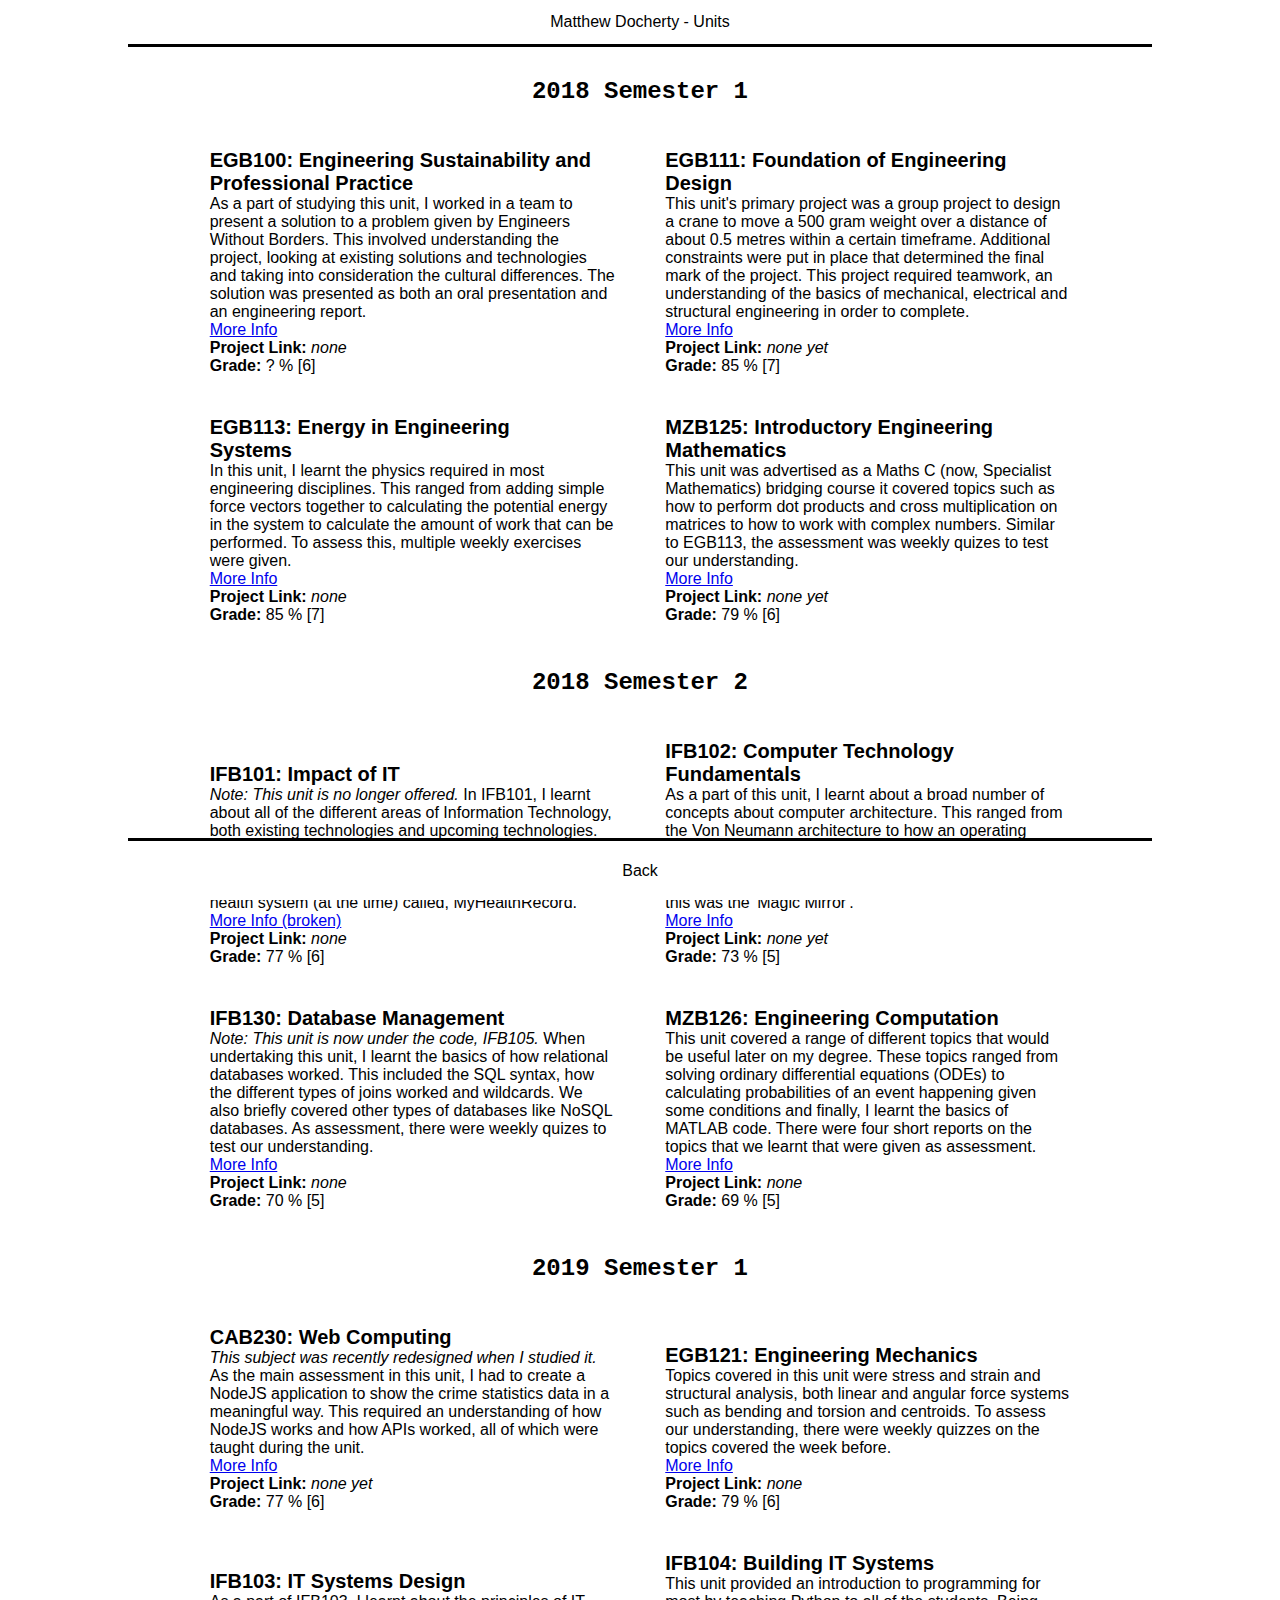
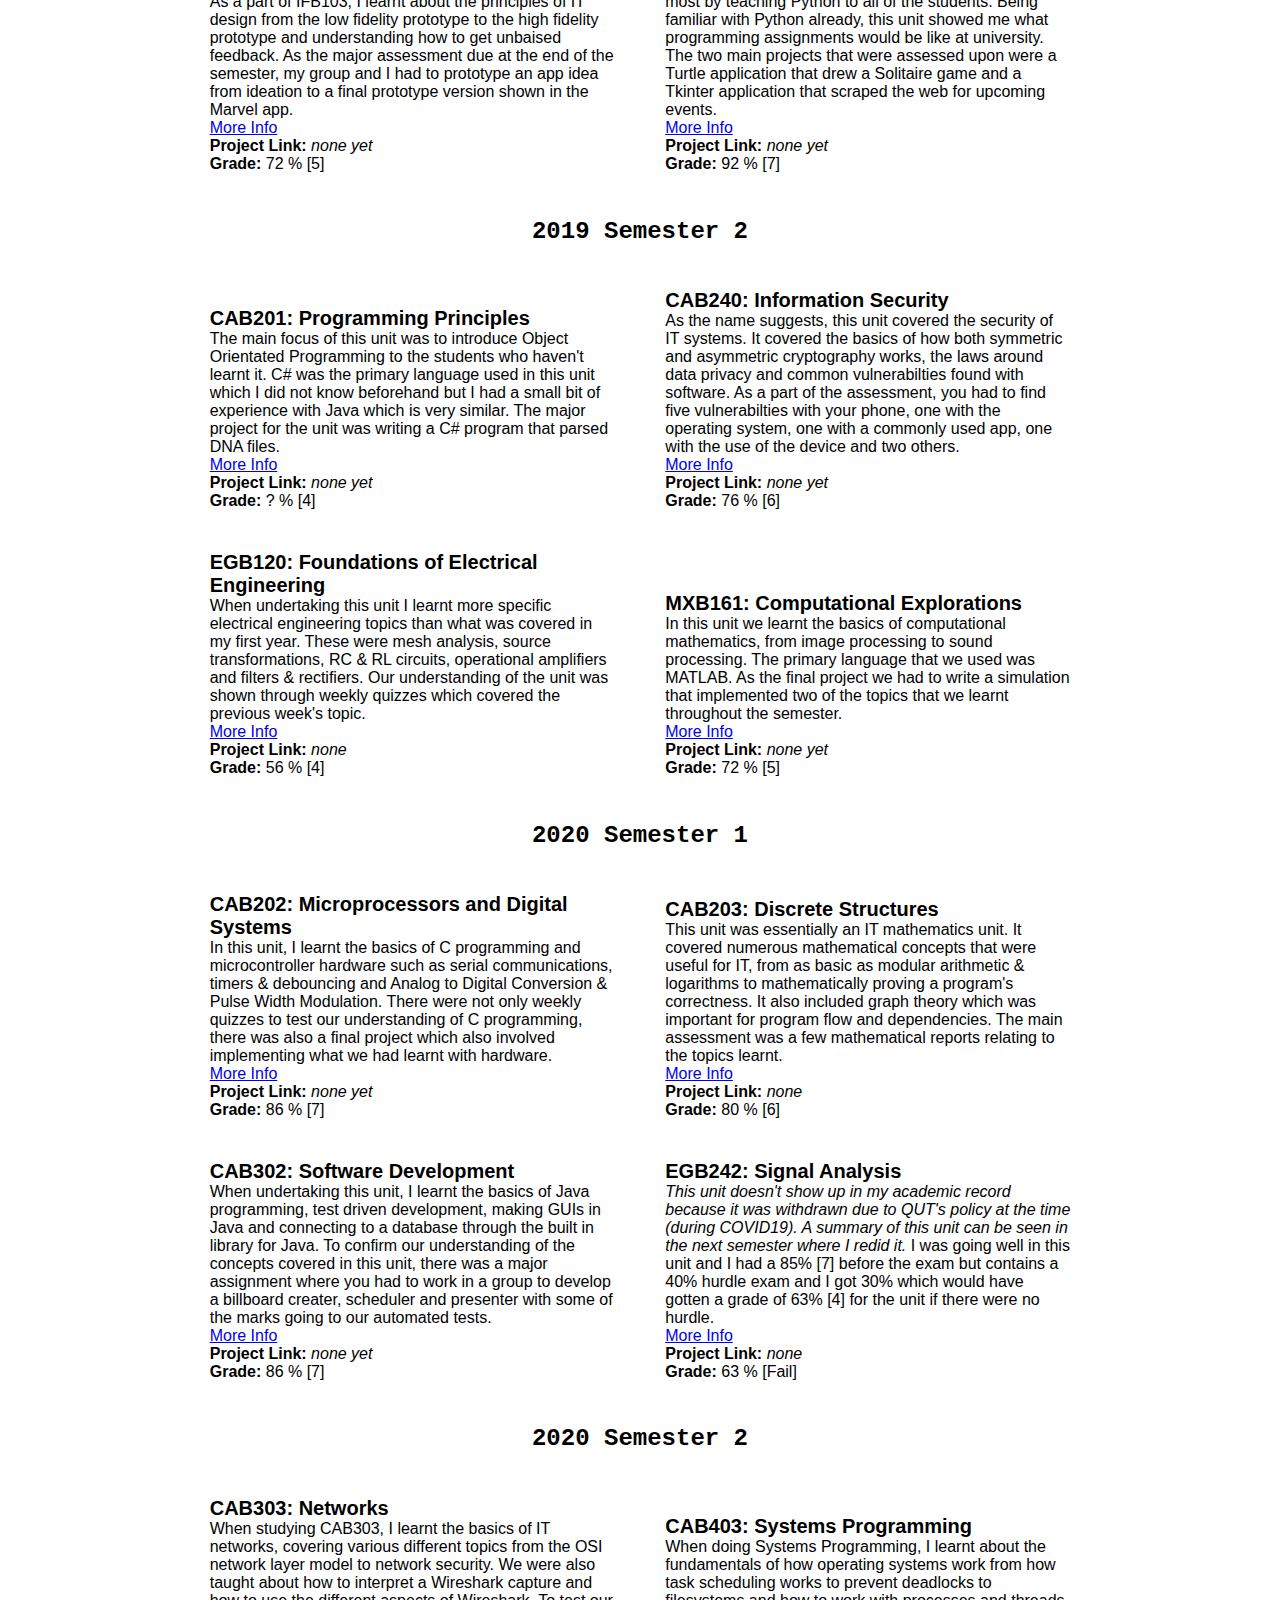
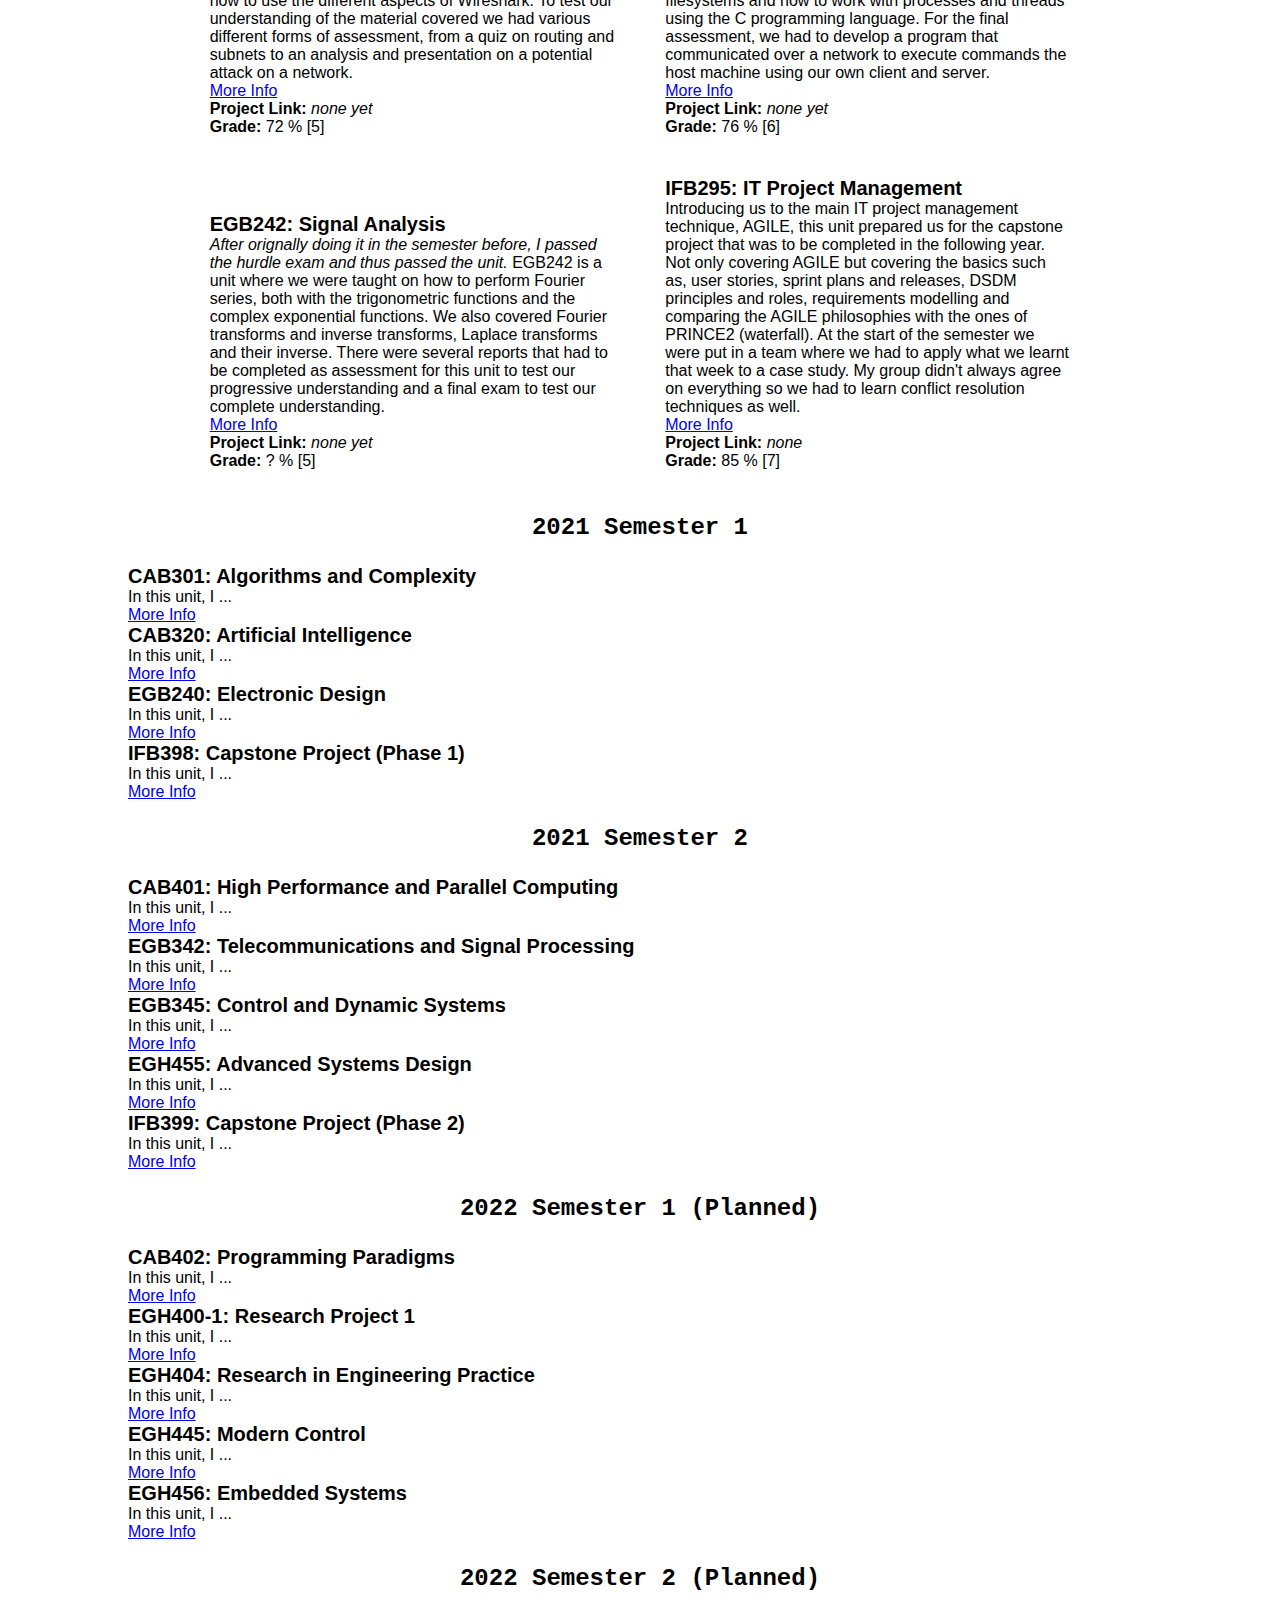
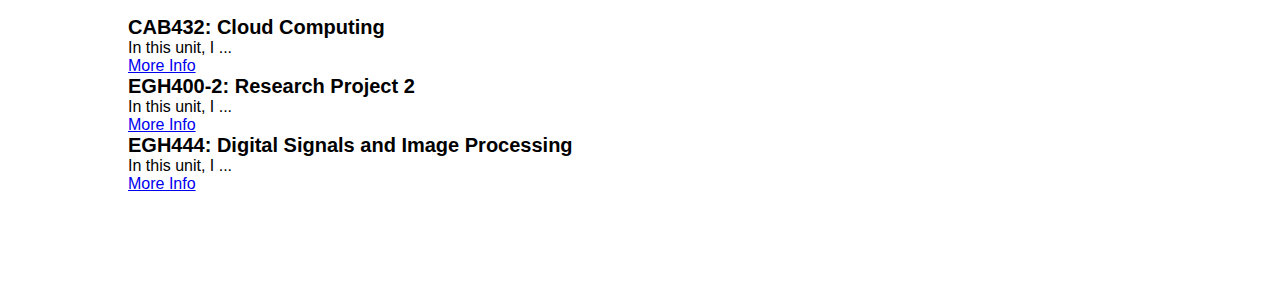
==== units.html @ 3268fff6 "Completed unit summaries for, 2020 semester 2." ====
<!DOCTYPE html>
<html lang="en">
<head>
	<meta charset="UTF-8">
	<meta http-equiv="X-UA-Compatible" content="IE=edge">
	<meta name="viewport" content="width=device-width, initial-scale=1.0">
	<title> Matthew Docherty - Units </title>
	<link rel="stylesheet" href="styles.css">
	<script src="index.js"></script>
</head>
<body>
	<header id="head">Matthew Docherty - Units</header>
	<br/><br/><br/>
	<h3>2018 Semester 1</h3>
	<container id="u18s1">
		<div class="unit">
			<h4>EGB100: Engineering Sustainability and Professional Practice</h4>
			<p>
				As a part of studying this unit, I worked in a team to present a solution to a problem given by Engineers Without Borders. This involved understanding the project, looking at existing solutions and technologies and taking into consideration the cultural differences. The solution was presented as both an oral presentation and an engineering report.
				<br/><a href="https://www.qut.edu.au/study/unit?unitCode=EGB100" target="_blank">More Info</a>
				<br/><b>Project Link: </b><i>none</i>
				<br/><b>Grade: </b> ? % [6]
			</p>
		</div>
		<div class="unit">
			<h4>EGB111: Foundation of Engineering Design</h4>
			<p>
				This unit's primary project was a group project to design a crane to move a 500 gram weight over a distance of about 0.5 metres within a certain timeframe. Additional constraints were put in place that determined the final mark of the project. This project required teamwork, an understanding of the basics of mechanical, electrical and structural engineering in order to complete.
				<br/><a href="https://www.qut.edu.au/study/unit?unitCode=EGB111" target="_blank">More Info</a>
				<br/><b>Project Link: </b><i>none yet</i>
				<br/><b>Grade: </b> 85 % [7]
			</p>
		</div>
		<div class="unit">
			<h4>EGB113: Energy in Engineering Systems</h4>
			<p>
				In this unit, I learnt the physics required in most engineering disciplines. This ranged from adding simple force vectors together to calculating the potential energy in the system to calculate the amount of work that can be performed. To assess this, multiple weekly exercises were given.
				<br/><a href="https://www.qut.edu.au/study/unit?unitCode=EGB113" target="_blank">More Info</a>
				<br/><b>Project Link: </b><i>none</i>
				<br/><b>Grade: </b> 85 % [7]
			</p>
		</div>
		<div class="unit">
			<h4>MZB125: Introductory Engineering Mathematics</h4>
			<p>
				This unit was advertised as a Maths C (now, Specialist Mathematics) bridging course it covered topics such as how to perform dot products and cross multiplication on matrices to how to work with complex numbers. Similar to EGB113, the assessment was weekly quizes to test our understanding.
				<br/><a href="https://www.qut.edu.au/study/unit?unitCode=MZB125" target="_blank">More Info</a>
				<br/><b>Project Link: </b><i>none yet</i>
				<br/><b>Grade: </b> 79 % [6]
			</p>
		</div>
	</container>
	<h3>2018 Semester 2</h3>
	<container id="u18s2">
		<div class="unit">
			<h4>IFB101: Impact of IT</h4>
			<p>
				<i>Note: This unit is no longer offered.</i> In IFB101, I learnt about all of the different areas of Information Technology, both existing technologies and upcoming technologies. Some of these technologies were Big Data, Machine Learning and Web Design. In order to test our understanding, we had to research all about the new health system (at the time) called, MyHealthRecord.
				<br/><a href="https://www.qut.edu.au/study/unit?unitCode=IFB101" target="_blank">More Info (broken)</a>
				<br/><b>Project Link: </b><i>none</i>
				<br/><b>Grade: </b> 77 % [6]
			</p>
		</div>
		<div class="unit">
			<h4>IFB102: Computer Technology Fundamentals</h4>
			<p>
				As a part of this unit, I learnt about a broad number of concepts about computer architecture. This ranged from the Von Neumann architecture to how an operating system works. The final project involved creating a program on a Raspberry Pi 3 that involved a hardware component and a software component. One example of this was the 'Magic Mirror'.
				<br/><a href="https://www.qut.edu.au/study/unit?unitCode=IFB102" target="_blank">More Info</a>
				<br/><b>Project Link: </b><i>none yet</i>
				<br/><b>Grade: </b> 73 % [5]
			</p>
		</div>
		<div class="unit">
			<h4>IFB130: Database Management</h4>
			<p>
				<i>Note: This unit is now under the code, IFB105.</i> When undertaking this unit, I learnt the basics of how relational databases worked. This included the SQL syntax, how the different types of joins worked and wildcards. We also briefly covered other types of databases like NoSQL databases. As assessment, there were weekly quizes to test our understanding.
				<br/><a href="https://www.qut.edu.au/study/unit?unitCode=IFB105" target="_blank">More Info</a>
				<br/><b>Project Link: </b><i>none</i>
				<br/><b>Grade: </b> 70 % [5]
			</p>
		</div>
		<div class="unit">
			<h4>MZB126: Engineering Computation</h4>
			<p>
				This unit covered a range of different topics that would be useful later on my degree. These topics ranged from solving ordinary differential equations (ODEs) to calculating probabilities of an event happening given some conditions and finally, I learnt the basics of MATLAB code. There were four short reports on the topics that we learnt that were given as assessment.
				<br/><a href="https://www.qut.edu.au/study/unit?unitCode=MZB126" target="_blank">More Info</a>
				<br/><b>Project Link: </b><i>none</i>
				<br/><b>Grade: </b> 69 % [5]
			</p>
		</div>
	</container>
	<h3>2019 Semester 1</h3>
	<container id="u19s1">
		<div class="unit">
			<h4>CAB230: Web Computing</h4>
			<p>
				<i>This subject was recently redesigned when I studied it.</i> As the main assessment in this unit, I had to create a NodeJS application to show the crime statistics data in a meaningful way. This required an understanding of how NodeJS works and how APIs worked, all of which were taught during the unit.
				<br/><a href="https://www.qut.edu.au/study/unit?unitCode=CAB230" target="_blank">More Info</a>
				<br/><b>Project Link: </b><i>none yet</i>
				<br/><b>Grade: </b> 77 % [6]
			</p>
		</div>
		<div class="unit">
			<h4>EGB121: Engineering Mechanics</h4>
			<p>
				Topics covered in this unit were stress and strain and structural analysis, both linear and angular force systems such as bending and torsion and centroids. To assess our understanding, there were weekly quizzes on the topics covered the week before.
				<br/><a href="https://www.qut.edu.au/study/unit?unitCode=EGB121" target="_blank">More Info</a>
				<br/><b>Project Link: </b><i>none</i>
				<br/><b>Grade: </b> 79 % [6]
			</p>
		</div>
		<div class="unit">
			<h4>IFB103: IT Systems Design</h4>
			<p>
				As a part of IFB103, I learnt about the principles of IT design from the low fidelity prototype to the high fidelity prototype and understanding how to get unbaised feedback. As the major assessment due at the end of the semester, my group and I had to prototype an app idea from ideation to a final prototype version shown in the Marvel app.
				<br/><a href="https://www.qut.edu.au/study/unit?unitCode=IFB103" target="_blank">More Info</a>
				<br/><b>Project Link: </b><i>none yet</i>
				<br/><b>Grade: </b> 72 % [5]
			</p>
		</div>
		<div class="unit">
			<h4>IFB104: Building IT Systems</h4>
			<p>
				This unit provided an introduction to programming for most by teaching Python to all of the students. Being familiar with Python already, this unit showed me what programming assignments would be like at university. The two main projects that were assessed upon were a Turtle application that drew a Solitaire game and a Tkinter application that scraped the web for upcoming events.
				<br/><a href="https://www.qut.edu.au/study/unit?unitCode=IFB104" target="_blank">More Info</a>
				<br/><b>Project Link: </b><i>none yet</i>
				<br/><b>Grade: </b> 92 % [7]
			</p>
		</div>
	</container>
	<h3>2019 Semester 2</h3>
	<container id="u19s2">
		<div class="unit">
			<h4>CAB201: Programming Principles</h4>
			<p>
				The main focus of this unit was to introduce Object Orientated Programming to the students who haven't learnt it. C# was the primary language used in this unit which I did not know beforehand but I had a small bit of experience with Java which is very similar. The major project for the unit was writing a C# program that parsed DNA files.
				<br/><a href="https://www.qut.edu.au/study/unit?unitCode=CAB201" target="_blank">More Info</a>
				<br/><b>Project Link: </b><i>none yet</i>
				<br/><b>Grade: </b> ? % [4]
			</p>
		</div>
		<div class="unit">
			<h4>CAB240: Information Security</h4>
			<p>
				As the name suggests, this unit covered the security of IT systems. It covered the basics of how both symmetric and asymmetric cryptography works, the laws around data privacy and common vulnerabilties found with software. As a part of the assessment, you had to find five vulnerabilties with your phone, one with the operating system, one with a commonly used app, one with the use of the device and two others.
				<br/><a href="https://www.qut.edu.au/study/unit?unitCode=CAB240" target="_blank">More Info</a>
				<br/><b>Project Link: </b><i>none yet</i>
				<br/><b>Grade: </b> 76 % [6]
			</p>
		</div>
		<div class="unit">
			<h4>EGB120: Foundations of Electrical Engineering</h4>
			<p>
				When undertaking this unit I learnt more specific electrical engineering topics than what was covered in my first year. These were mesh analysis, source transformations, RC & RL circuits, operational amplifiers and filters & rectifiers. Our understanding of the unit was shown through weekly quizzes which covered the previous week's topic.
				<br/><a href="https://www.qut.edu.au/study/unit?unitCode=EGB120" target="_blank">More Info</a>
				<br/><b>Project Link: </b><i>none</i>
				<br/><b>Grade: </b> 56 % [4]
			</p>
		</div>
		<div class="unit">
			<h4>MXB161: Computational Explorations</h4>
			<p>
				In this unit we learnt the basics of computational mathematics, from image processing to sound processing. The primary language that we used was MATLAB. As the final project we had to write a simulation that implemented two of the topics that we learnt throughout the semester.
				<br/><a href="https://www.qut.edu.au/study/unit?unitCode=MXB161" target="_blank">More Info</a>
				<br/><b>Project Link: </b><i>none yet</i>
				<br/><b>Grade: </b> 72 % [5]
			</p>
		</div>
	</container>
	<h3>2020 Semester 1</h3>
	<container id="u20s1">
		<div class="unit">
			<h4>CAB202: Microprocessors and Digital Systems</h4>
			<p>
				In this unit, I learnt the basics of C programming and microcontroller hardware such as serial communications, timers & debouncing and Analog to Digital Conversion & Pulse Width Modulation. There were not only weekly quizzes to test our understanding of C programming, there was also a final project which also involved implementing what we had learnt with hardware.
				<br/><a href="https://www.qut.edu.au/study/unit?unitCode=CAB202" target="_blank">More Info</a>
				<br/><b>Project Link: </b><i>none yet</i>
				<br/><b>Grade: </b> 86 % [7]
			</p>
		</div>
		<div class="unit">
			<h4>CAB203: Discrete Structures</h4>
			<p>
				This unit was essentially an IT mathematics unit. It covered numerous mathematical concepts that were useful for IT, from as basic as modular arithmetic & logarithms to mathematically proving a program's correctness. It also included graph theory which was important for program flow and dependencies. The main assessment was a few mathematical reports relating to the topics learnt.
				<br/><a href="https://www.qut.edu.au/study/unit?unitCode=CAB203" target="_blank">More Info</a>
				<br/><b>Project Link: </b><i>none</i>
				<br/><b>Grade: </b> 80 % [6]
			</p>
		</div>
		<div class="unit">
			<h4>CAB302: Software Development</h4>
			<p>
				When undertaking this unit, I learnt the basics of Java programming, test driven development, making GUIs in Java and connecting to a database through the built in library for Java. To confirm our understanding of the concepts covered in this unit, there was a major assignment where you had to work in a group to develop a billboard creater, scheduler and presenter with some of the marks going to our automated tests.
				<br/><a href="https://www.qut.edu.au/study/unit?unitCode=CAB302" target="_blank">More Info</a>
				<br/><b>Project Link: </b><i>none yet</i>
				<br/><b>Grade: </b> 86 % [7]
			</p>
		</div>
		<div class="unit">
			<h4>EGB242: Signal Analysis</h4>
			<p>
				<i>This unit doesn't show up in my academic record because it was withdrawn due to QUT's policy at the time (during COVID19). A summary of this unit can be seen in the next semester where I redid it.</i> I was going well in this unit and I had a 85% [7] before the exam but contains a 40% hurdle exam and I got 30% which would have gotten a grade of 63% [4] for the unit if there were no hurdle.
				<br/><a href="https://www.qut.edu.au/study/unit?unitCode=EGB242" target="_blank">More Info</a>
				<br/><b>Project Link: </b><i>none</i>
				<br/><b>Grade: </b> 63 % [Fail]
			</p>
		</div>
	</container>
	<h3>2020 Semester 2</h3>
	<container id="u20s2">
		<div class="unit">
			<h4>CAB303: Networks</h4>
			<p>
				When studying CAB303, I learnt the basics of IT networks, covering various different topics from the OSI network layer model to network security. We were also taught about how to interpret a Wireshark capture and how to use the different aspects of Wireshark. To test our understanding of the material covered we had various different forms of assessment, from a quiz on routing and subnets to an analysis and presentation on a potential attack on a network.
				<br/><a href="https://www.qut.edu.au/study/unit?unitCode=CAB303" target="_blank">More Info</a>
				<br/><b>Project Link: </b><i>none yet</i>
				<br/><b>Grade: </b> 72 % [5]
			</p>
		</div>
		<div class="unit">
			<h4>CAB403: Systems Programming</h4>
			<p>
				When doing Systems Programming, I learnt about the fundamentals of how operating systems work from how task scheduling works to prevent deadlocks to filesystems and how to work with processes and threads using the C programming language. For the final assessment, we had to develop a program that communicated over a network to execute commands the host machine using our own client and server.
				<br/><a href="https://www.qut.edu.au/study/unit?unitCode=CAB403" target="_blank">More Info</a>
				<br/><b>Project Link: </b><i>none yet</i>
				<br/><b>Grade: </b> 76 % [6]
			</p>
		</div>
		<div class="unit">
			<h4>EGB242: Signal Analysis</h4>
			<p>
				<i>After orignally doing it in the semester before, I passed the hurdle exam and thus passed the unit.</i> EGB242 is a unit where we were taught on how to perform Fourier series, both with the trigonometric functions and the complex exponential functions. We also covered Fourier transforms and inverse transforms, Laplace transforms and their inverse. There were several reports that had to be completed as assessment for this unit to test our progressive understanding and a final exam to test our complete understanding.
				<br/><a href="https://www.qut.edu.au/study/unit?unitCode=EGB242" target="_blank">More Info</a>
				<br/><b>Project Link: </b><i>none yet</i>
				<br/><b>Grade: </b> ? % [5]
			</p>
		</div>
		<div class="unit">
			<h4>IFB295: IT Project Management</h4>
			<p>
				Introducing us to the main IT project management technique, AGILE, this unit prepared us for the capstone project that was to be completed in the following year. Not only covering AGILE but covering the basics such as, user stories, sprint plans and releases, DSDM principles and roles, requirements modelling and comparing the AGILE philosophies with the ones of PRINCE2 (waterfall). At the start of the semester we were put in a team where we had to apply what we learnt that week to a case study. My group didn't always agree on everything so we had to learn conflict resolution techniques as well.
				<br/><a href="https://www.qut.edu.au/study/unit?unitCode=IFB295" target="_blank">More Info</a>
				<br/><b>Project Link: </b><i>none</i>
				<br/><b>Grade: </b> 85 % [7]
			</p>
		</div>
	</container>
	<h3>2021 Semester 1</h3>
	<container id="u21s1">
		<h4>CAB301: Algorithms and Complexity</h4>
		<p>
			In this unit, I ...
		</p>
		<p><a href="." target="_blank">More Info</a></p>

		<h4>CAB320: Artificial Intelligence</h4>
		<p>
			In this unit, I ...
		</p>
		<p><a href="." target="_blank">More Info</a></p>

		<h4>EGB240: Electronic Design</h4>
		<p>
			In this unit, I ...
		</p>
		<p><a href="." target="_blank">More Info</a></p>

		<h4>IFB398: Capstone Project (Phase 1)</h4>
		<p>
			In this unit, I ...
		</p>
		<p><a href="." target="_blank">More Info</a></p>
	</container>
	<container id="u21s2">
		<h3>2021 Semester 2</h3>
		<h4>CAB401: High Performance and Parallel Computing</h4>
		<p>
			In this unit, I ...
		</p>
		<p><a href="." target="_blank">More Info</a></p>
		
		<h4>EGB342: Telecommunications and Signal Processing</h4>
		<p>
			In this unit, I ...
		</p>
		<p><a href="." target="_blank">More Info</a></p>

		<h4>EGB345: Control and Dynamic Systems</h4>
		<p>
			In this unit, I ...
		</p>
		<p><a href="." target="_blank">More Info</a></p>

		<h4>EGH455: Advanced Systems Design</h4>
		<p>
			In this unit, I ...
		</p>
		<p><a href="." target="_blank">More Info</a></p>

		<h4>IFB399: Capstone Project (Phase 2)</h4>
		<p>
			In this unit, I ...
		</p>
		<p><a href="." target="_blank">More Info</a></p>
	</container>
	<container id="u22s1">
		<h3>2022 Semester 1 (Planned)</h3>
		<h4>CAB402: Programming Paradigms</h4>
		<p>
			In this unit, I ...
		</p>
		<p><a href="." target="_blank">More Info</a></p>

		<h4>EGH400-1: Research Project 1</h4>
		<p>
			In this unit, I ...
		</p>
		<p><a href="." target="_blank">More Info</a></p>

		<h4>EGH404: Research in Engineering Practice</h4>
		<p>
			In this unit, I ...
		</p>
		<p><a href="." target="_blank">More Info</a></p>

		<h4>EGH445: Modern Control</h4>
		<p>
			In this unit, I ...
		</p>
		<p><a href="." target="_blank">More Info</a></p>

		<h4>EGH456: Embedded Systems</h4>
		<p>
			In this unit, I ...
		</p>
		<p><a href="." target="_blank">More Info</a></p>
	</container>
	<container id="u22s2">
		<h3>2022 Semester 2 (Planned)</h3>
		<h4>CAB432: Cloud Computing</h4>
		<p>
			In this unit, I ...
		</p>
		<p><a href="." target="_blank">More Info</a></p>

		<h4>EGH400-2: Research Project 2</h4>
		<p>
			In this unit, I ...
		</p>
		<p><a href="." target="_blank">More Info</a></p>

		<h4>EGH444: Digital Signals and Image Processing</h4>
		<p>
			In this unit, I ...
		</p>
		<p><a href="." target="_blank">More Info</a></p>
	</container>
	<container>
		<br/><br/><br/><br/><br/><br/>
	</container>
	<footer>
		<ul>
			<a href="./index.html"><li>Back</li></a>
		</ul>
	</footer>
</body>
</html>
---- styles.css ----
html {
	scroll-behavior: smooth;
}
body {
	text-align: center;
	margin: 0;
	margin-left: 10%;
	margin-right: 10%;
	padding: 0;

	font-family: 'Courier New', Courier, monospace;
}
p {
	margin: 0;

	font-size: 1em;
	text-align: left;
	font-family: Arial, Helvetica, sans-serif;
}
h1 {
	font-size: 3.8em;
}
h2 {
	font-size: 2em;
	text-align: left;
}
h3 {
	font-size: 1.5em;
}
h4 {
	margin: 0;

	font-size: 1.25em;
	text-align: left;
	font-family: Arial, Helvetica, sans-serif;
}
h5 {
	margin: 0;

	font-size: 1.1em;
	text-align: left;
	font-family: Arial, Helvetica, sans-serif;
	font-style: italic;
}
ul {
	margin: 0;
}
li {
	margin: 0;

	font-size: 1em;
	text-align: left;
	font-family: Arial, Helvetica, sans-serif;
}

header {
	position: fixed;
	top: 0;
	scroll-margin: 0;
	padding: 0;
	padding-bottom: 1%;
	padding-top: 1%;
	width: 80%;

	border-bottom-color: black;
	border-bottom-style: solid;
	border-bottom-width: 2%;

	background-color: white;
	font-family: Arial, Helvetica, sans-serif;
}
footer ul {
	display: block;
	position: fixed;
	bottom: 0;
	margin: 0;
	scroll-margin: 0;
	padding: 0;
	width: 80%;

	border-top-color: black;
	border-top-style: solid;
	border-top-width: 2%;

	background-color: white;
	font-family: Arial, Helvetica, sans-serif;
}
footer ul li {
	display: inline-block;
	margin: 0;
	padding: 2%;

	text-decoration: none;
}
footer ul li:hover {
	background-color: black;
	color: white;
}
footer ul li {
	text-decoration: none;
	color: black;
}
div {
	padding: 3%;
	margin: 4%;

	border-color: black;
	border-style: solid;
	border-width: 2%;
	border-radius: 3vh;
}
img {
	padding: 2%;

	width: 96%;
	max-height: 100vh;
}

#top {
	display: block;
	padding-top: 20vh;
	padding-bottom: 40vh;
}
.ico {
	width: 10vw;
	max-width: 48px;
	float: right;
}
.unit {
	display: inline-block;
	max-width: 45vh;

	margin: 0;
	padding: 2%;

	border: none;
}
.unit h4 {
	padding-right: 5%;
}
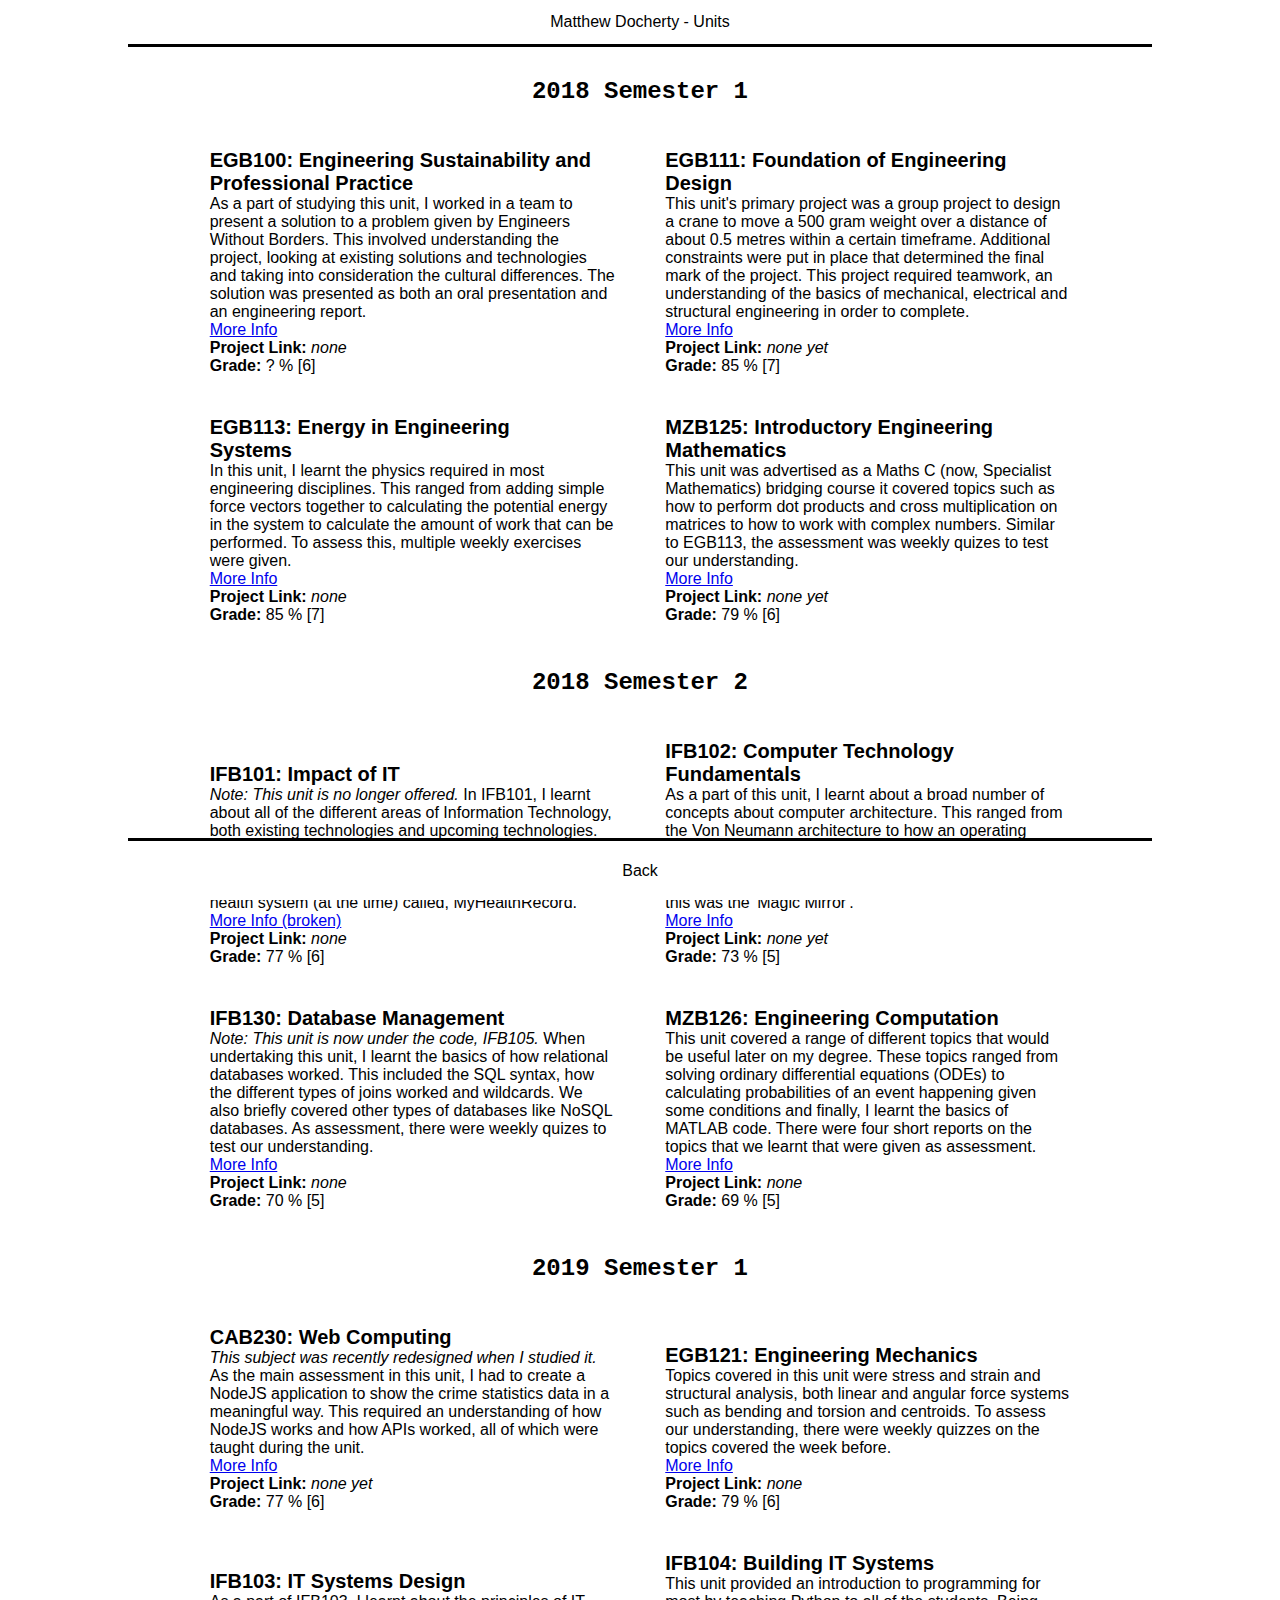
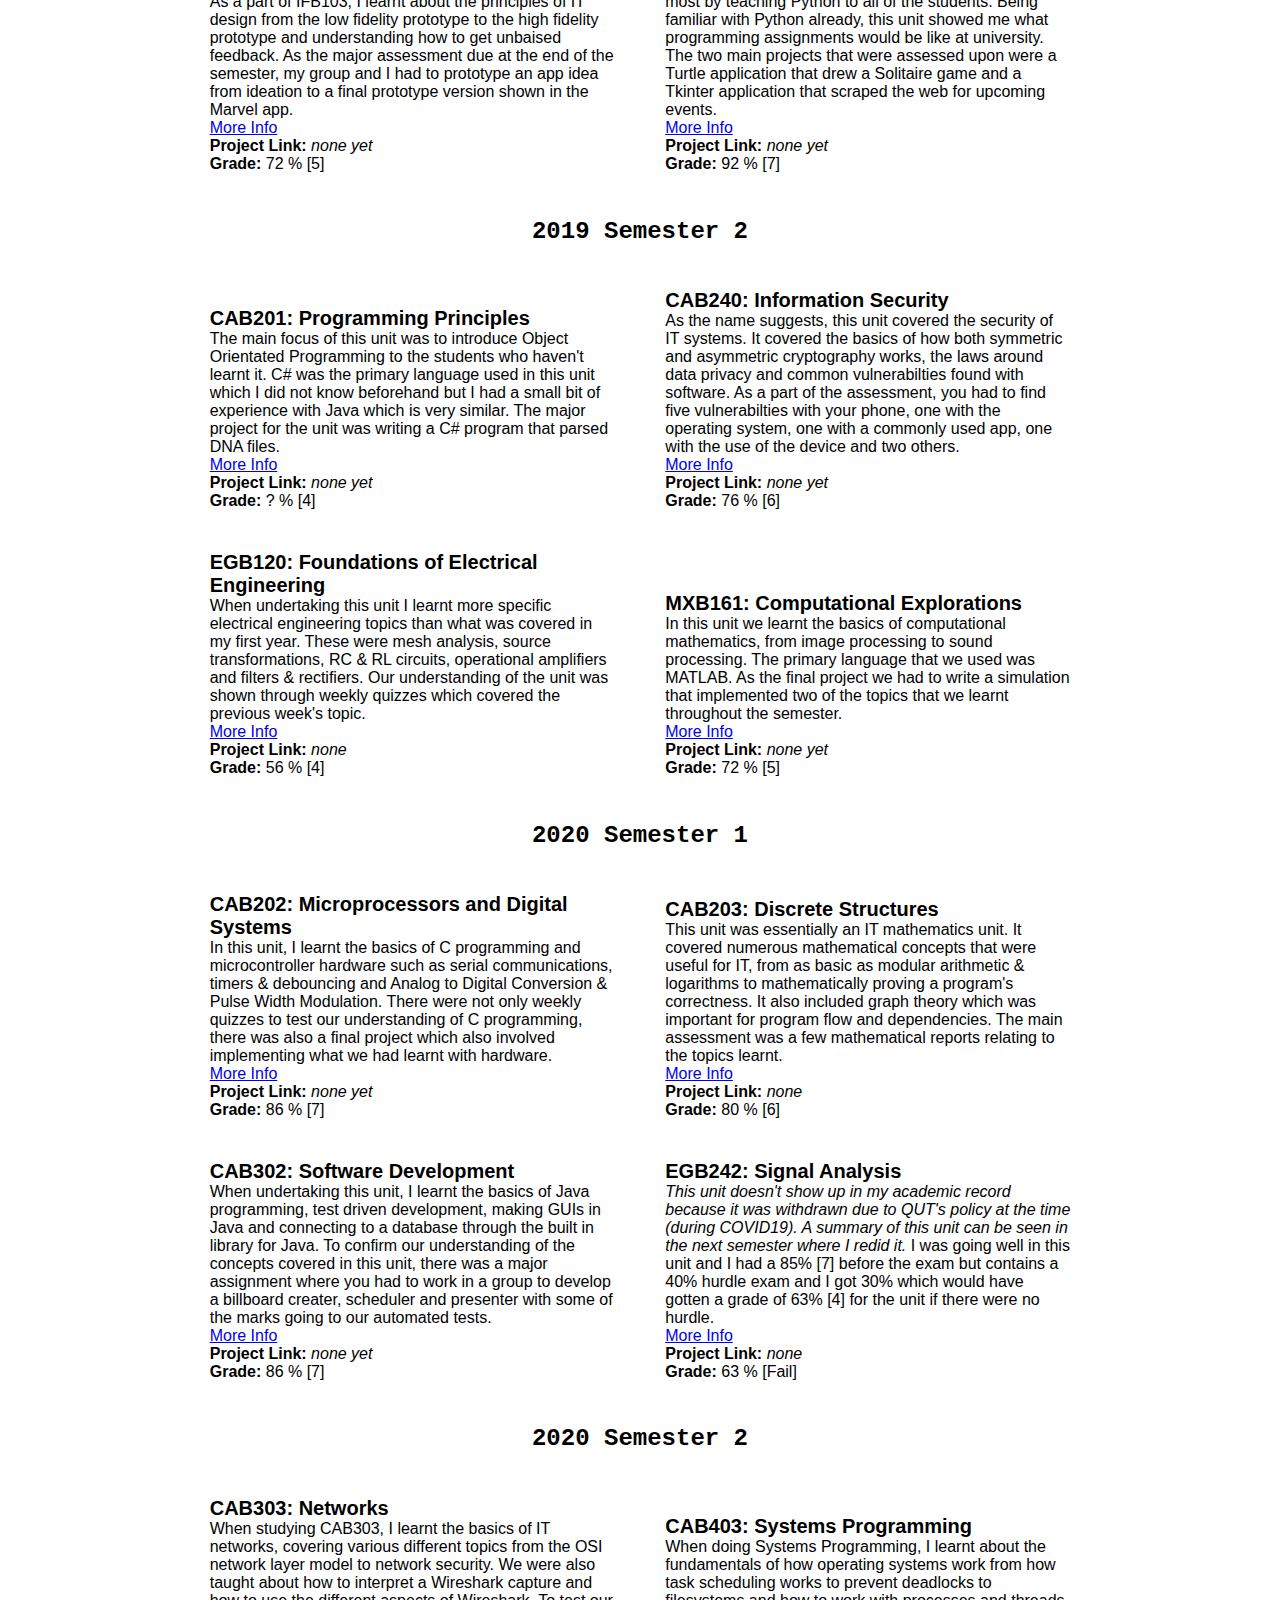
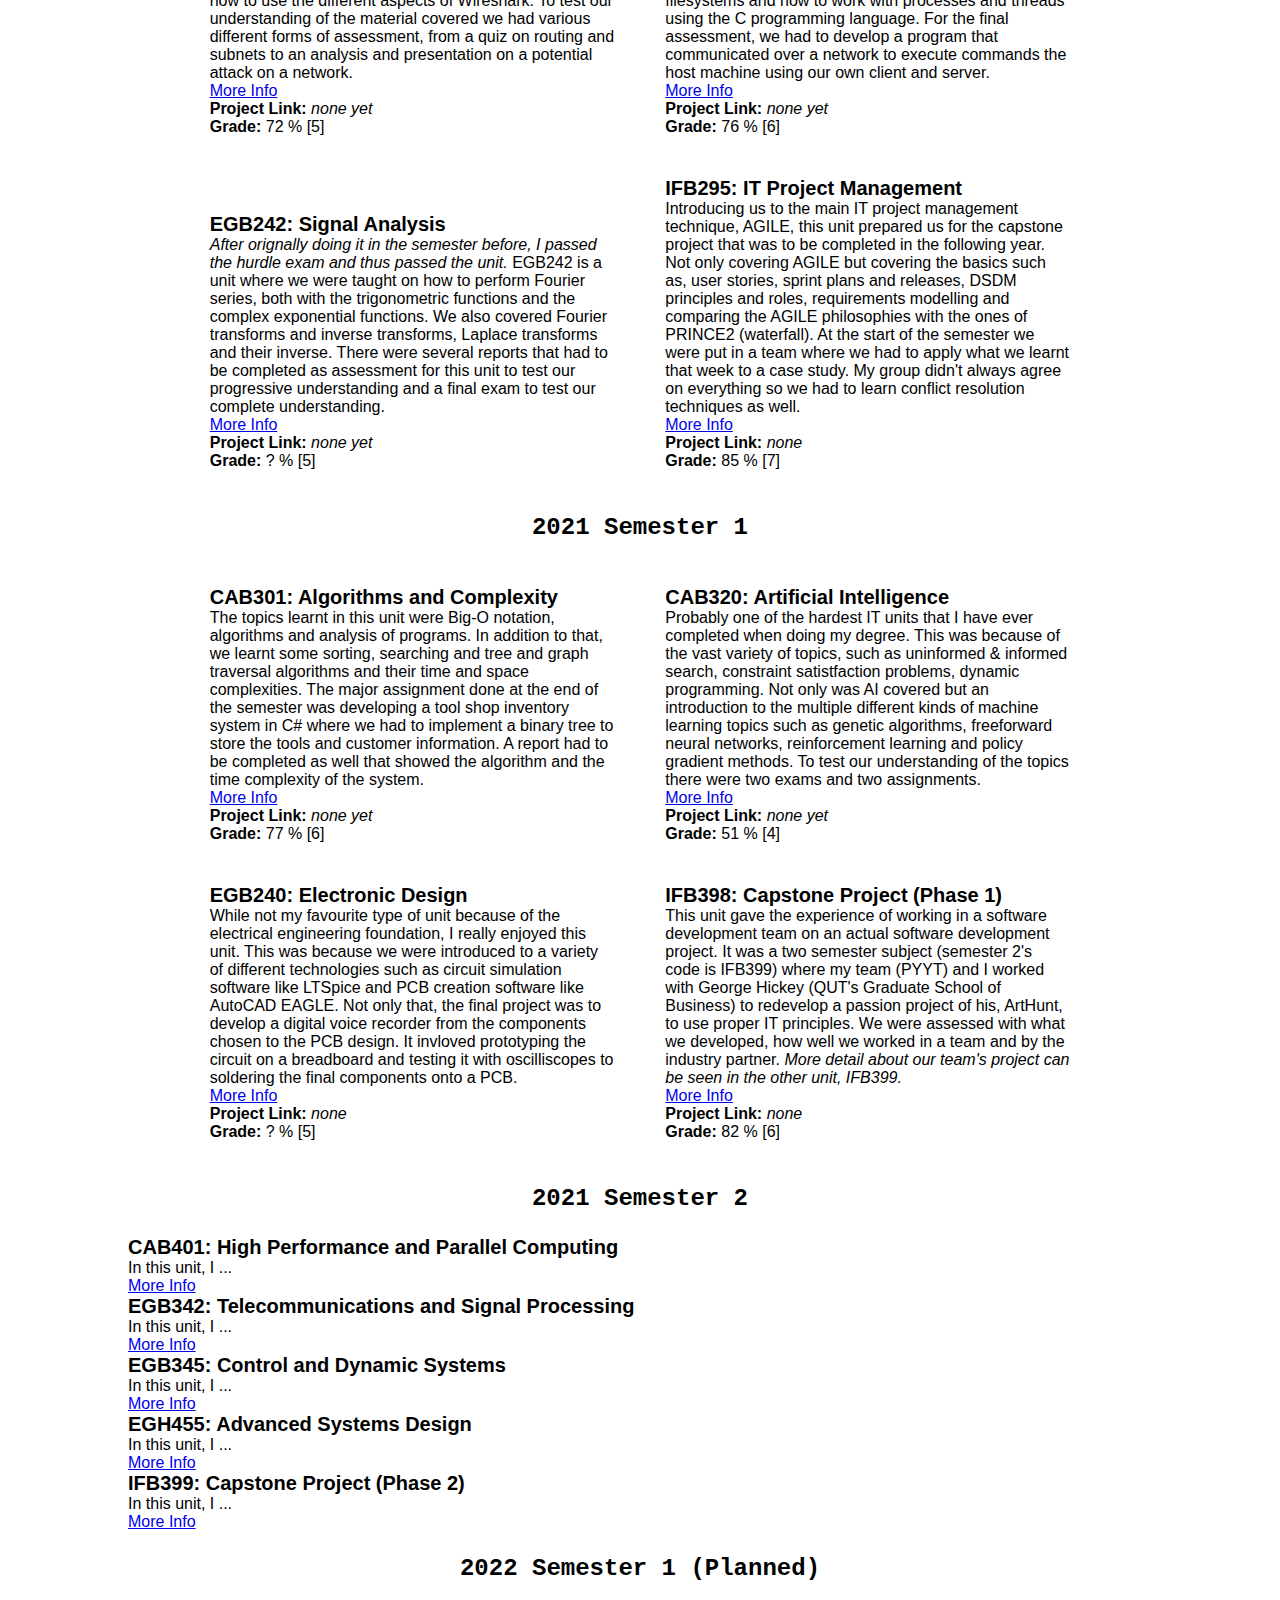
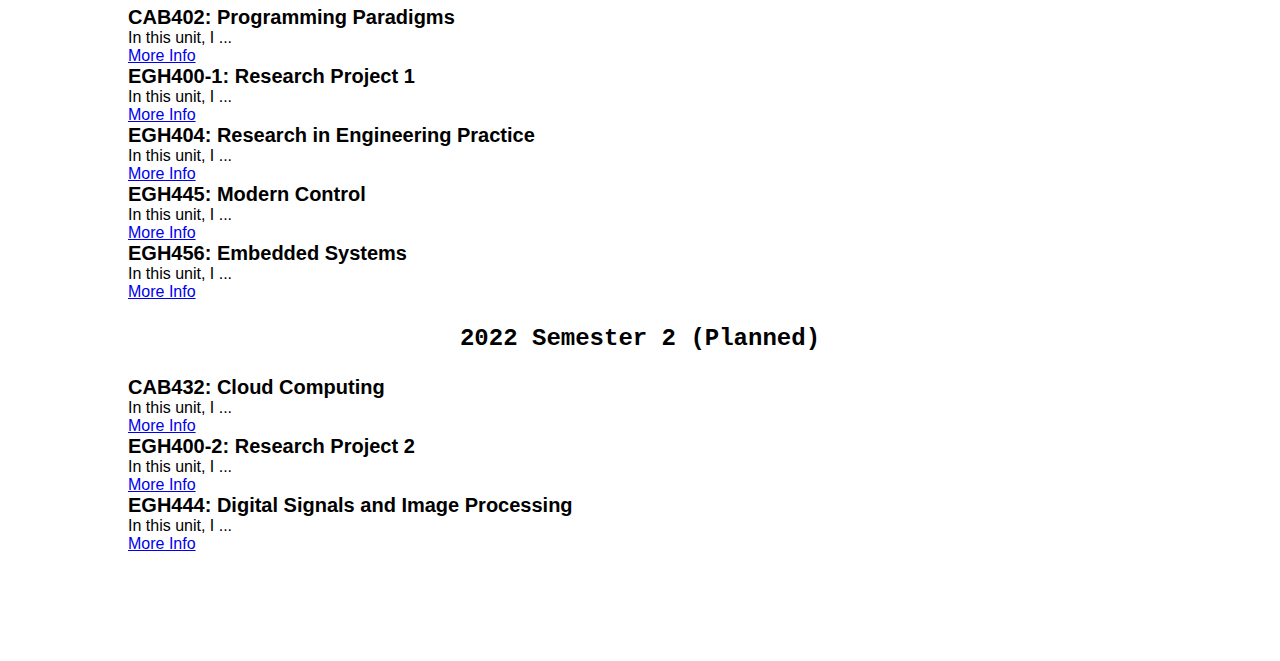
==== commit 5096a24b: "Created unit summaries for 2021, semester 1." ====
--- a/units.html
+++ b/units.html
@@ -247,29 +247,42 @@
 	</container>
 	<h3>2021 Semester 1</h3>
 	<container id="u21s1">
-		<h4>CAB301: Algorithms and Complexity</h4>
-		<p>
-			In this unit, I ...
-		</p>
-		<p><a href="." target="_blank">More Info</a></p>
-
-		<h4>CAB320: Artificial Intelligence</h4>
-		<p>
-			In this unit, I ...
-		</p>
-		<p><a href="." target="_blank">More Info</a></p>
-
-		<h4>EGB240: Electronic Design</h4>
-		<p>
-			In this unit, I ...
-		</p>
-		<p><a href="." target="_blank">More Info</a></p>
-
-		<h4>IFB398: Capstone Project (Phase 1)</h4>
-		<p>
-			In this unit, I ...
-		</p>
-		<p><a href="." target="_blank">More Info</a></p>
+		<div class="unit">
+			<h4>CAB301: Algorithms and Complexity</h4>
+			<p>
+				The topics learnt in this unit were Big-O notation, algorithms and analysis of programs. In addition to that, we learnt some sorting, searching and tree and graph traversal algorithms and their time and space complexities. The major assignment done at the end of the semester was developing a tool shop inventory system in C# where we had to implement a binary tree to store the tools and customer information. A report had to be completed as well that showed the algorithm and the time complexity of the system.
+				<br/><a href="https://www.qut.edu.au/study/unit?unitCode=CAB301" target="_blank">More Info</a>
+				<br/><b>Project Link: </b><i>none yet</i>
+				<br/><b>Grade: </b> 77 % [6]
+			</p>
+		</div>
+		<div class="unit">
+			<h4>CAB320: Artificial Intelligence</h4>
+			<p>
+				Probably one of the hardest IT units that I have ever completed when doing my degree. This was because of the vast variety of topics, such as uninformed & informed search, constraint satistfaction problems, dynamic programming. Not only was AI covered but an introduction to the multiple different kinds of machine learning topics such as genetic algorithms, freeforward neural networks, reinforcement learning and policy gradient methods. To test our understanding of the topics there were two exams and two assignments.
+				<br/><a href="https://www.qut.edu.au/study/unit?unitCode=CAB320" target="_blank">More Info</a>
+				<br/><b>Project Link: </b><i>none yet</i>
+				<br/><b>Grade: </b> 51 % [4]
+			</p>
+		</div>
+		<div class="unit">
+			<h4>EGB240: Electronic Design</h4>
+			<p>
+				While not my favourite type of unit because of the electrical engineering foundation, I really enjoyed this unit. This was because we were introduced to a variety of different technologies such as circuit simulation software like LTSpice and PCB creation software like AutoCAD EAGLE. Not only that, the final project was to develop a digital voice recorder from the components chosen to the PCB design. It invloved prototyping the circuit on a breadboard and testing it with oscilliscopes to soldering the final components onto a PCB.
+				<br/><a href="https://www.qut.edu.au/study/unit?unitCode=EGB240" target="_blank">More Info</a>
+				<br/><b>Project Link: </b><i>none</i>
+				<br/><b>Grade: </b> ? % [5]
+			</p>
+		</div>
+		<div class="unit">
+			<h4>IFB398: Capstone Project (Phase 1)</h4>
+			<p>
+				This unit gave the experience of working in a software development team on an actual software development project. It was a two semester subject (semester 2's code is IFB399) where my team (PYYT) and I worked with George Hickey (QUT's Graduate School of Business) to redevelop a passion project of his, ArtHunt, to use proper IT principles. We were assessed with what we developed, how well we worked in a team and by the industry partner. <i>More detail about our team's project can be seen in the other unit, IFB399.</i>
+				<br/><a href="https://www.qut.edu.au/study/unit?unitCode=IFB398" target="_blank">More Info</a>
+				<br/><b>Project Link: </b><i>none</i>
+				<br/><b>Grade: </b> 82 % [6]
+			</p>
+		</div>
 	</container>
 	<container id="u21s2">
 		<h3>2021 Semester 2</h3>
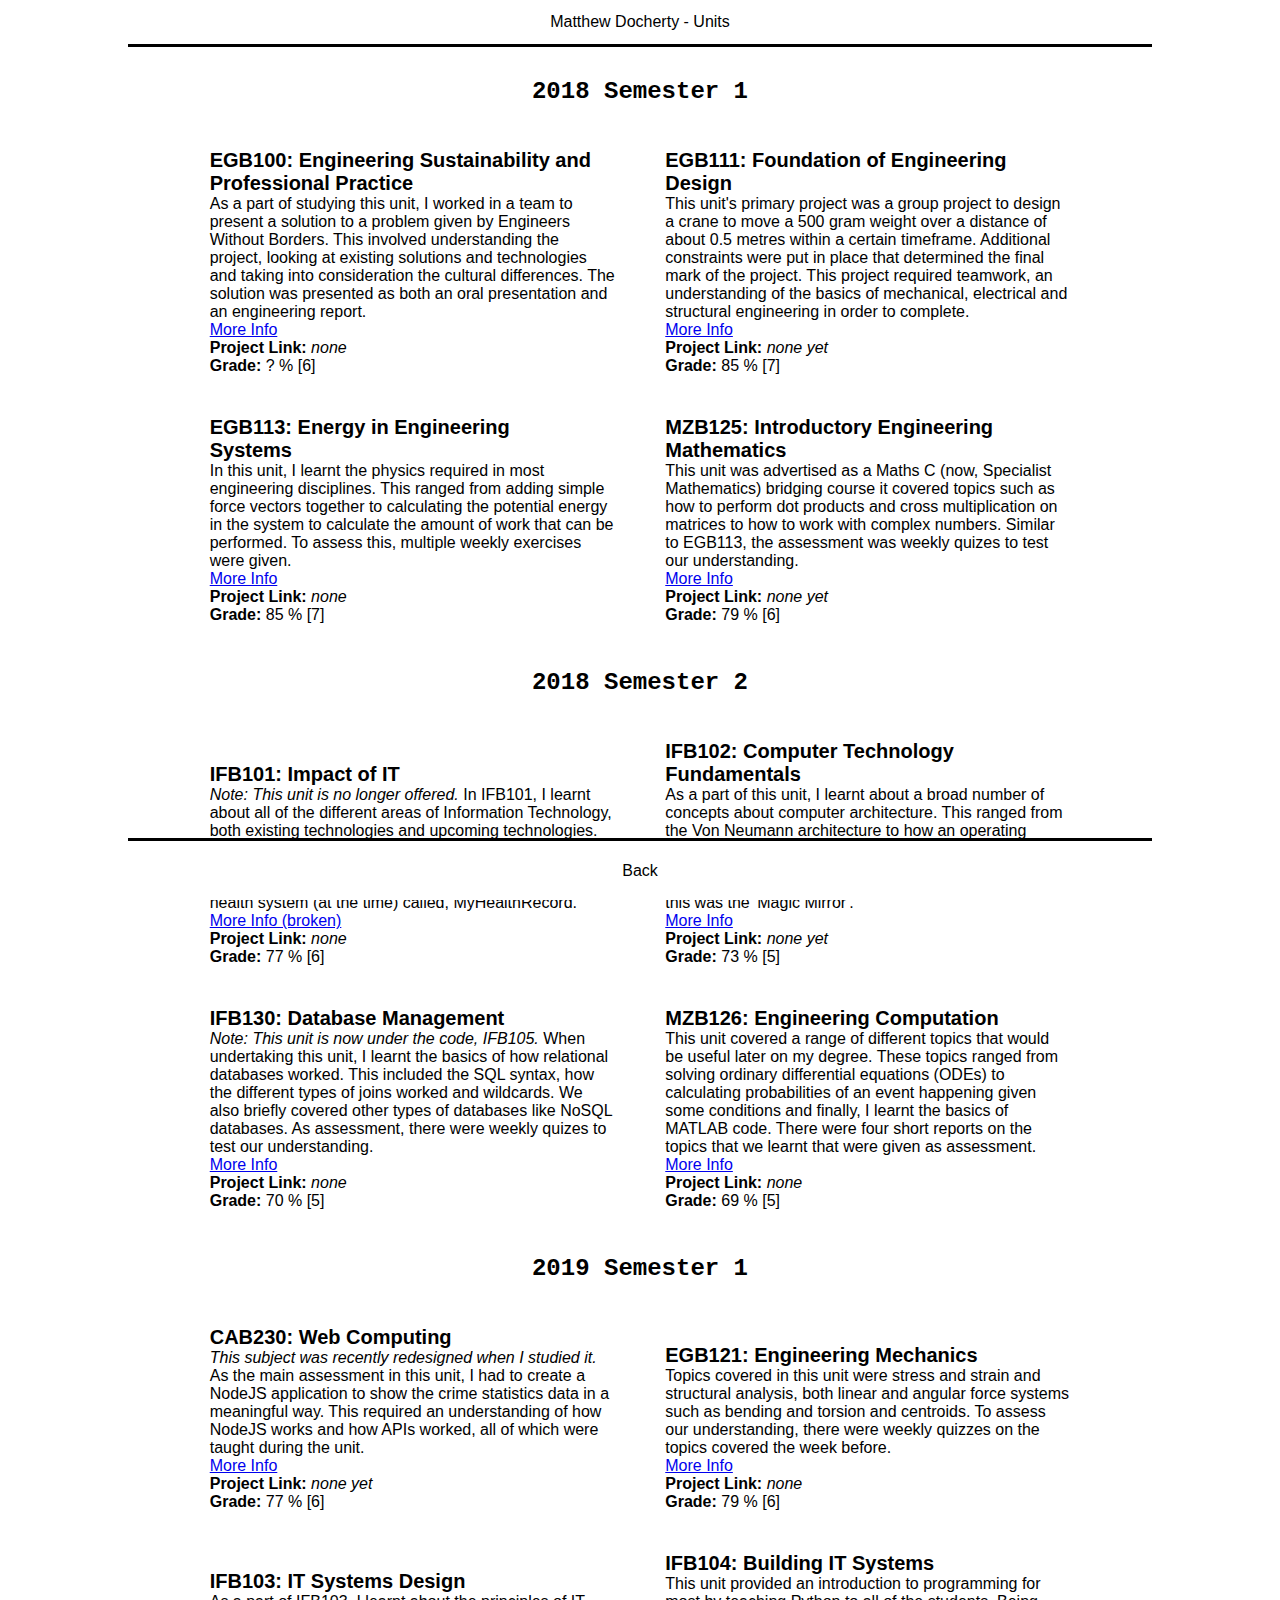
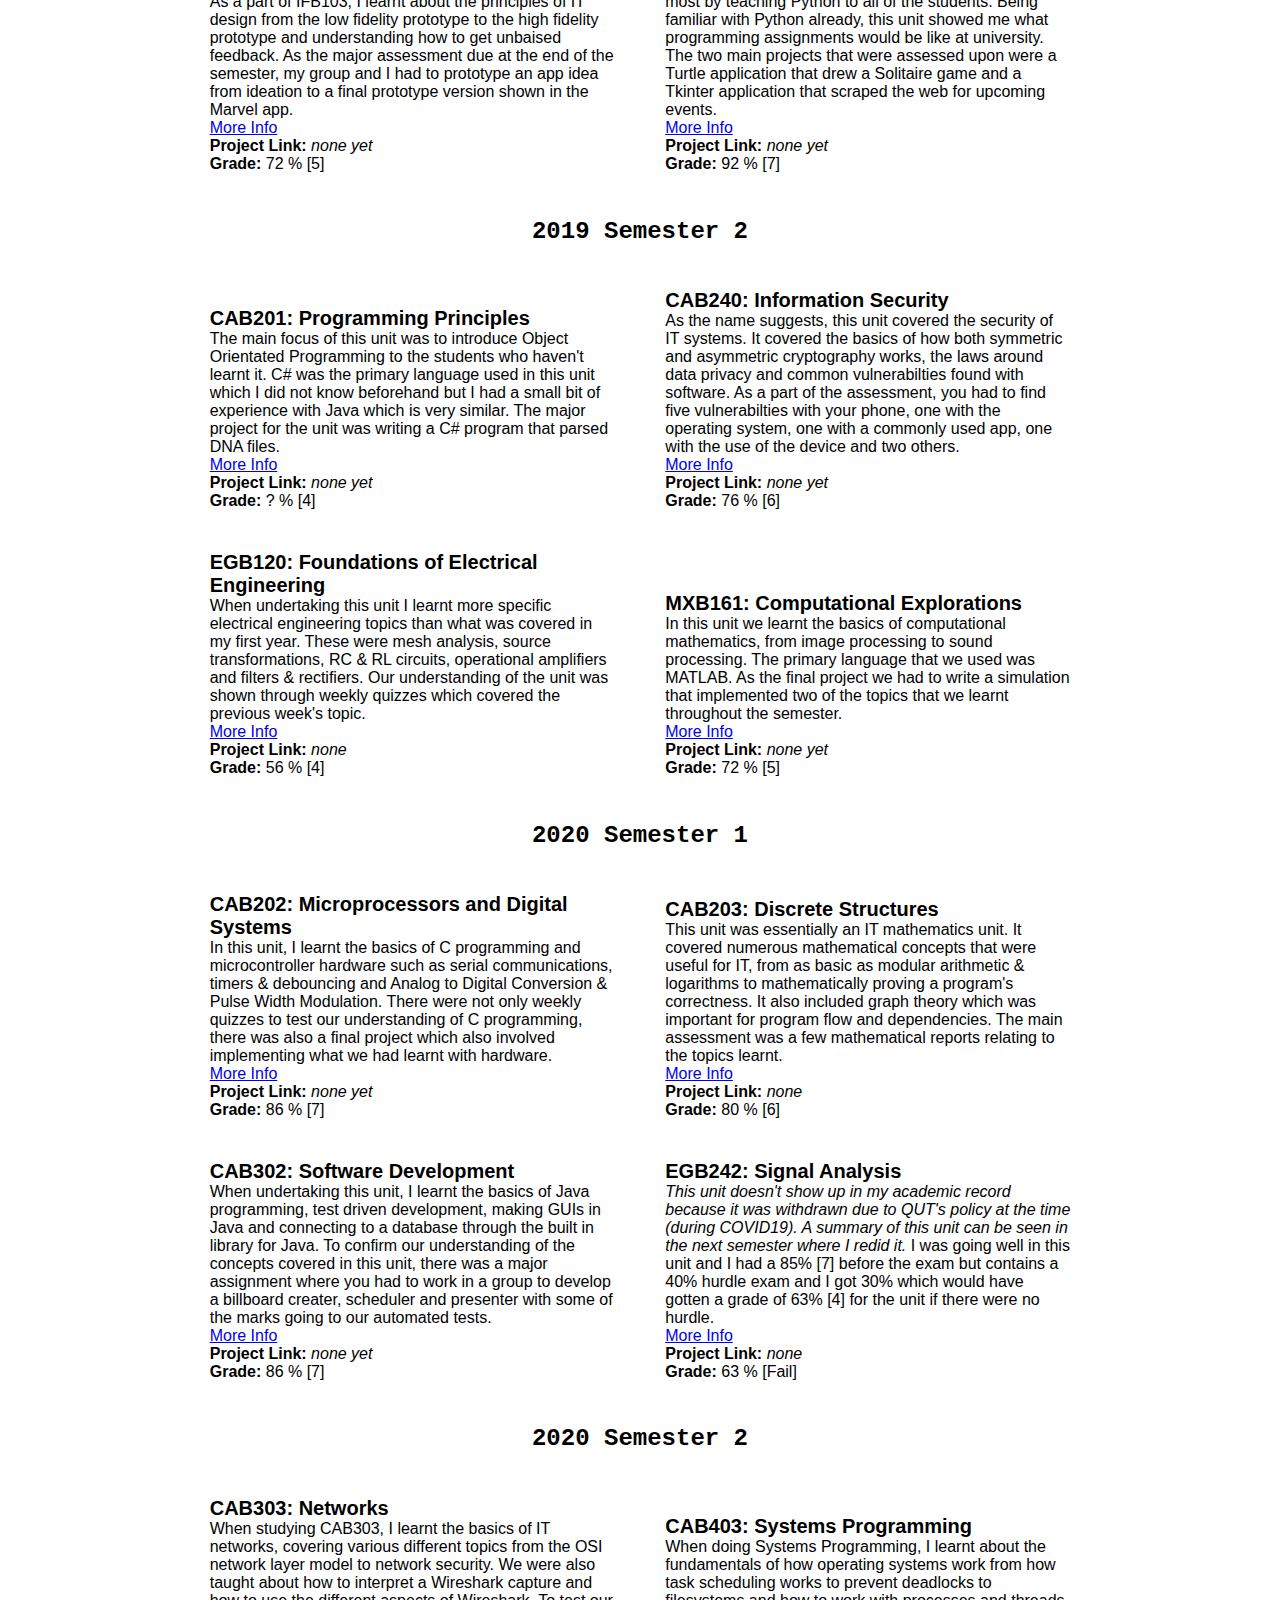
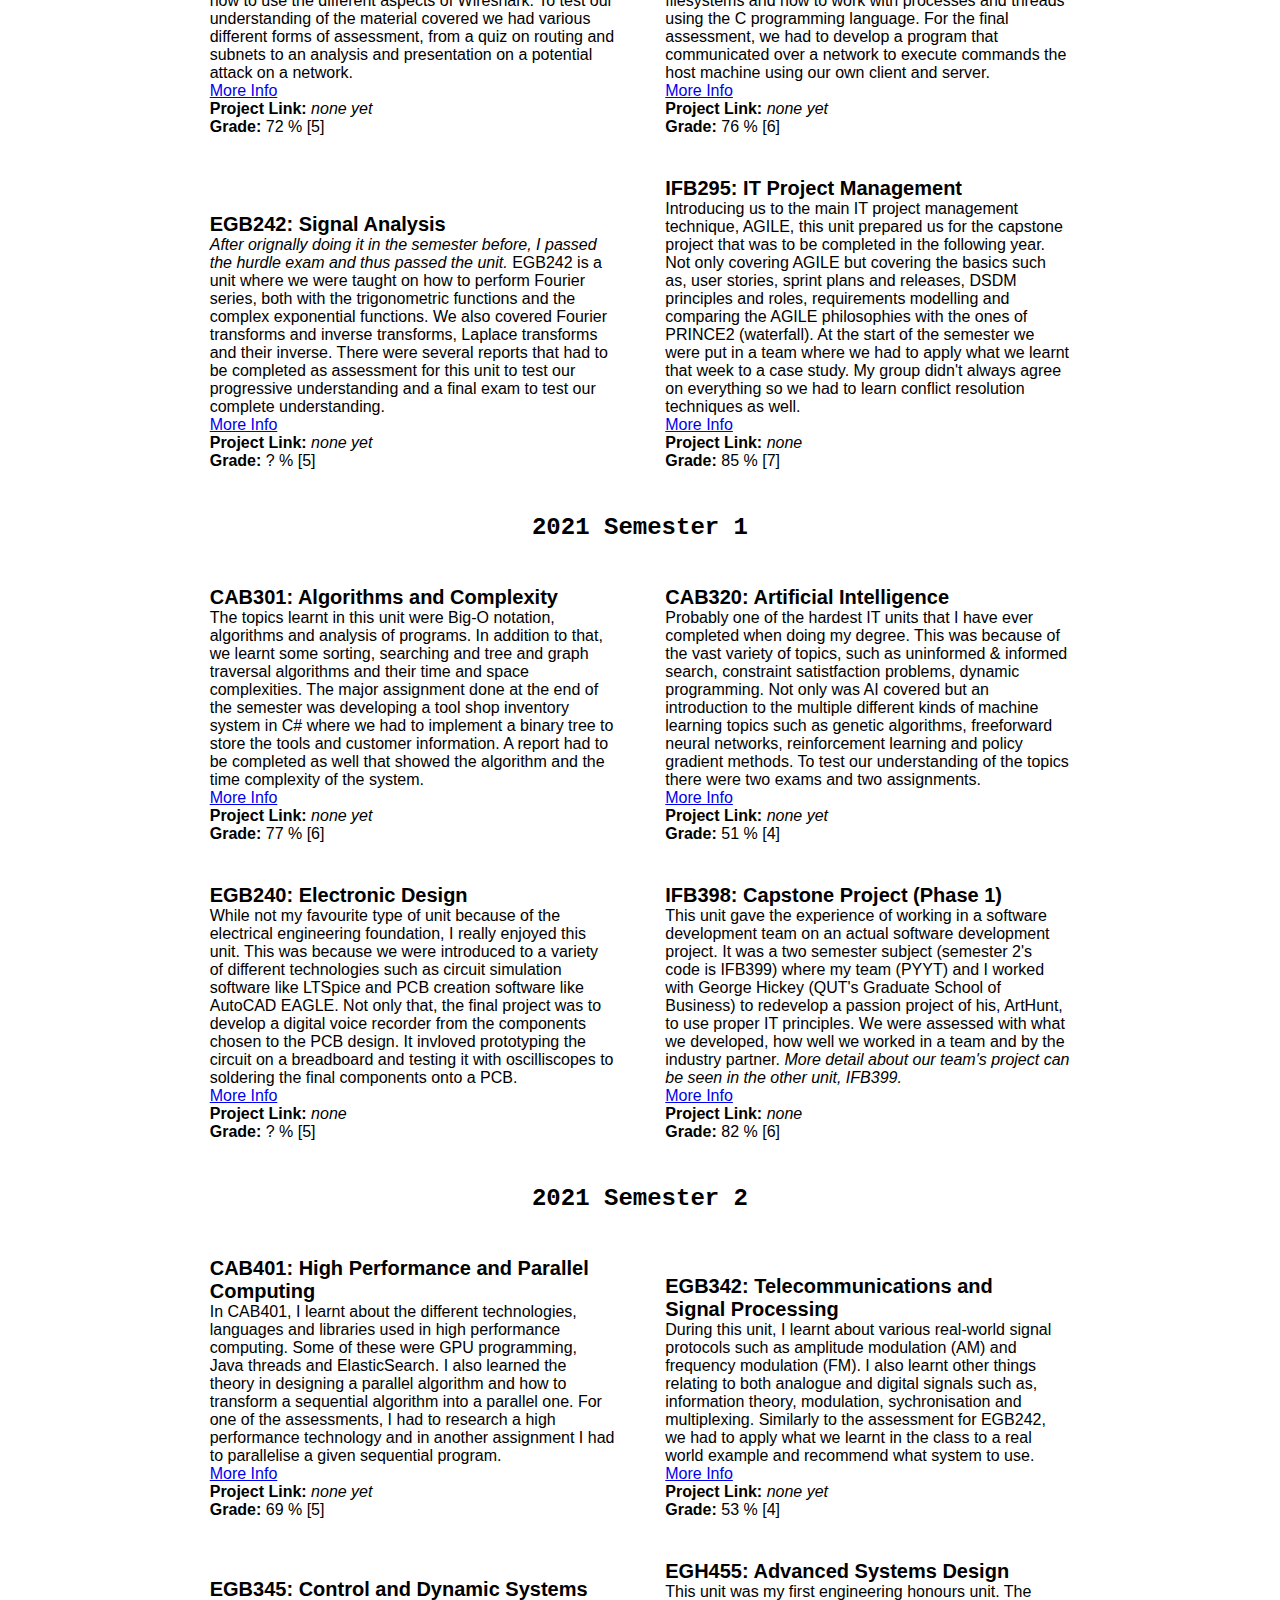
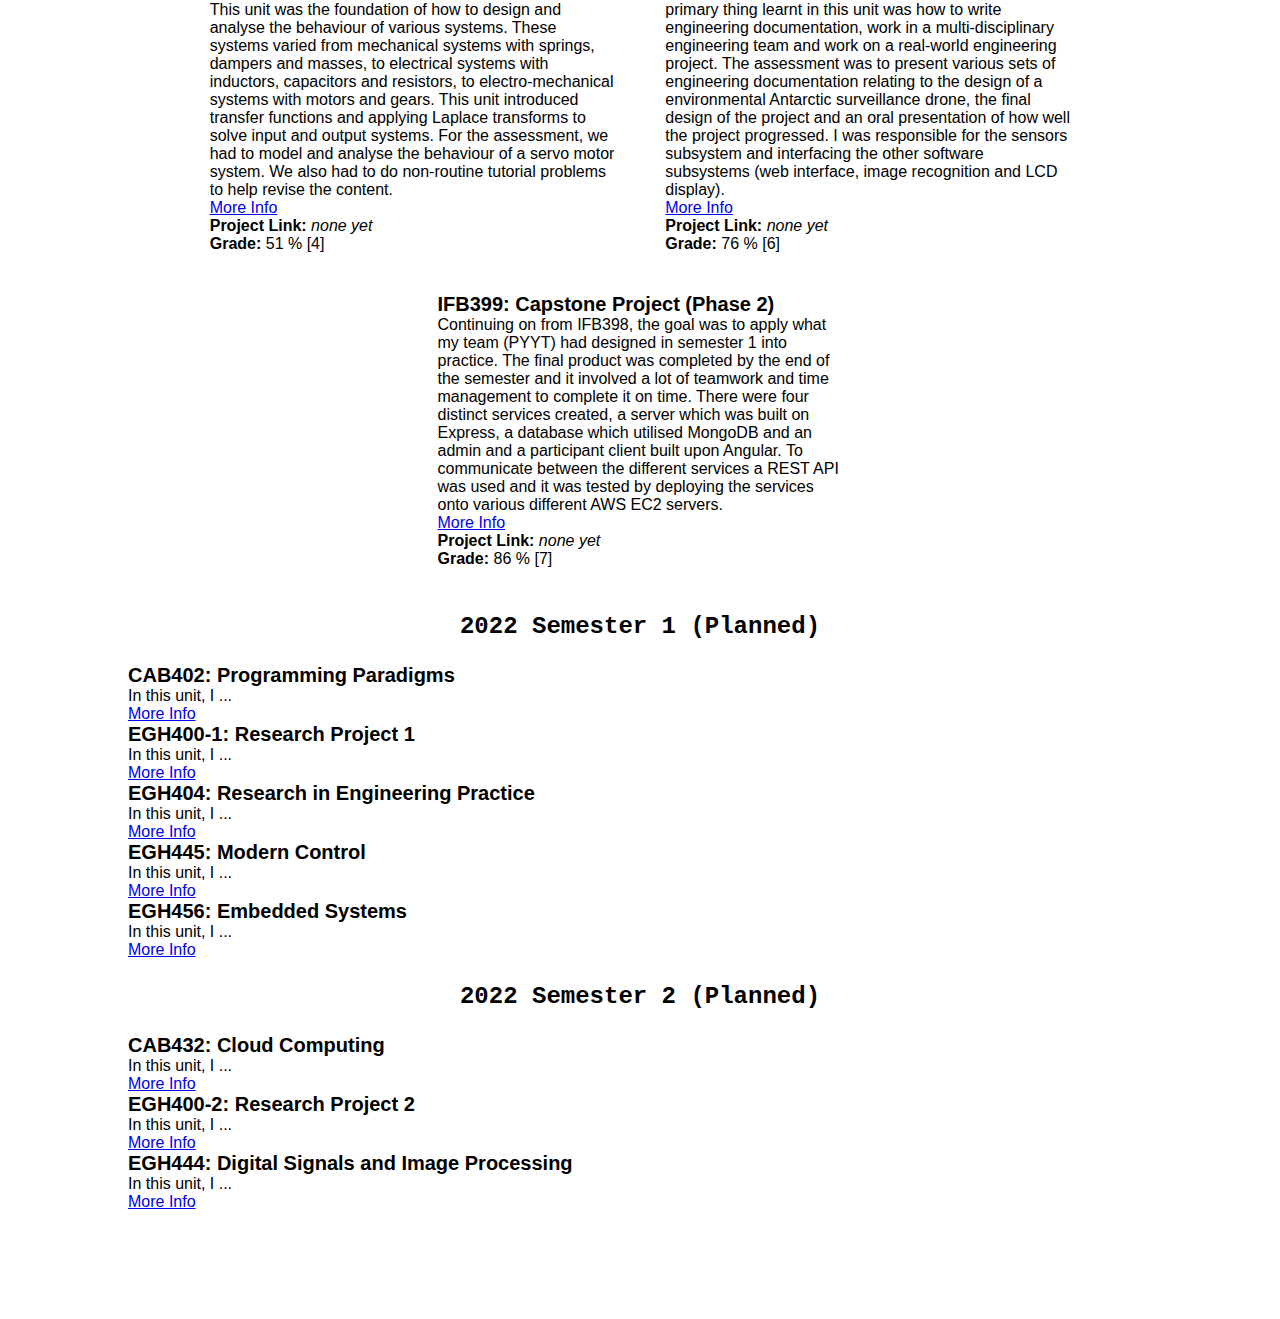
==== commit e86251ae: "Created unit summaries for 2021, semester 2" ====
--- a/units.html
+++ b/units.html
@@ -284,37 +284,53 @@
 			</p>
 		</div>
 	</container>
+	<h3>2021 Semester 2</h3>
 	<container id="u21s2">
-		<h3>2021 Semester 2</h3>
-		<h4>CAB401: High Performance and Parallel Computing</h4>
-		<p>
-			In this unit, I ...
-		</p>
-		<p><a href="." target="_blank">More Info</a></p>
-		
-		<h4>EGB342: Telecommunications and Signal Processing</h4>
-		<p>
-			In this unit, I ...
-		</p>
-		<p><a href="." target="_blank">More Info</a></p>
-
-		<h4>EGB345: Control and Dynamic Systems</h4>
-		<p>
-			In this unit, I ...
-		</p>
-		<p><a href="." target="_blank">More Info</a></p>
-
-		<h4>EGH455: Advanced Systems Design</h4>
-		<p>
-			In this unit, I ...
-		</p>
-		<p><a href="." target="_blank">More Info</a></p>
-
-		<h4>IFB399: Capstone Project (Phase 2)</h4>
-		<p>
-			In this unit, I ...
-		</p>
-		<p><a href="." target="_blank">More Info</a></p>
+		<div class="unit">
+			<h4>CAB401: High Performance and Parallel Computing</h4>
+			<p>
+				In CAB401, I learnt about the different technologies, languages and libraries used in high performance computing. Some of these were GPU programming, Java threads and ElasticSearch. I also learned the theory in designing a parallel algorithm and how to transform a sequential algorithm into a parallel one. For one of the assessments, I had to research a high performance technology and in another assignment I had to parallelise a given sequential program.
+				<br/><a href="https://www.qut.edu.au/study/unit?unitCode=CAB401" target="_blank">More Info</a>
+				<br/><b>Project Link: </b><i>none yet</i>
+				<br/><b>Grade: </b> 69 % [5]
+			</p>
+		</div>
+		<div class="unit">
+			<h4>EGB342: Telecommunications and Signal Processing</h4>
+			<p>
+				During this unit, I learnt about various real-world signal protocols such as amplitude modulation (AM) and frequency modulation (FM). I also learnt other things relating to both analogue and digital signals such as, information theory, modulation, sychronisation and multiplexing. Similarly to the assessment for EGB242, we had to apply what we learnt in the class to a real world example and recommend what system to use.
+				<br/><a href="https://www.qut.edu.au/study/unit?unitCode=EGB342" target="_blank">More Info</a>
+				<br/><b>Project Link: </b><i>none yet</i>
+				<br/><b>Grade: </b> 53 % [4]
+			</p>
+		</div>
+		<div class="unit">
+			<h4>EGB345: Control and Dynamic Systems</h4>
+			<p>
+				This unit was the foundation of how to design and analyse the behaviour of various systems. These systems varied from mechanical systems with springs, dampers and masses, to electrical systems with inductors, capacitors and resistors, to electro-mechanical systems with motors and gears. This unit introduced transfer functions and applying Laplace transforms to solve input and output systems. For the assessment, we had to model and analyse the behaviour of a servo motor system. We also had to do non-routine tutorial problems to help revise the content.
+				<br/><a href="https://www.qut.edu.au/study/unit?unitCode=EGB345" target="_blank">More Info</a>
+				<br/><b>Project Link: </b><i>none yet</i>
+				<br/><b>Grade: </b> 51 % [4]
+			</p>
+		</div>
+		<div class="unit">
+			<h4>EGH455: Advanced Systems Design</h4>
+			<p>
+				This unit was my first engineering honours unit. The primary thing learnt in this unit was how to write engineering documentation, work in a multi-disciplinary engineering team and work on a real-world engineering project. The assessment was to present various sets of engineering documentation relating to the design of a environmental Antarctic surveillance drone, the final design of the project and an oral presentation of how well the project progressed. I was responsible for the sensors subsystem and interfacing the other software subsystems (web interface, image recognition and LCD display).
+				<br/><a href="https://www.qut.edu.au/study/unit?unitCode=EGH455" target="_blank">More Info</a>
+				<br/><b>Project Link: </b><i>none yet</i>
+				<br/><b>Grade: </b> 76 % [6]
+			</p>
+		</div>
+		<div class="unit">
+			<h4>IFB399: Capstone Project (Phase 2)</h4>
+			<p>
+				Continuing on from IFB398, the goal was to apply what my team (PYYT) had designed in semester 1 into practice. The final product was completed by the end of the semester and it involved a lot of teamwork and time management to complete it on time. There were four distinct services created, a server which was built on Express, a database which utilised MongoDB and an admin and a participant client built upon Angular. To communicate between the different services a REST API was used and it was tested by deploying the services onto various different AWS EC2 servers.
+				<br/><a href="https://www.qut.edu.au/study/unit?unitCode=IFB399" target="_blank">More Info</a>
+				<br/><b>Project Link: </b><i>none yet</i>
+				<br/><b>Grade: </b> 86 % [7]
+			</p>
+		</div>
 	</container>
 	<container id="u22s1">
 		<h3>2022 Semester 1 (Planned)</h3>
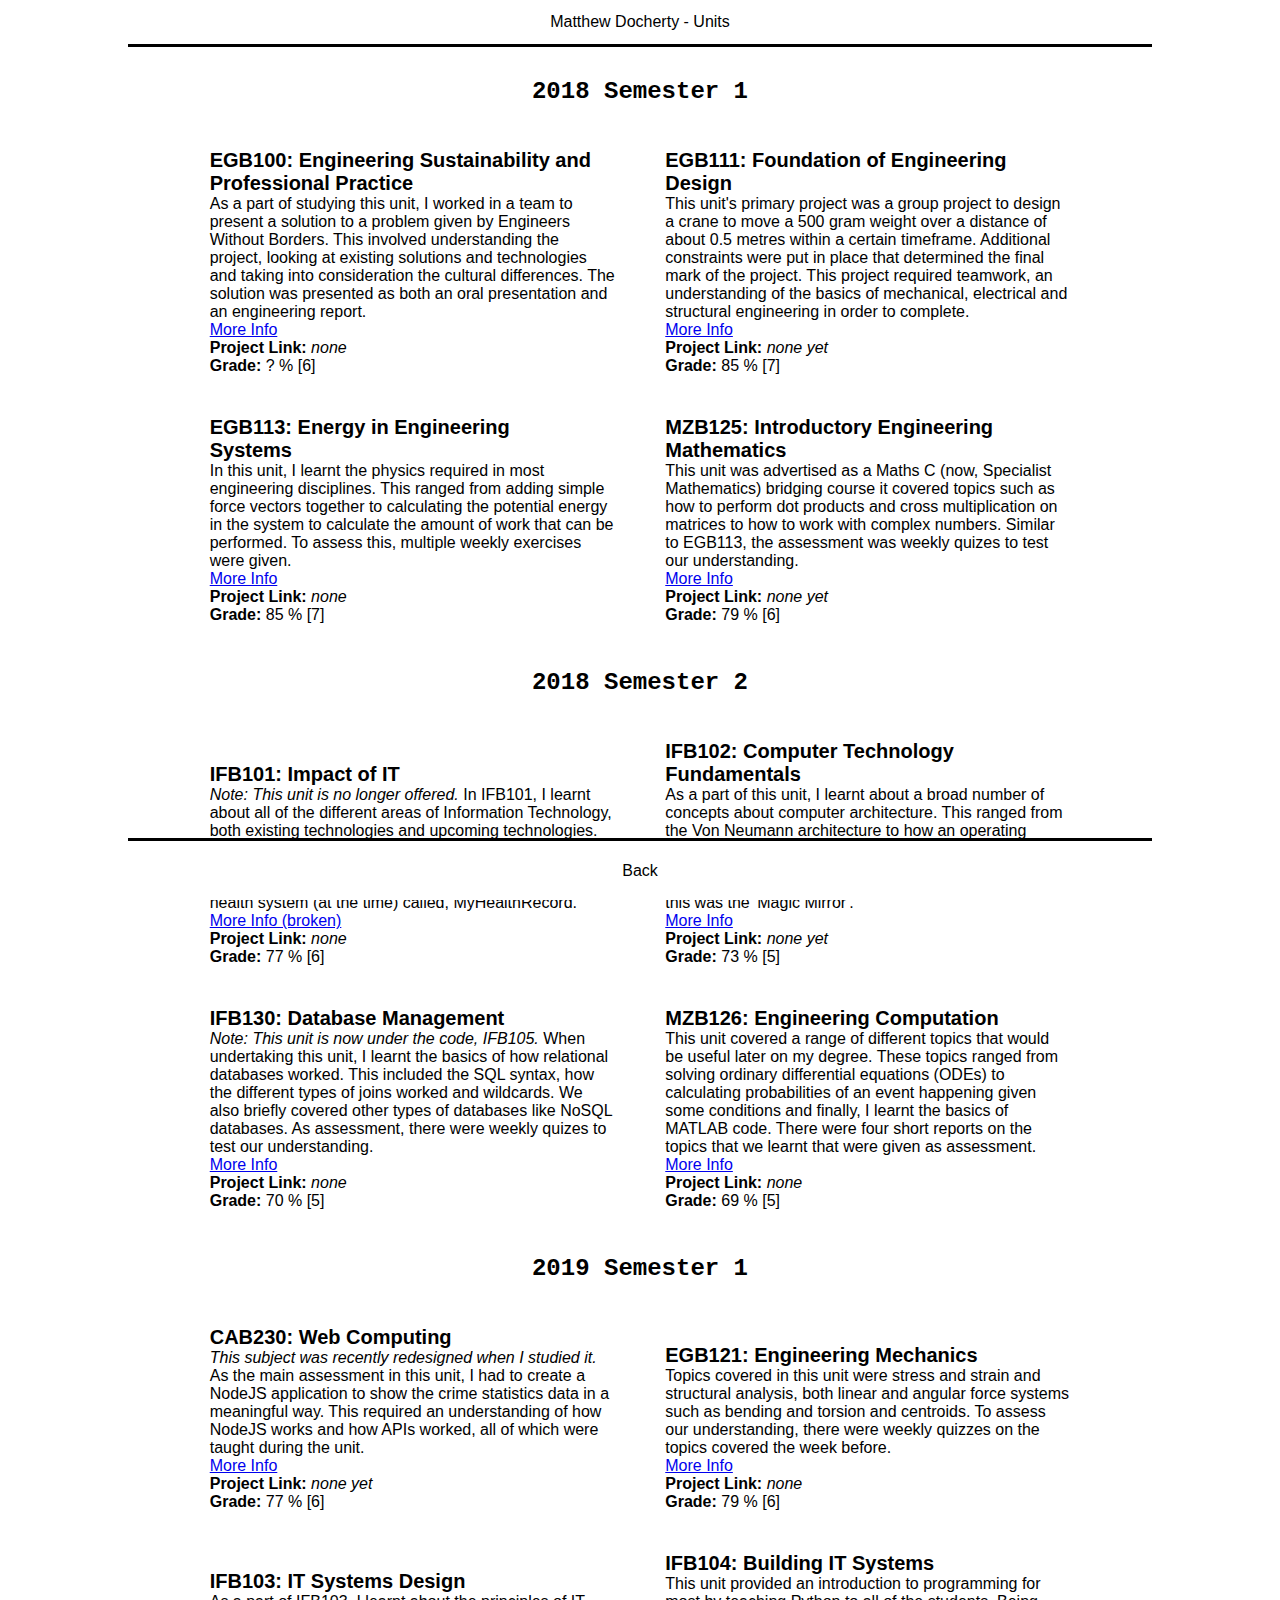
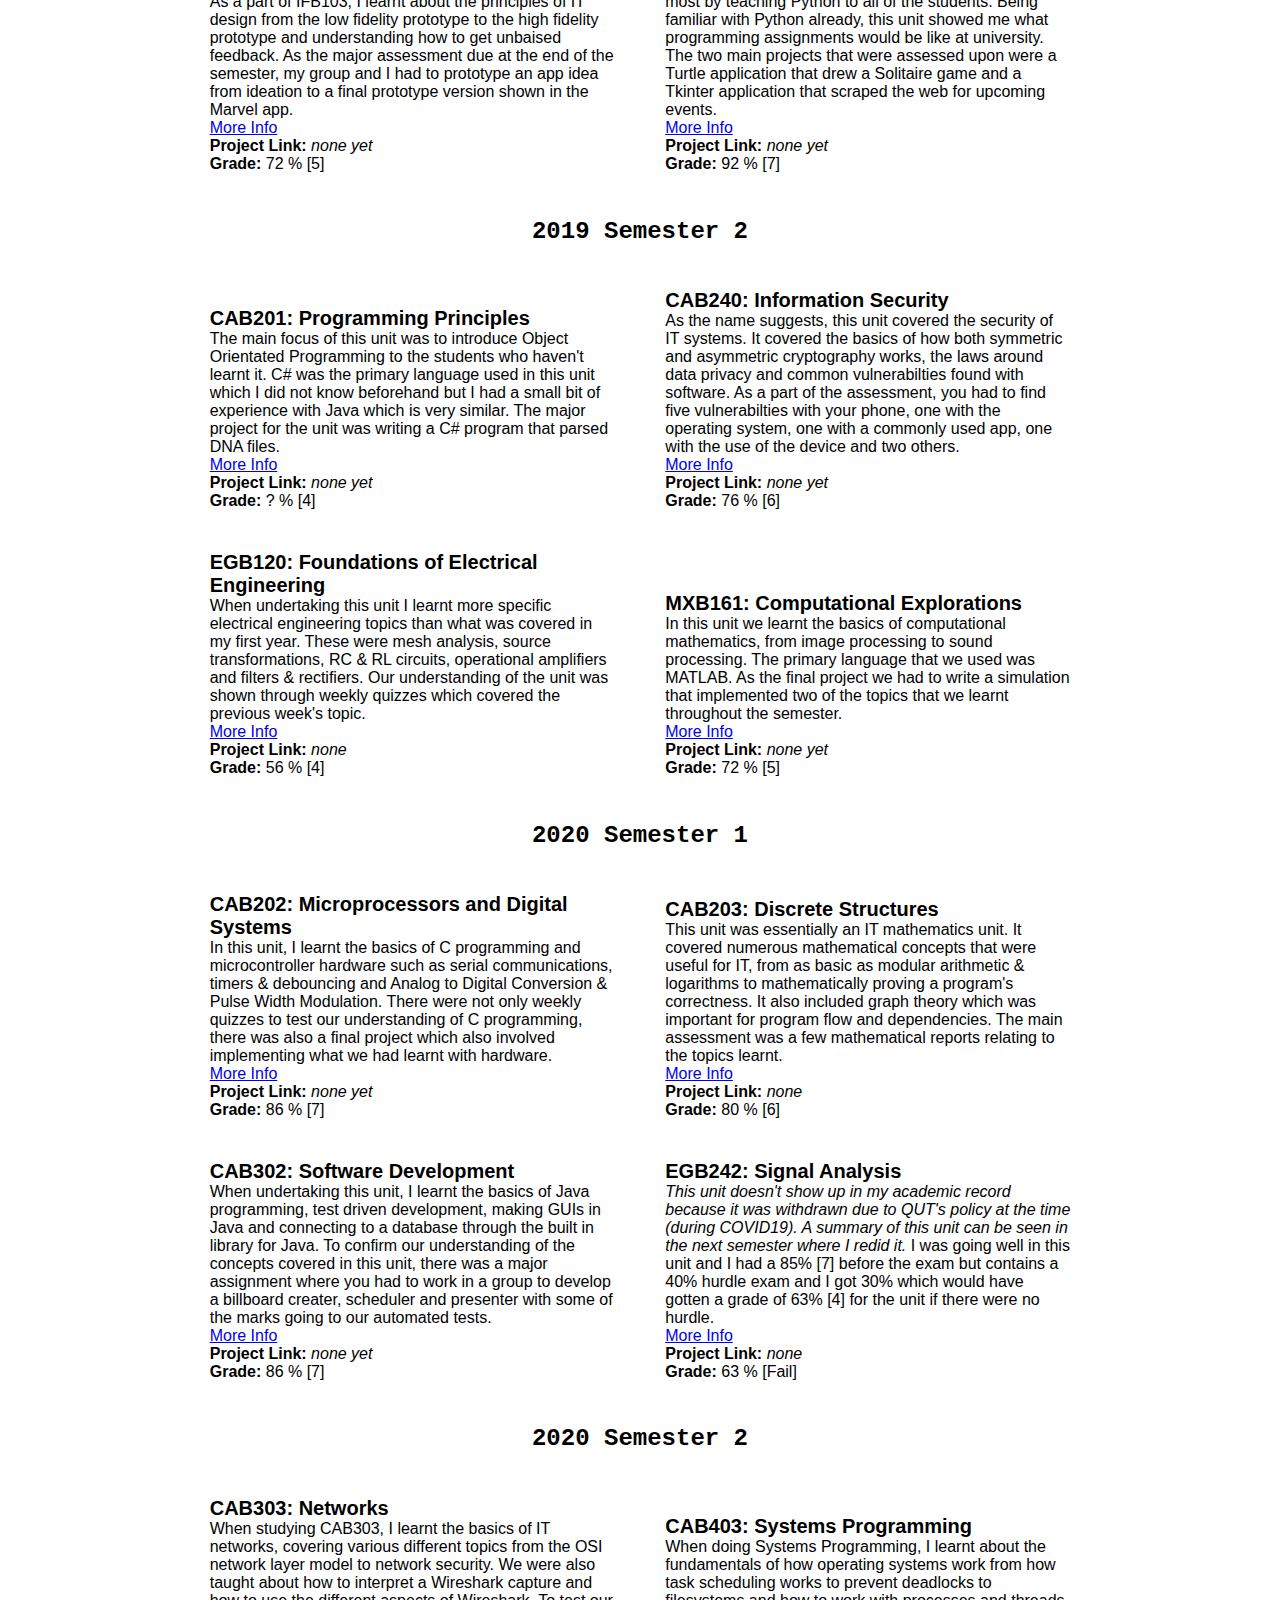
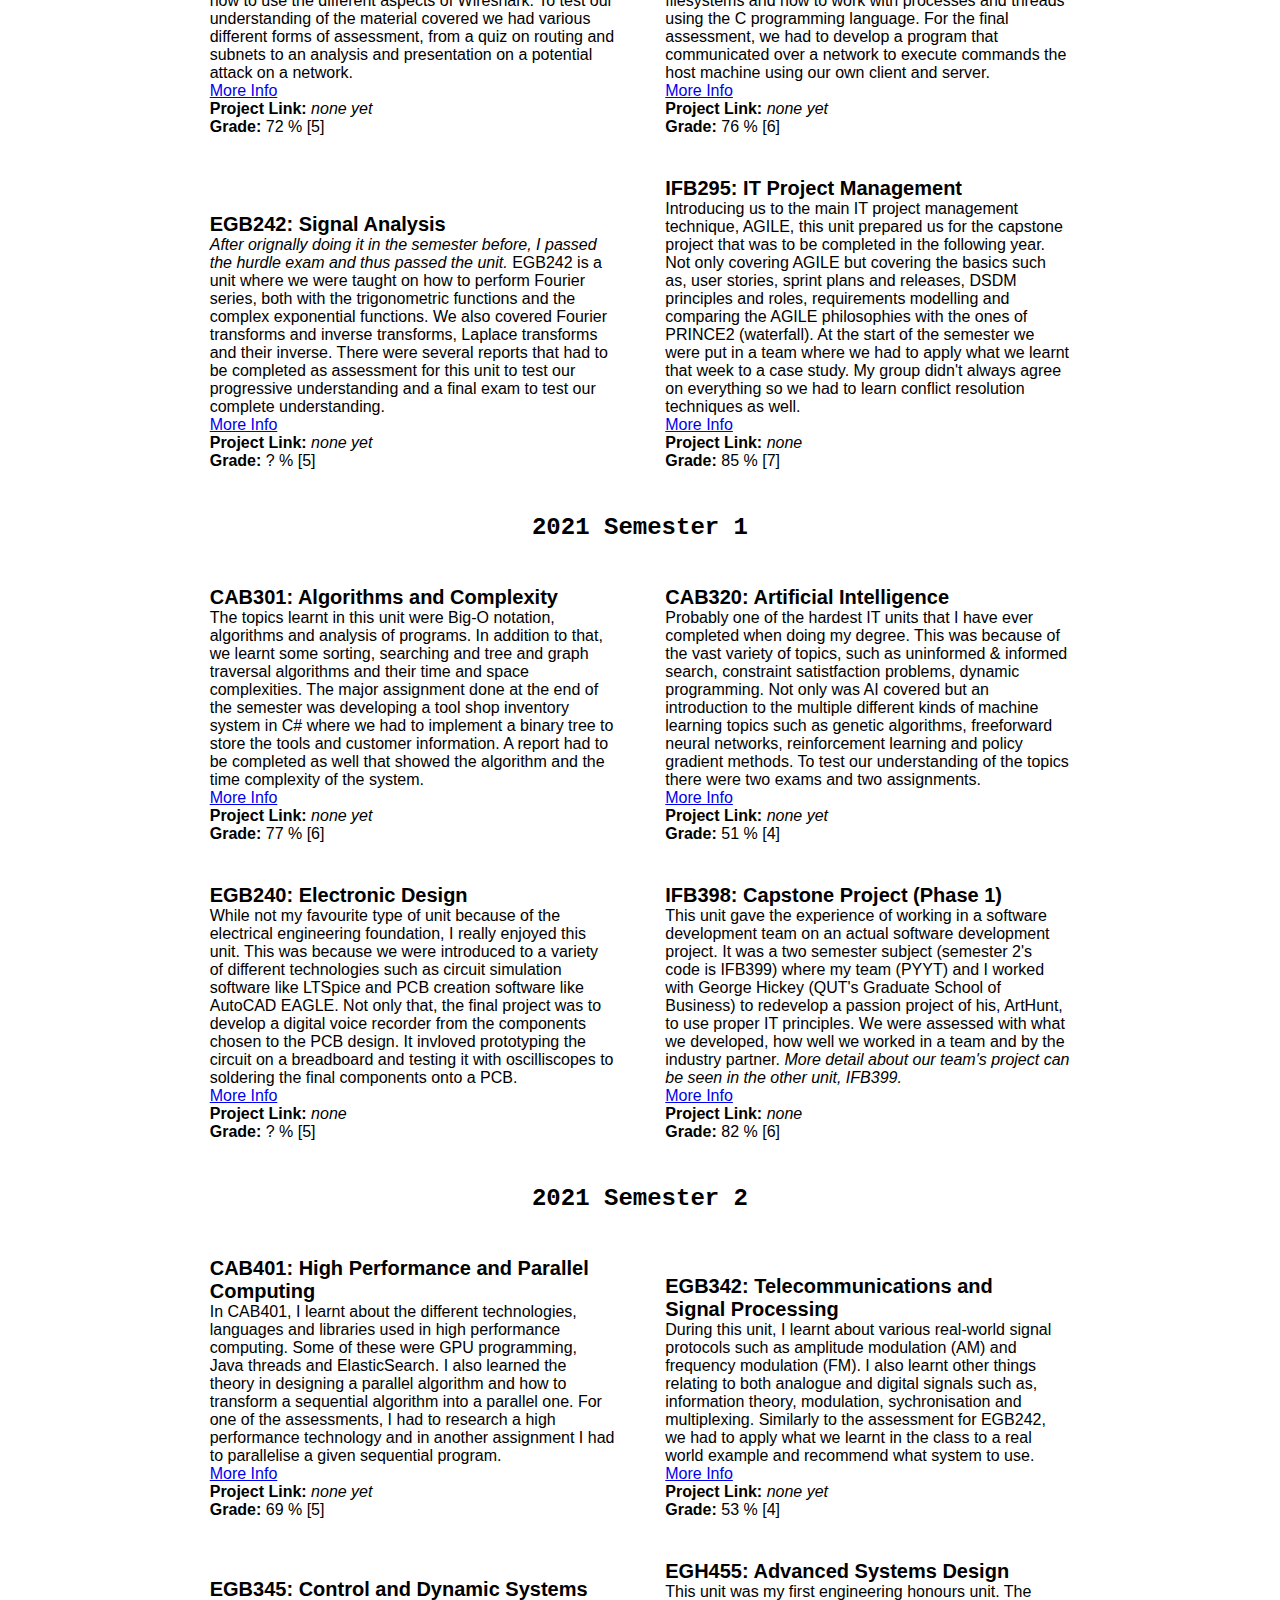
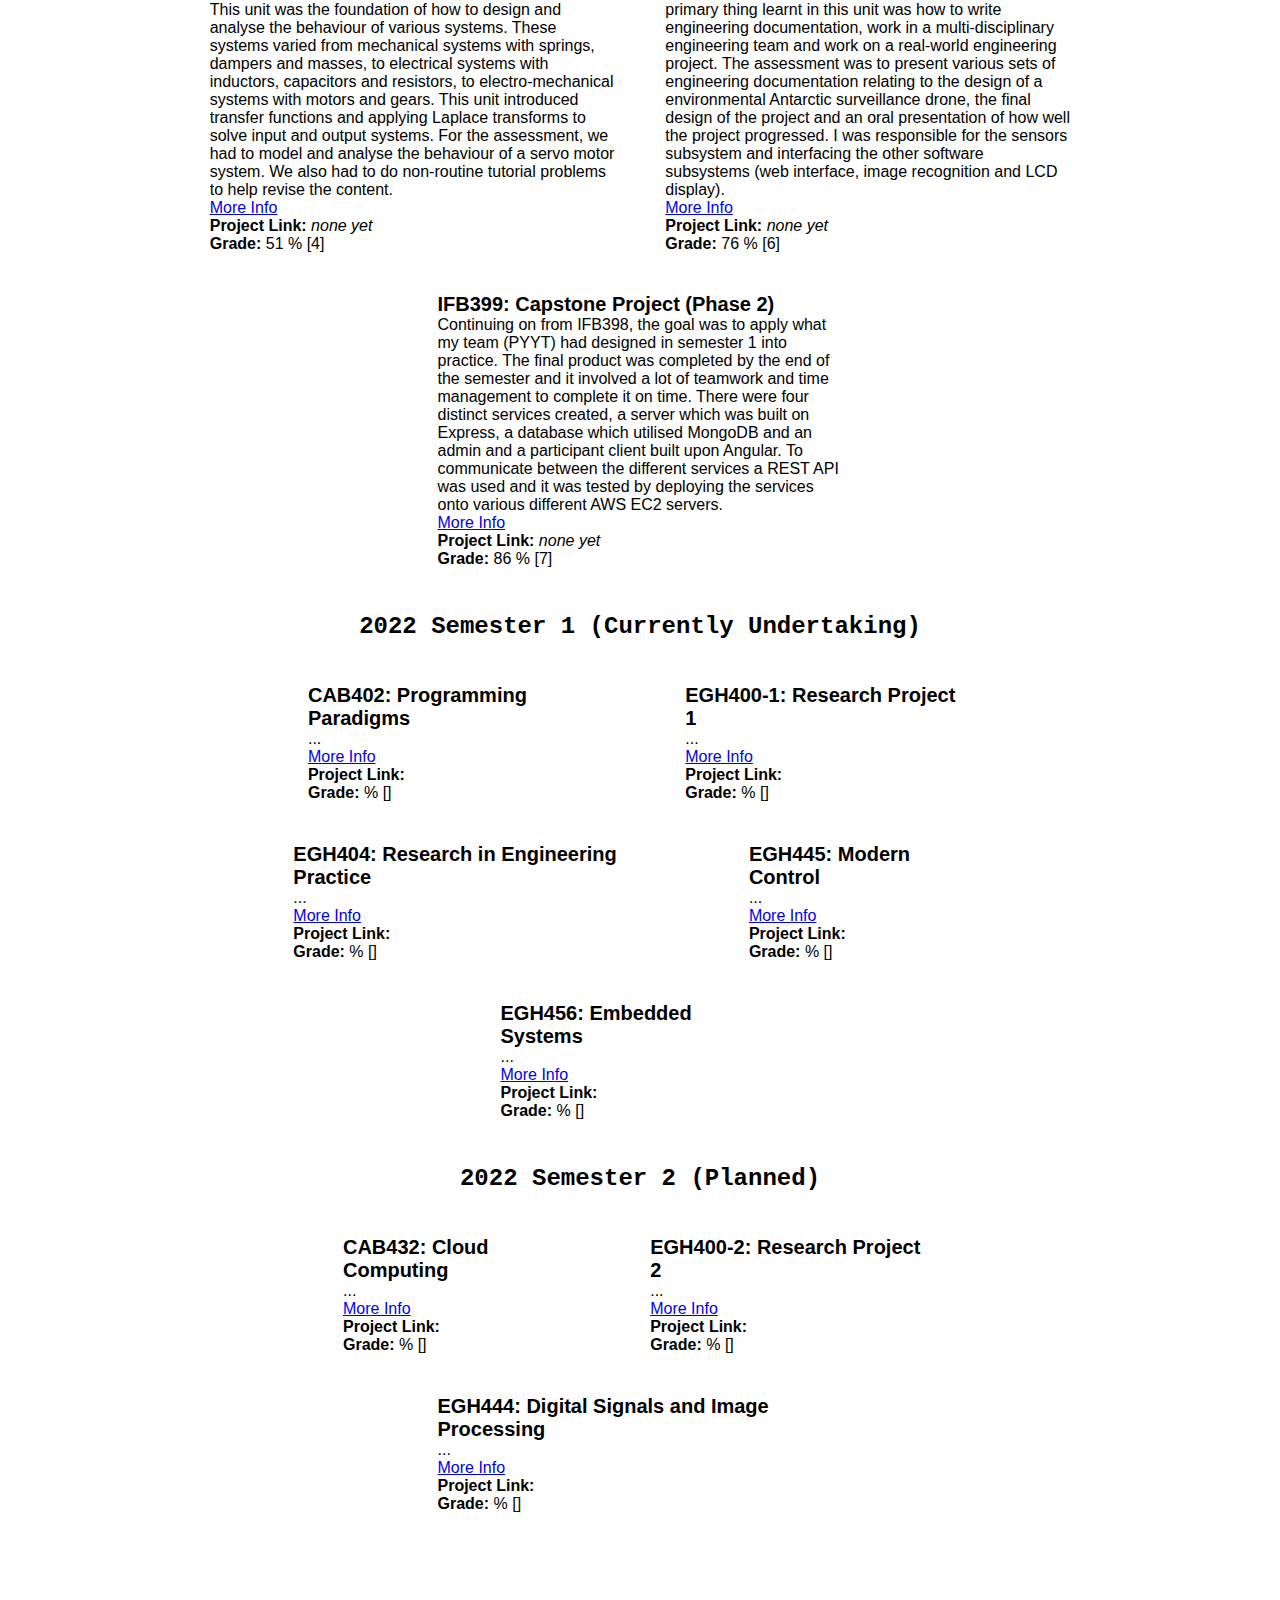
==== commit eaad53d5: "Completed formatting for units in 2022" ====
--- a/units.html
+++ b/units.html
@@ -332,57 +332,83 @@
 			</p>
 		</div>
 	</container>
+	<h3>2022 Semester 1 (Currently Undertaking)</h3>
 	<container id="u22s1">
-		<h3>2022 Semester 1 (Planned)</h3>
-		<h4>CAB402: Programming Paradigms</h4>
-		<p>
-			In this unit, I ...
-		</p>
-		<p><a href="." target="_blank">More Info</a></p>
-
-		<h4>EGH400-1: Research Project 1</h4>
-		<p>
-			In this unit, I ...
-		</p>
-		<p><a href="." target="_blank">More Info</a></p>
-
-		<h4>EGH404: Research in Engineering Practice</h4>
-		<p>
-			In this unit, I ...
-		</p>
-		<p><a href="." target="_blank">More Info</a></p>
-
-		<h4>EGH445: Modern Control</h4>
-		<p>
-			In this unit, I ...
-		</p>
-		<p><a href="." target="_blank">More Info</a></p>
-
-		<h4>EGH456: Embedded Systems</h4>
-		<p>
-			In this unit, I ...
-		</p>
-		<p><a href="." target="_blank">More Info</a></p>
-	</container>
+		<div class="unit">
+			<h4>CAB402: Programming Paradigms</h4>
+			<p>
+				...
+				<br/><a href="https://www.qut.edu.au/study/unit?unitCode=CAB402" target="_blank">More Info</a>
+				<br/><b>Project Link: </b><i></i>
+				<br/><b>Grade: </b>  % []
+			</p>
+		</div>
+		<div class="unit">
+			<h4>EGH400-1: Research Project 1</h4>
+			<p>
+				...
+				<br/><a href="https://www.qut.edu.au/study/unit?unitCode=EGH400-1" target="_blank">More Info</a>
+				<br/><b>Project Link: </b><i></i>
+				<br/><b>Grade: </b>  % []
+			</p>
+		</div>
+		<div class="unit">
+			<h4>EGH404: Research in Engineering Practice</h4>
+			<p>
+				...
+				<br/><a href="https://www.qut.edu.au/study/unit?unitCode=EGH404" target="_blank">More Info</a>
+				<br/><b>Project Link: </b><i></i>
+				<br/><b>Grade: </b>  % []
+			</p>
+		</div>
+		<div class="unit">
+			<h4>EGH445: Modern Control</h4>
+			<p>
+				...
+				<br/><a href="https://www.qut.edu.au/study/unit?unitCode=EGH445" target="_blank">More Info</a>
+				<br/><b>Project Link: </b><i></i>
+				<br/><b>Grade: </b>  % []
+			</p>
+		</div>
+		<div class="unit">
+			<h4>EGH456: Embedded Systems</h4>
+			<p>
+				...
+				<br/><a href="https://www.qut.edu.au/study/unit?unitCode=EGH456" target="_blank">More Info</a>
+				<br/><b>Project Link: </b><i></i>
+				<br/><b>Grade: </b>  % []
+			</p>
+		</div>
+	</container>
+	<h3>2022 Semester 2 (Planned)</h3>
 	<container id="u22s2">
-		<h3>2022 Semester 2 (Planned)</h3>
-		<h4>CAB432: Cloud Computing</h4>
-		<p>
-			In this unit, I ...
-		</p>
-		<p><a href="." target="_blank">More Info</a></p>
-
-		<h4>EGH400-2: Research Project 2</h4>
-		<p>
-			In this unit, I ...
-		</p>
-		<p><a href="." target="_blank">More Info</a></p>
-
-		<h4>EGH444: Digital Signals and Image Processing</h4>
-		<p>
-			In this unit, I ...
-		</p>
-		<p><a href="." target="_blank">More Info</a></p>
+		<div class="unit">
+			<h4>CAB432: Cloud Computing</h4>
+			<p>
+				...
+				<br/><a href="https://www.qut.edu.au/study/unit?unitCode=CAB432" target="_blank">More Info</a>
+				<br/><b>Project Link: </b><i></i>
+				<br/><b>Grade: </b>  % []
+			</p>
+		</div>
+		<div class="unit">
+			<h4>EGH400-2: Research Project 2</h4>
+			<p>
+				...
+				<br/><a href="https://www.qut.edu.au/study/unit?unitCode=EGH400-2" target="_blank">More Info</a>
+				<br/><b>Project Link: </b><i></i>
+				<br/><b>Grade: </b>  % []
+			</p>
+		</div>
+		<div class="unit">
+			<h4>EGH444: Digital Signals and Image Processing</h4>
+			<p>
+				...
+				<br/><a href="https://www.qut.edu.au/study/unit?unitCode=EGH444" target="_blank">More Info</a>
+				<br/><b>Project Link: </b><i></i>
+				<br/><b>Grade: </b>  % []
+			</p>
+		</div>
 	</container>
 	<container>
 		<br/><br/><br/><br/><br/><br/>
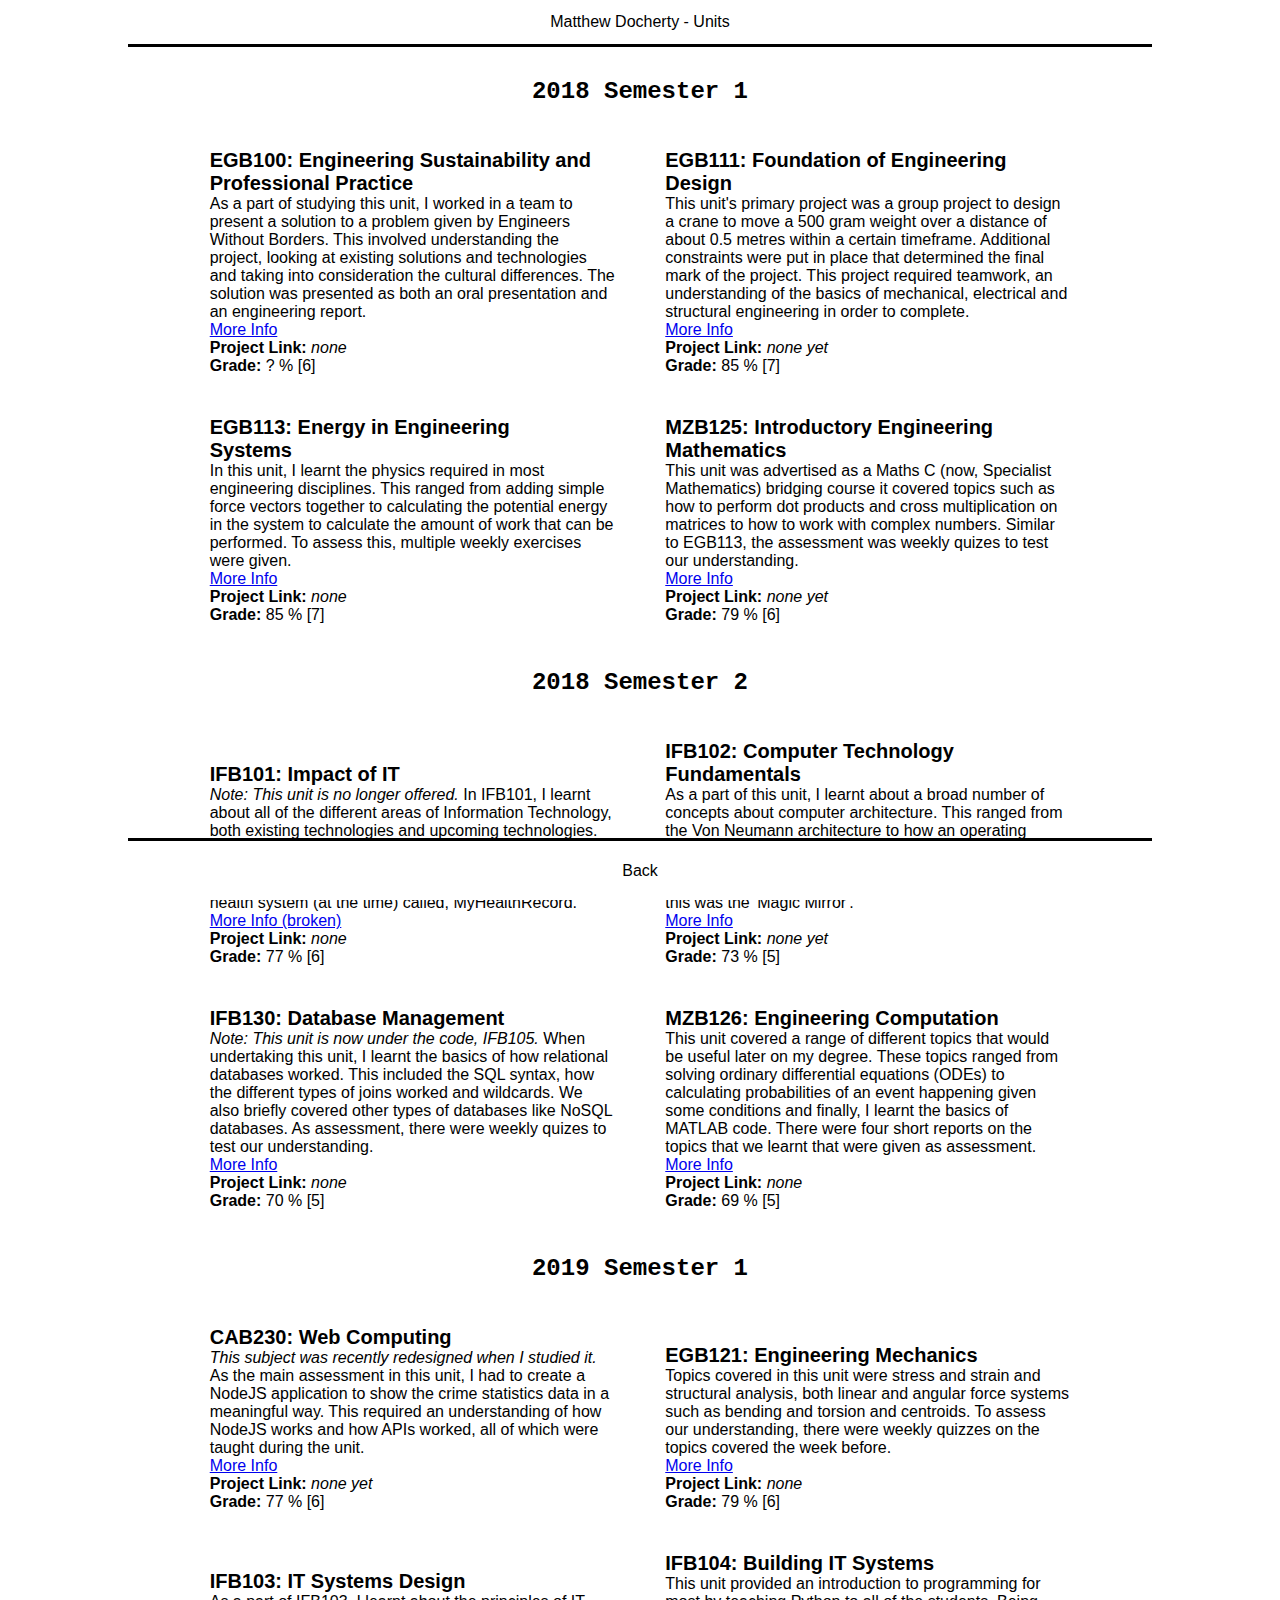
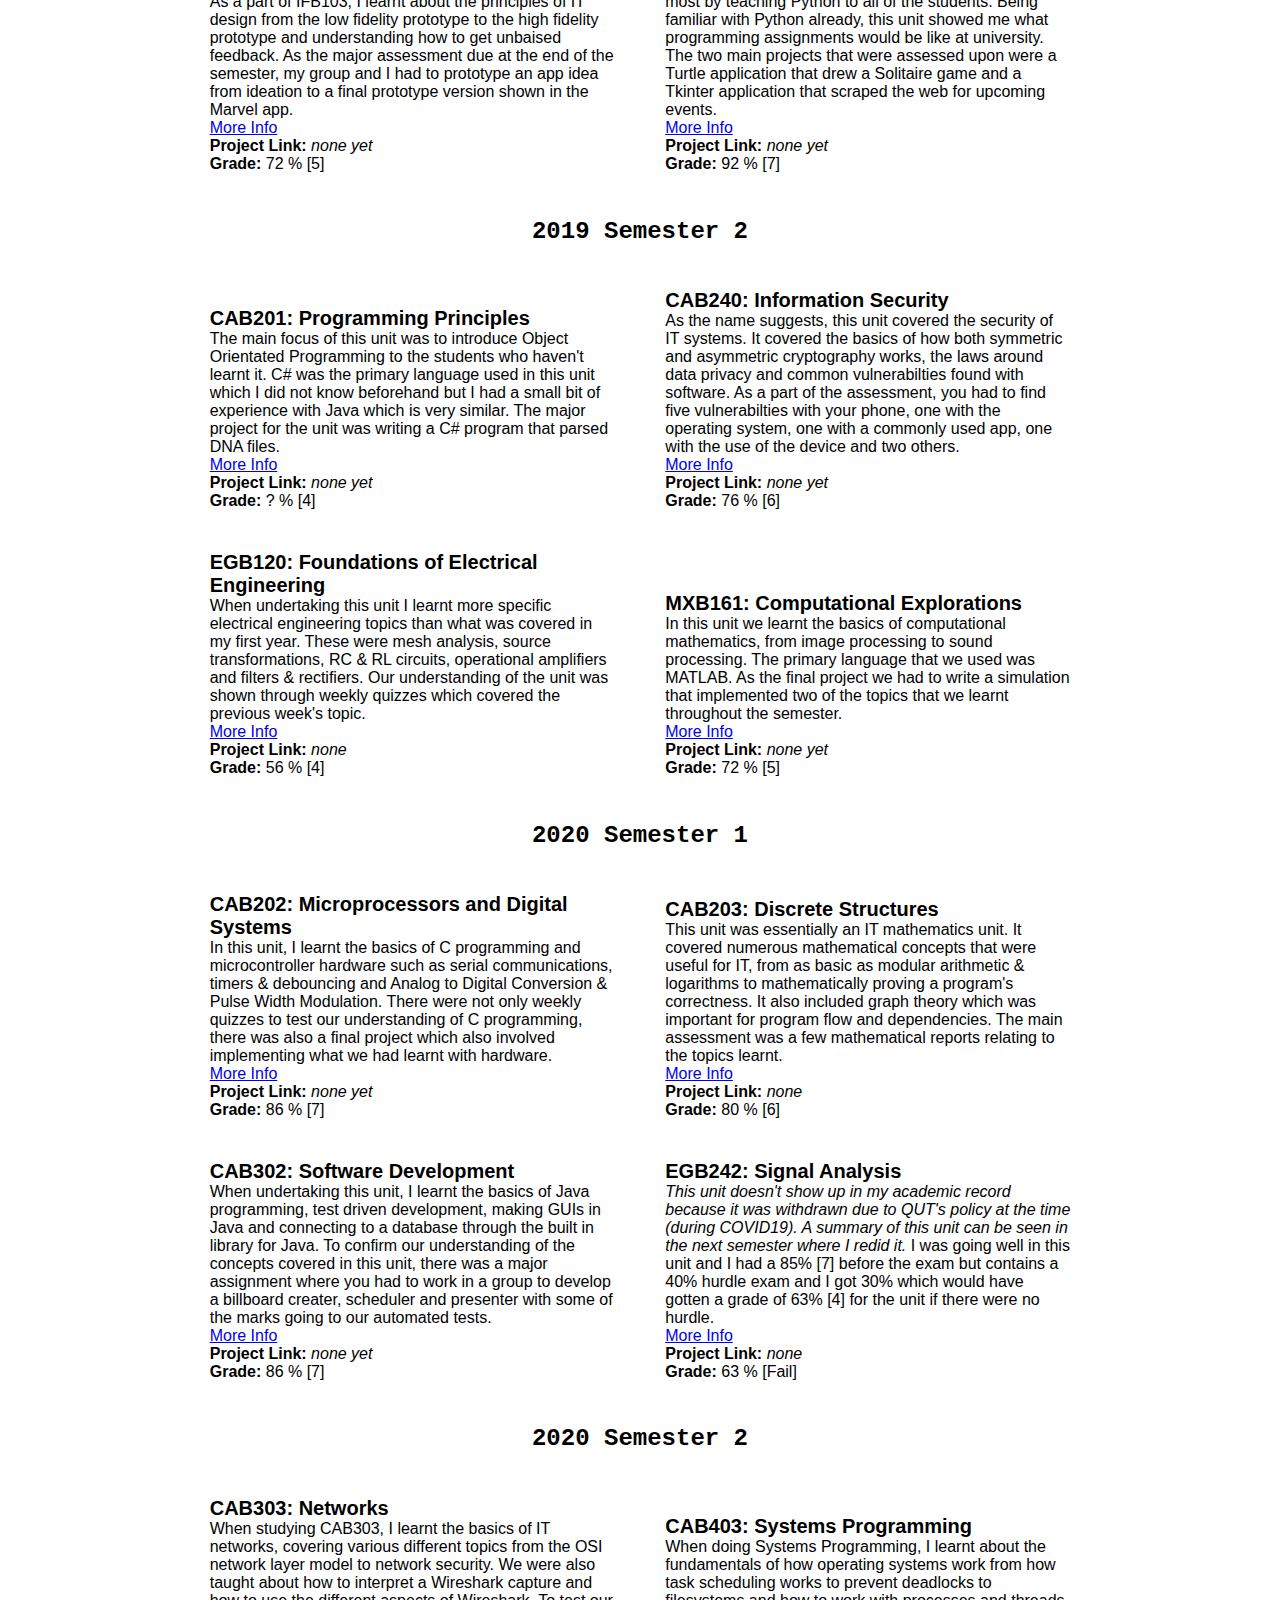
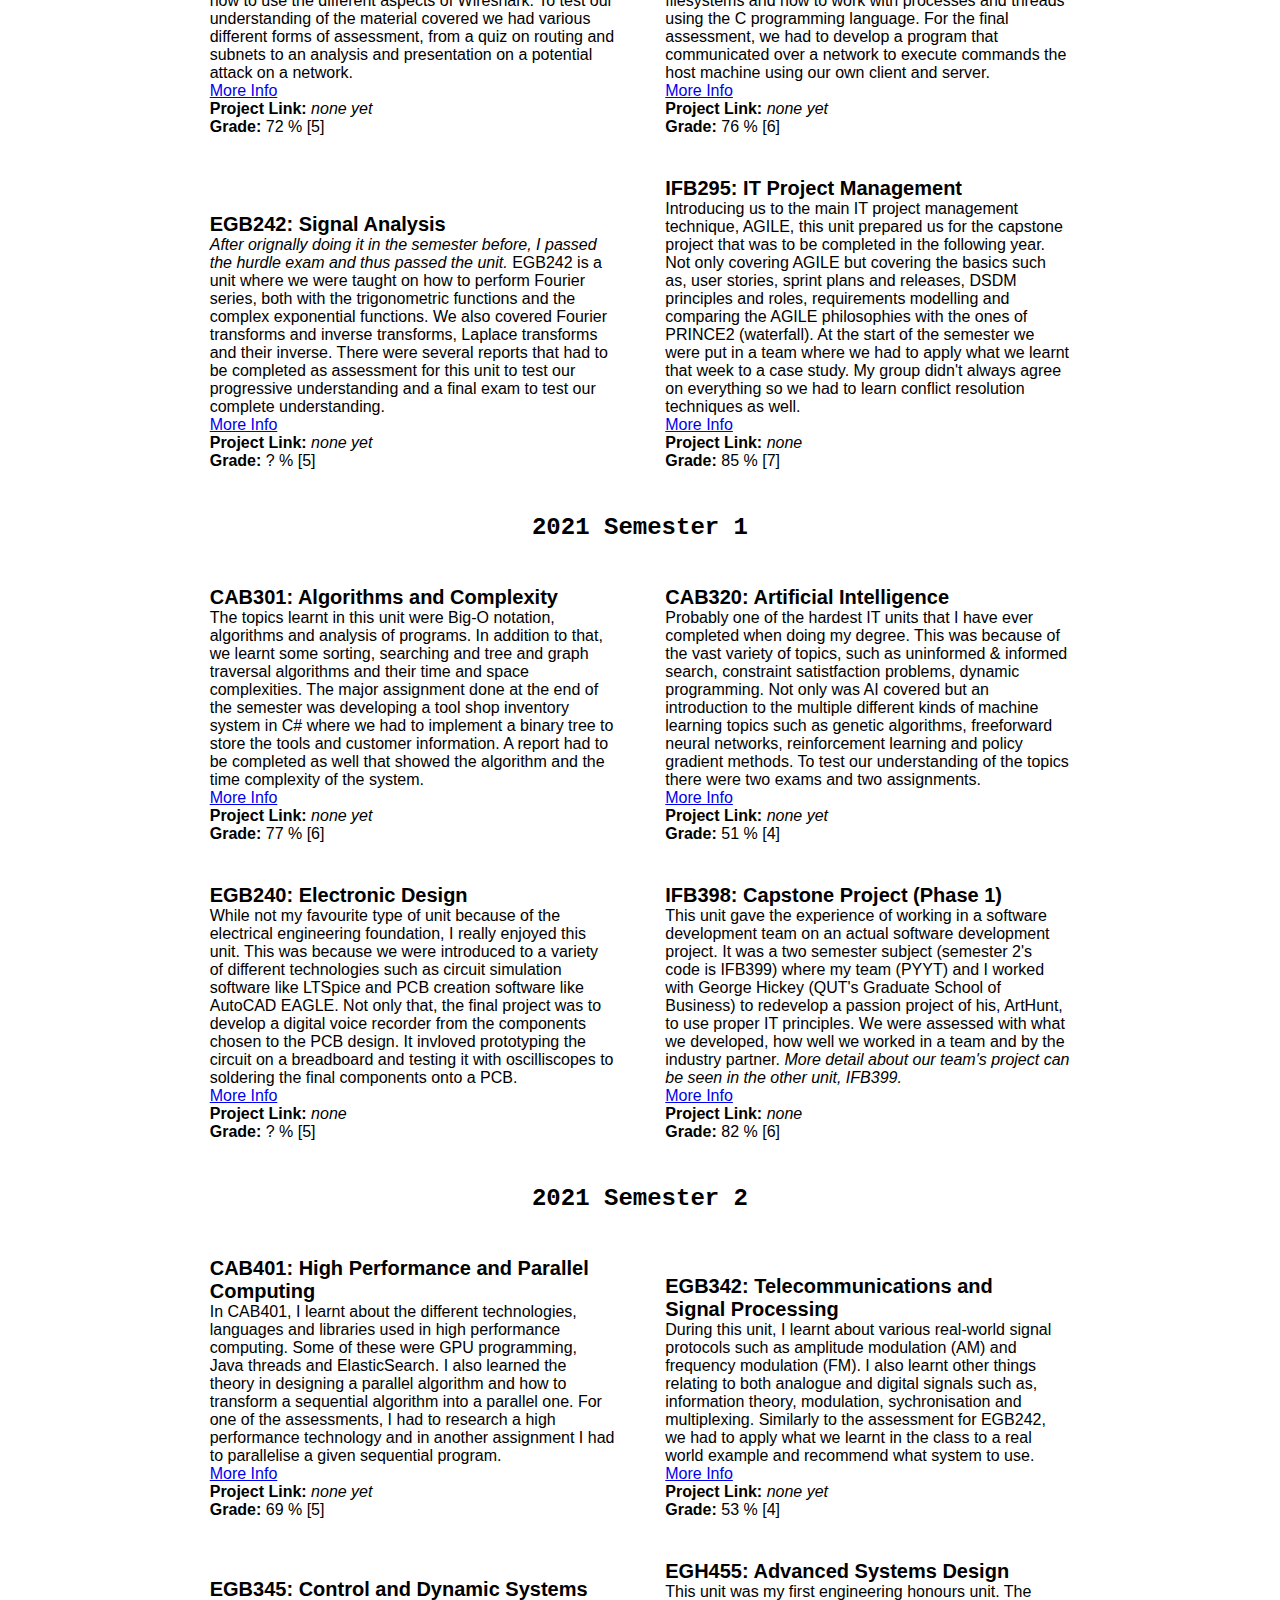
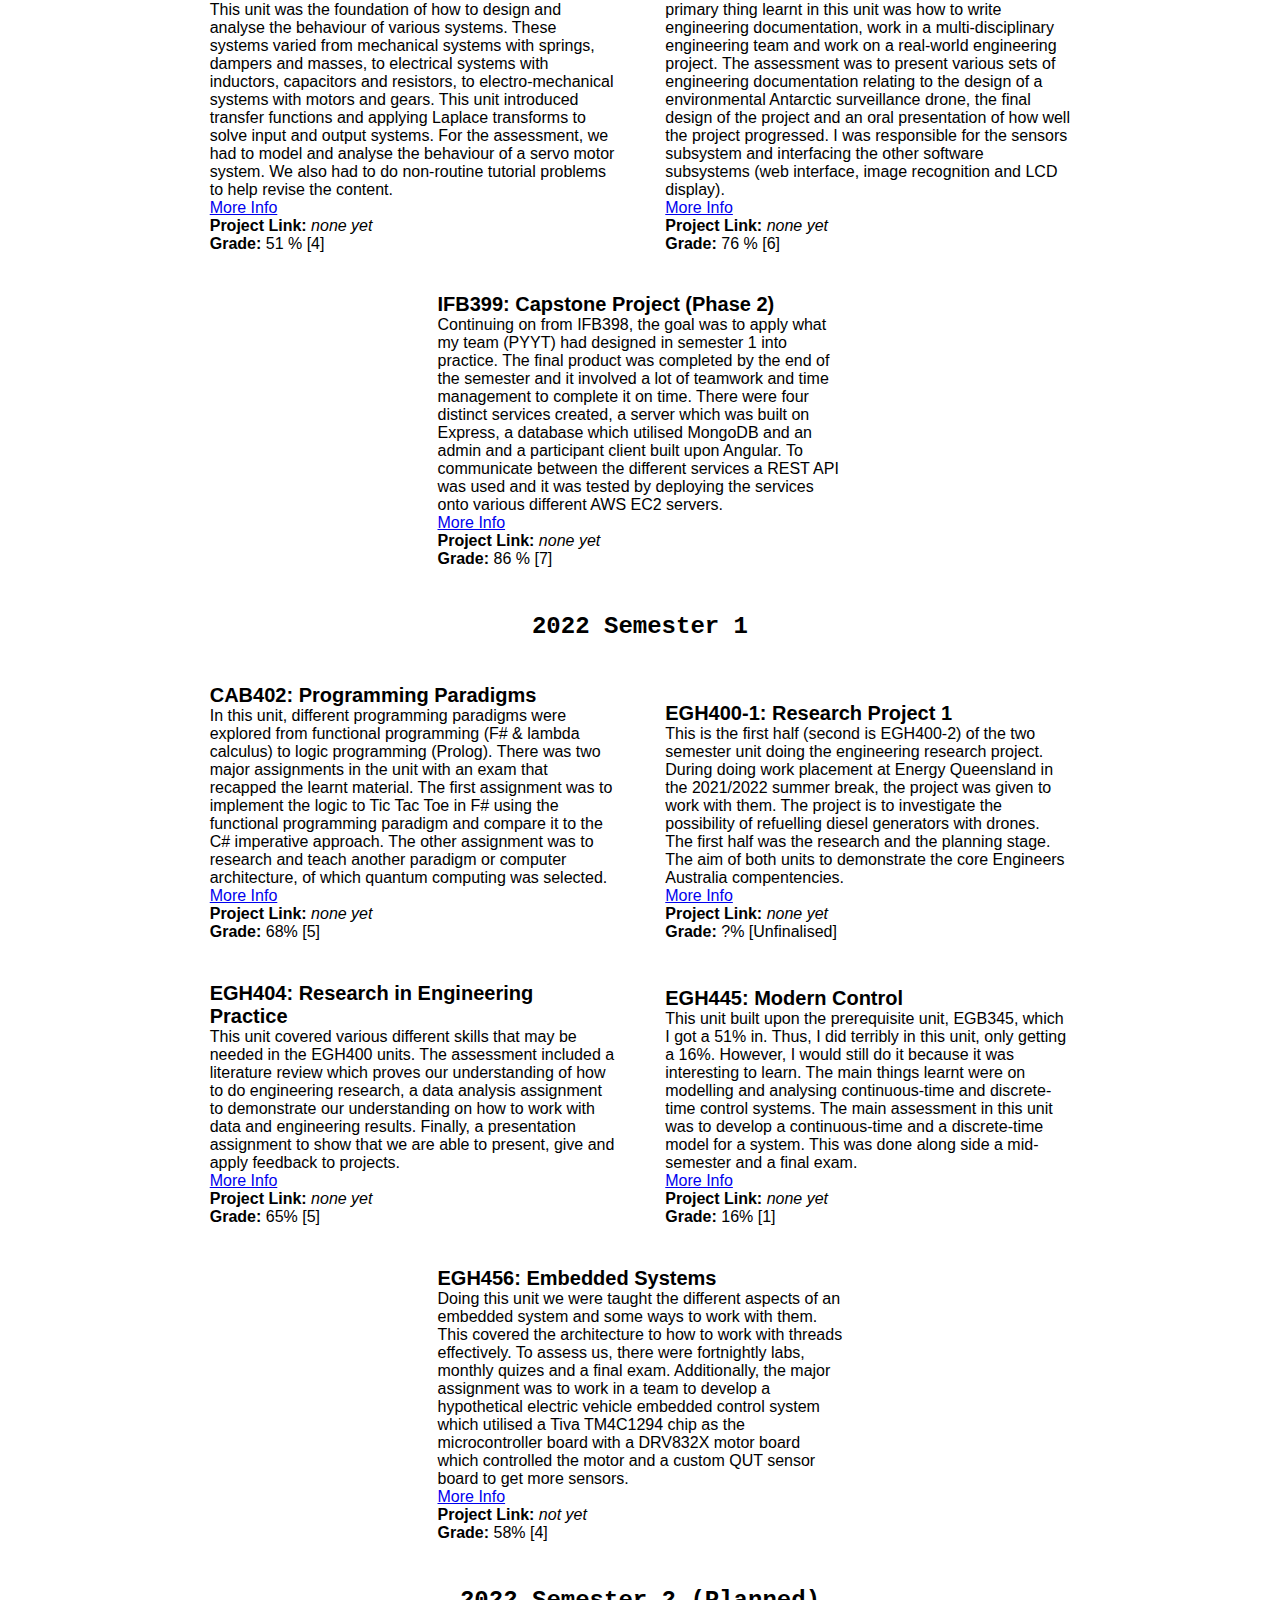
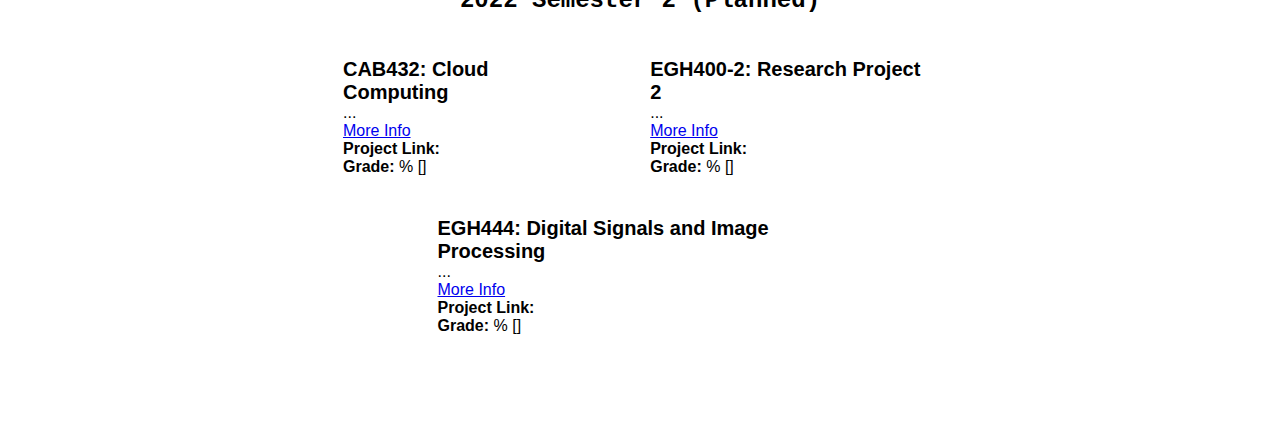
==== commit e66a8a93: "Added marks and description of 2022 semester 1 units." ====
--- a/units.html
+++ b/units.html
@@ -332,51 +332,51 @@
 			</p>
 		</div>
 	</container>
-	<h3>2022 Semester 1 (Currently Undertaking)</h3>
+	<h3>2022 Semester 1</h3>
 	<container id="u22s1">
 		<div class="unit">
 			<h4>CAB402: Programming Paradigms</h4>
 			<p>
-				...
+				In this unit, different programming paradigms were explored from functional programming (F# & lambda calculus) to logic programming (Prolog). There was two major assignments in the unit with an exam that recapped the learnt material. The first assignment was to implement the logic to Tic Tac Toe in F# using the functional programming paradigm and compare it to the C# imperative approach. The other assignment was to research and teach another paradigm or computer architecture, of which quantum computing was selected.
 				<br/><a href="https://www.qut.edu.au/study/unit?unitCode=CAB402" target="_blank">More Info</a>
-				<br/><b>Project Link: </b><i></i>
-				<br/><b>Grade: </b>  % []
+				<br/><b>Project Link: </b><i>none yet</i>
+				<br/><b>Grade: </b> 68% [5]
 			</p>
 		</div>
 		<div class="unit">
 			<h4>EGH400-1: Research Project 1</h4>
 			<p>
-				...
+				This is the first half (second is EGH400-2) of the two semester unit doing the engineering research project. During doing work placement at Energy Queensland in the 2021/2022 summer break, the project was given to work with them. The project is to investigate the possibility of refuelling diesel generators with drones. The first half was the research and the planning stage. The aim of both units to demonstrate the core Engineers Australia compentencies.
 				<br/><a href="https://www.qut.edu.au/study/unit?unitCode=EGH400-1" target="_blank">More Info</a>
-				<br/><b>Project Link: </b><i></i>
-				<br/><b>Grade: </b>  % []
+				<br/><b>Project Link: </b><i>none yet</i>
+				<br/><b>Grade: </b> ?% [Unfinalised]
 			</p>
 		</div>
 		<div class="unit">
 			<h4>EGH404: Research in Engineering Practice</h4>
 			<p>
-				...
+				This unit covered various different skills that may be needed in the EGH400 units. The assessment included a literature review which proves our understanding of how to do engineering research, a data analysis assignment to demonstrate our understanding on how to work with data and engineering results. Finally, a presentation assignment to show that we are able to present, give and apply feedback to projects.
 				<br/><a href="https://www.qut.edu.au/study/unit?unitCode=EGH404" target="_blank">More Info</a>
-				<br/><b>Project Link: </b><i></i>
-				<br/><b>Grade: </b>  % []
+				<br/><b>Project Link: </b><i>none yet</i>
+				<br/><b>Grade: </b> 65% [5]
 			</p>
 		</div>
 		<div class="unit">
 			<h4>EGH445: Modern Control</h4>
 			<p>
-				...
+				This unit built upon the prerequisite unit, EGB345, which I got a 51% in. Thus, I did terribly in this unit, only getting a 16%. However, I would still do it because it was interesting to learn. The main things learnt were on modelling and analysing continuous-time and discrete-time control systems. The main assessment in this unit was to develop a continuous-time and a discrete-time model for a system. This was done along side a mid-semester and a final exam.
 				<br/><a href="https://www.qut.edu.au/study/unit?unitCode=EGH445" target="_blank">More Info</a>
-				<br/><b>Project Link: </b><i></i>
-				<br/><b>Grade: </b>  % []
+				<br/><b>Project Link: </b><i>none yet</i>
+				<br/><b>Grade: </b> 16% [1]
 			</p>
 		</div>
 		<div class="unit">
 			<h4>EGH456: Embedded Systems</h4>
 			<p>
-				...
+				Doing this unit we were taught the different aspects of an embedded system and some ways to work with them. This covered the architecture to how to work with threads effectively. To assess us, there were fortnightly labs, monthly quizes and a final exam. Additionally, the major assignment was to work in a team to develop a hypothetical electric vehicle embedded control system which utilised a Tiva TM4C1294 chip as the microcontroller board with a DRV832X motor board which controlled the motor and a custom QUT sensor board to get more sensors.
 				<br/><a href="https://www.qut.edu.au/study/unit?unitCode=EGH456" target="_blank">More Info</a>
-				<br/><b>Project Link: </b><i></i>
-				<br/><b>Grade: </b>  % []
+				<br/><b>Project Link: </b><i>not yet</i>
+				<br/><b>Grade: </b> 58% [4]
 			</p>
 		</div>
 	</container>
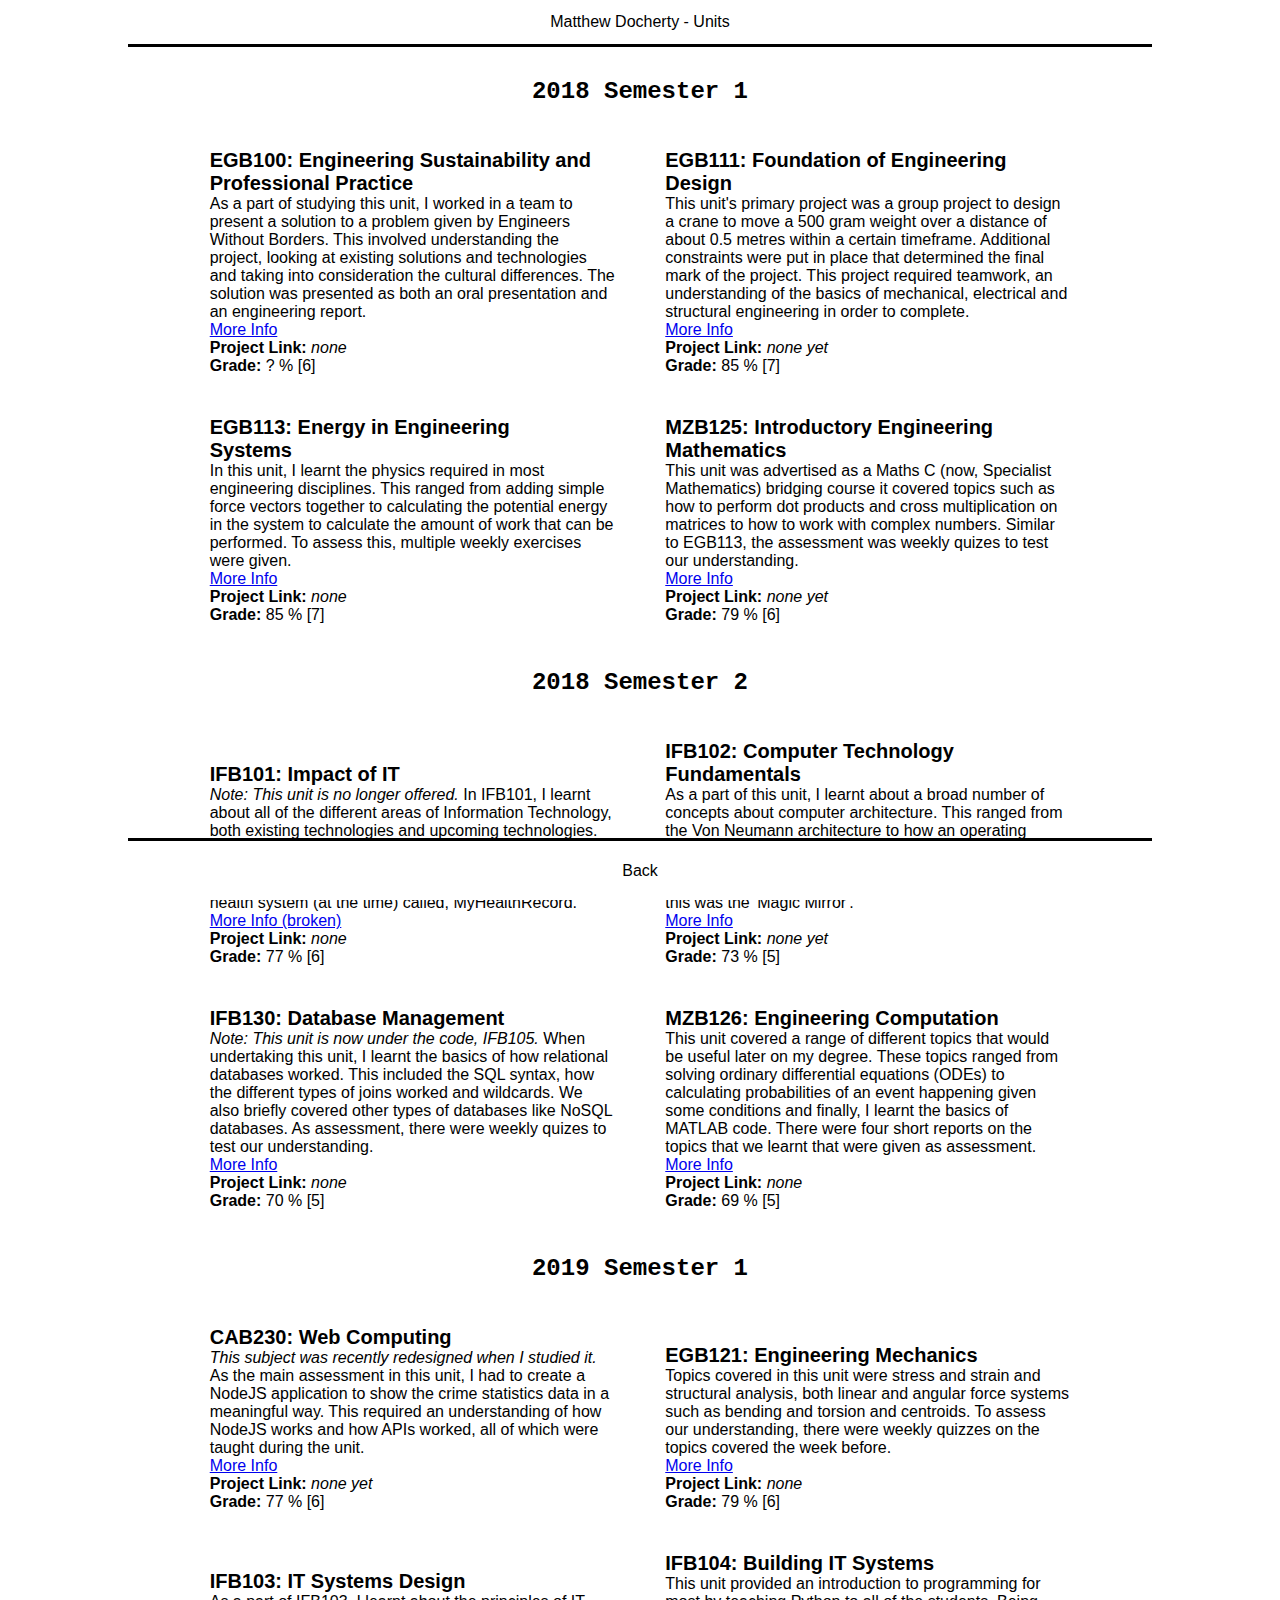
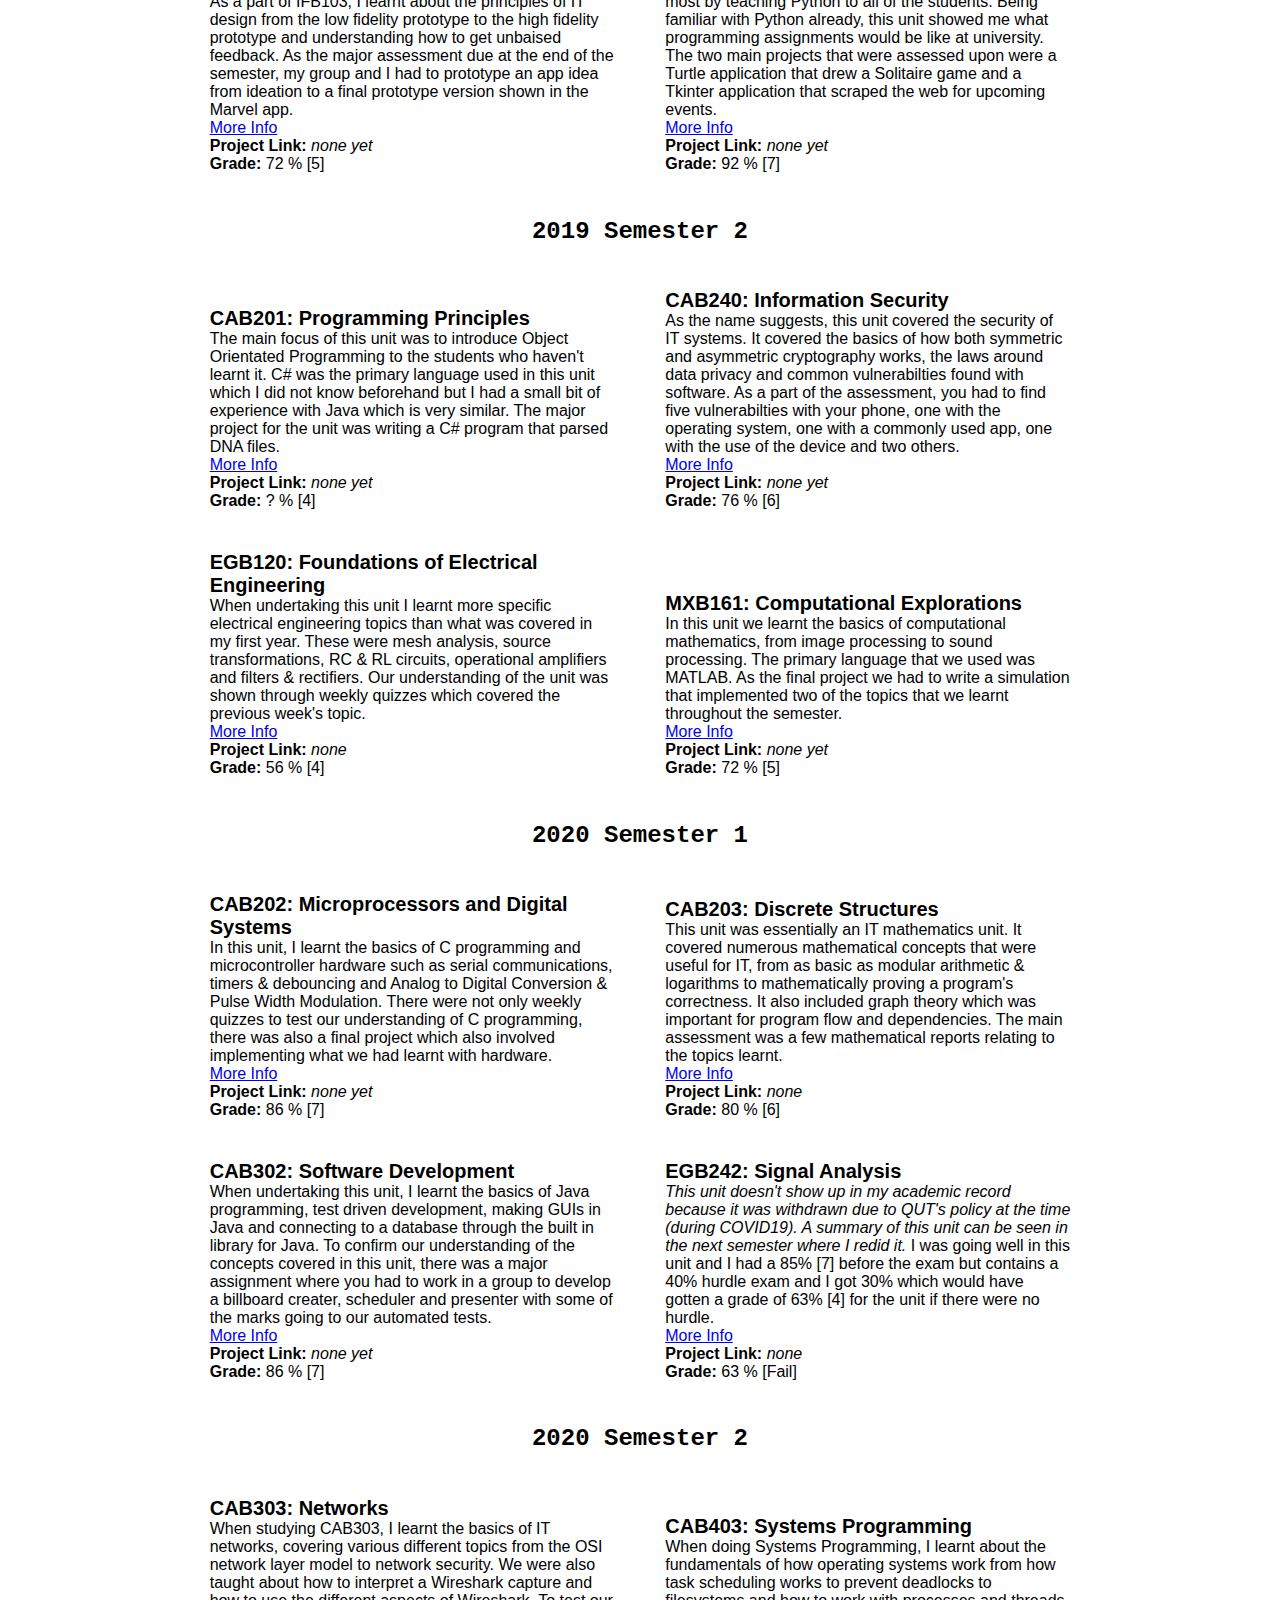
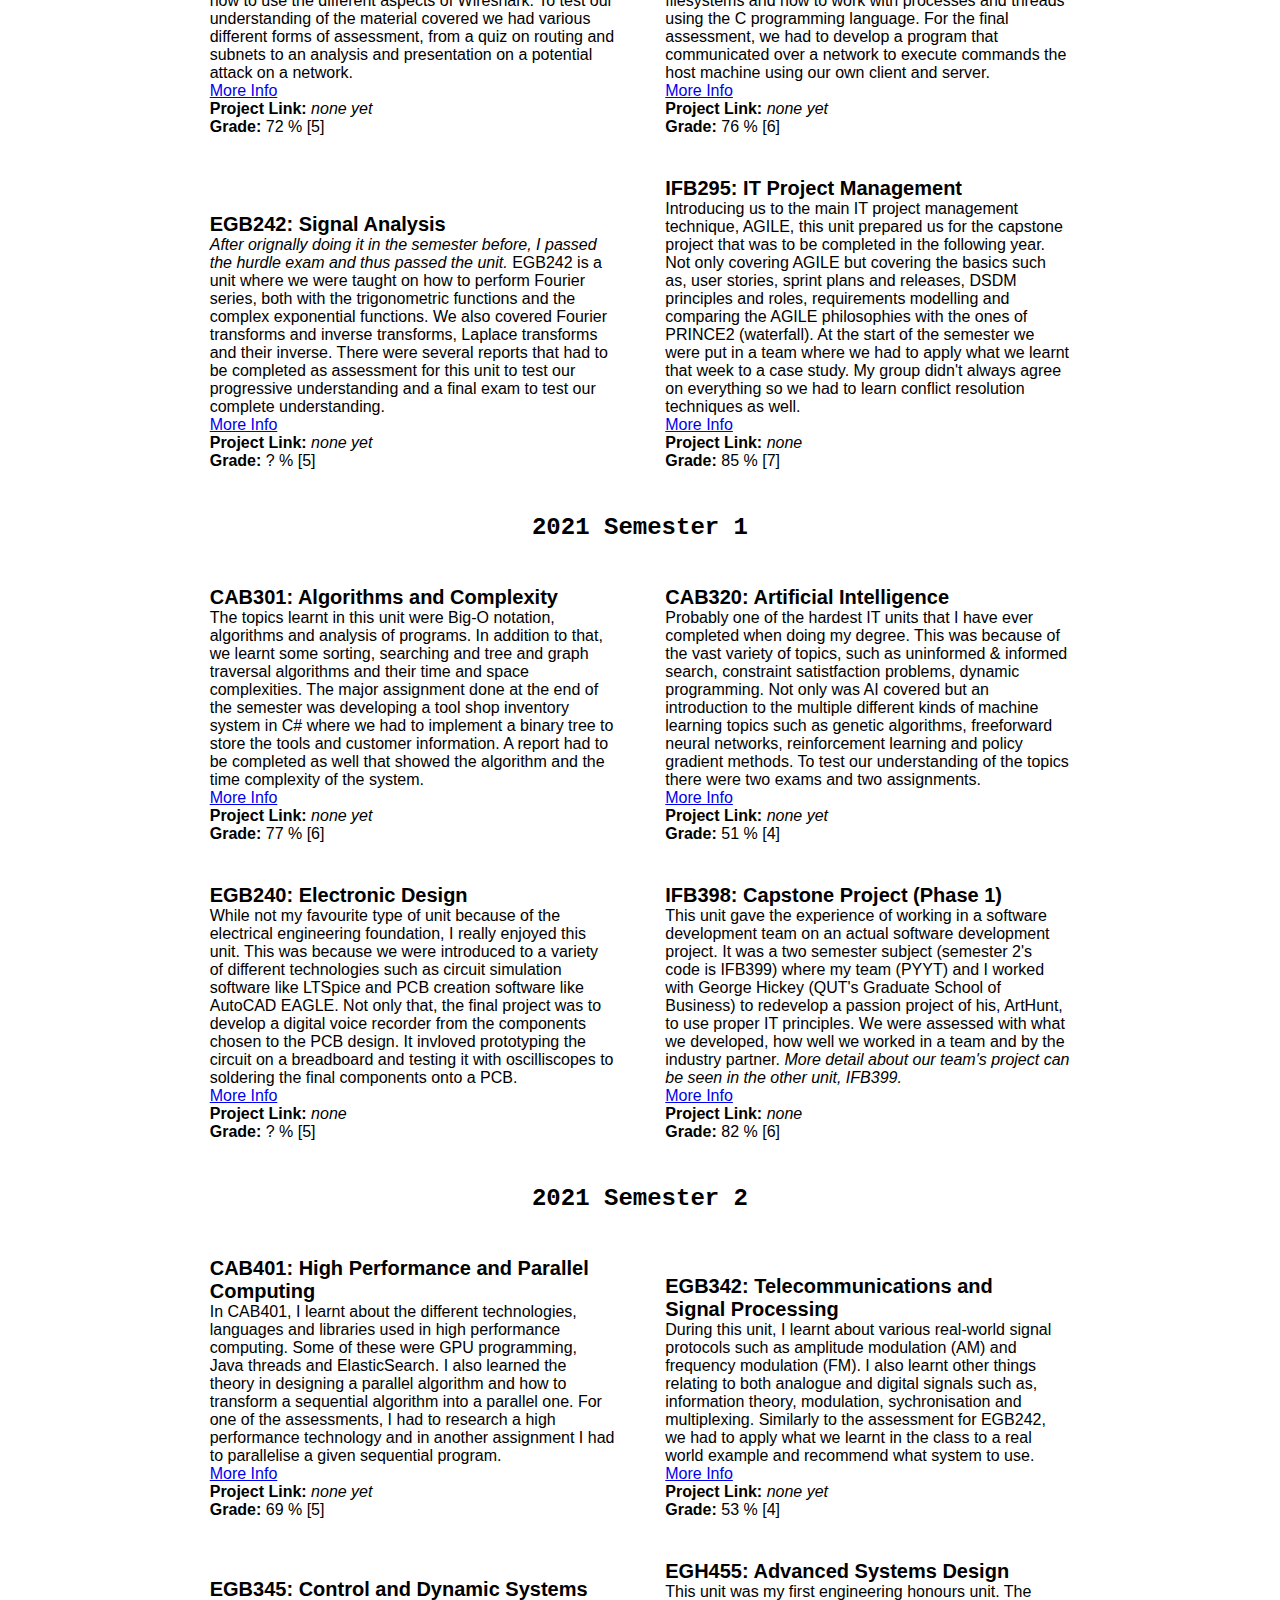
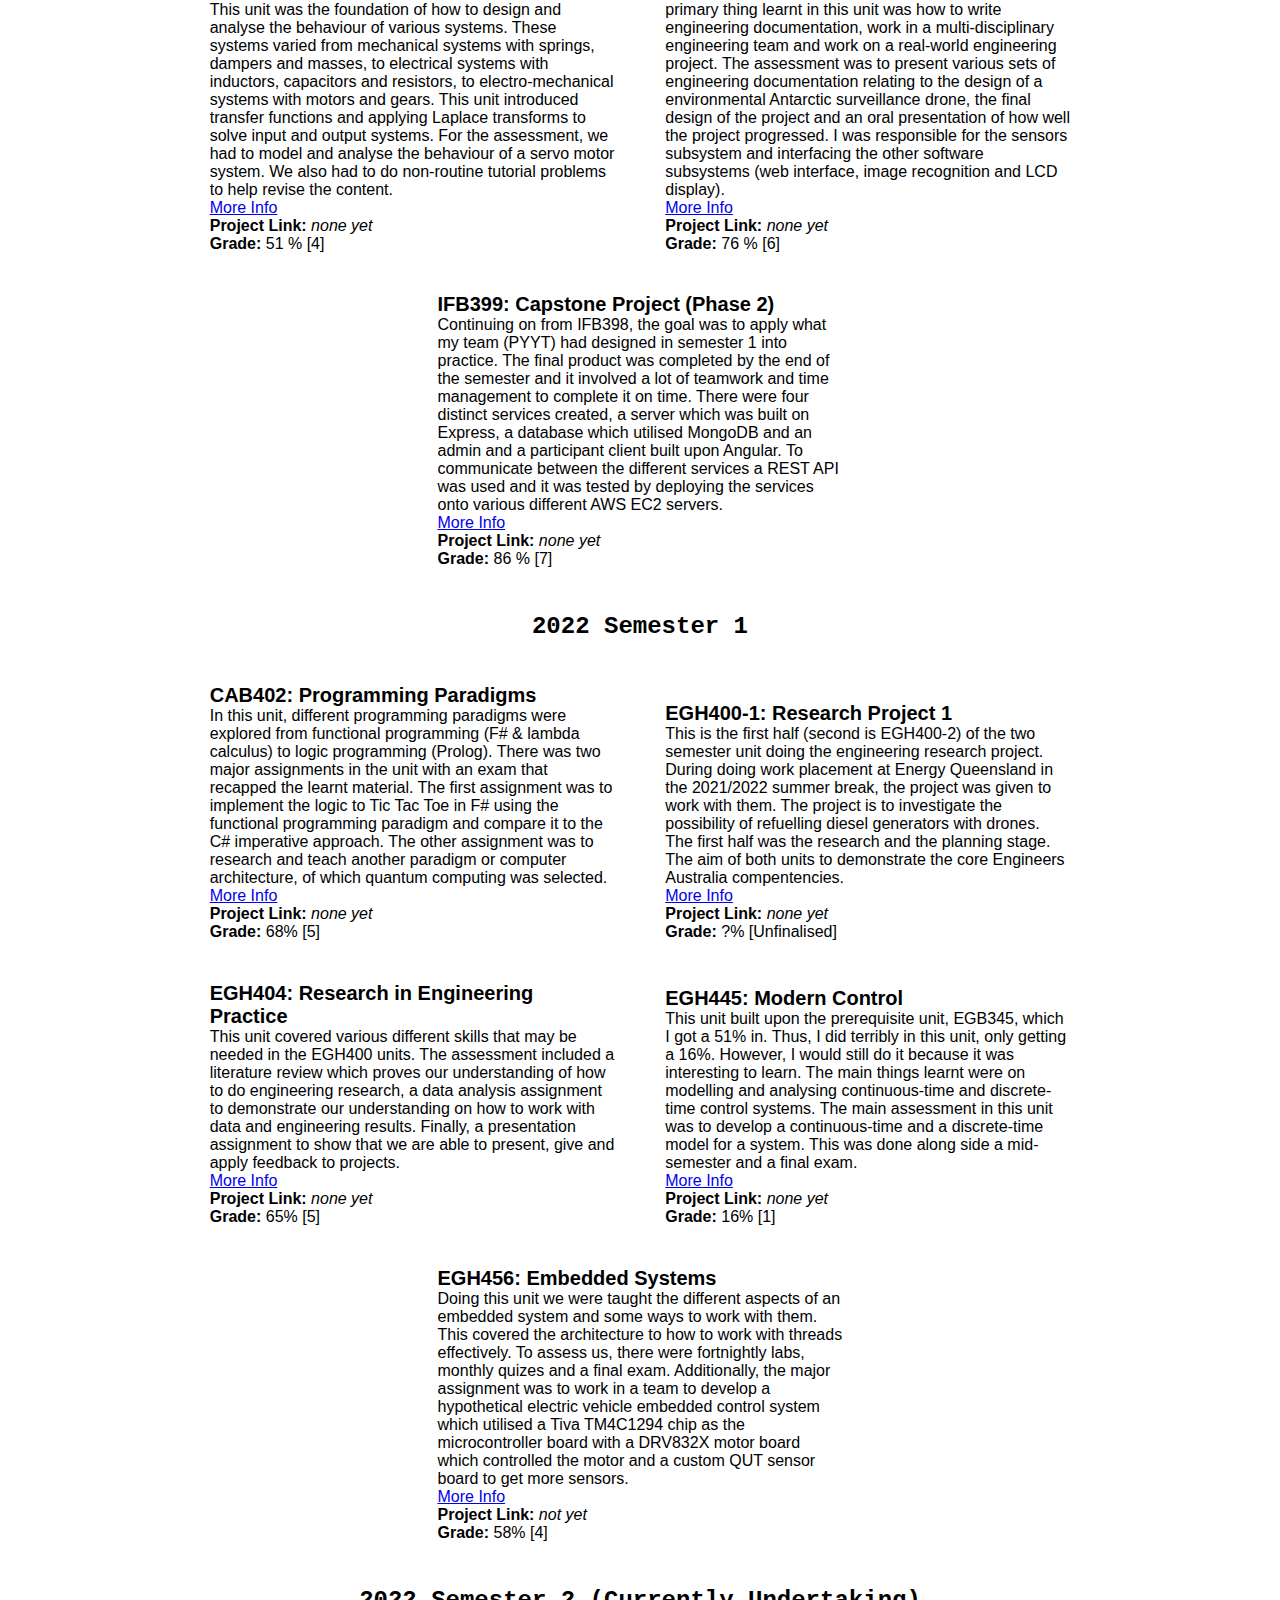
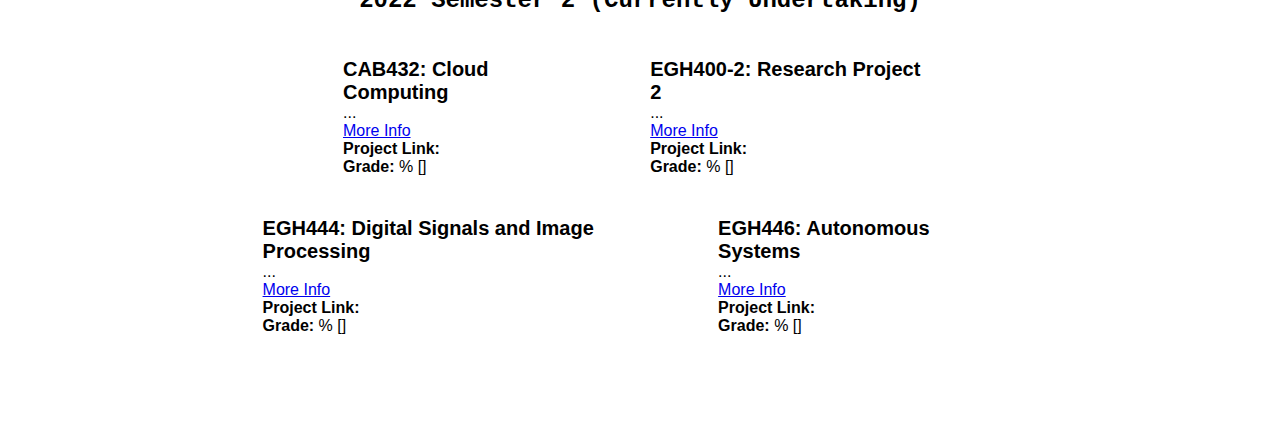
==== commit 83174eb1: "Added EGH446 to 2022 semester 2 and updated the semester status to "Currently Undertaking"" ====
--- a/units.html
+++ b/units.html
@@ -380,7 +380,7 @@
 			</p>
 		</div>
 	</container>
-	<h3>2022 Semester 2 (Planned)</h3>
+	<h3>2022 Semester 2 (Currently Undertaking)</h3>
 	<container id="u22s2">
 		<div class="unit">
 			<h4>CAB432: Cloud Computing</h4>
@@ -405,6 +405,15 @@
 			<p>
 				...
 				<br/><a href="https://www.qut.edu.au/study/unit?unitCode=EGH444" target="_blank">More Info</a>
+				<br/><b>Project Link: </b><i></i>
+				<br/><b>Grade: </b>  % []
+			</p>
+		</div>
+		<div class="unit">
+			<h4>EGH446: Autonomous Systems</h4>
+			<p>
+				...
+				<br/><a href="https://www.qut.edu.au/study/unit?unitCode=EGH446" target="_blank">More Info</a>
 				<br/><b>Project Link: </b><i></i>
 				<br/><b>Grade: </b>  % []
 			</p>
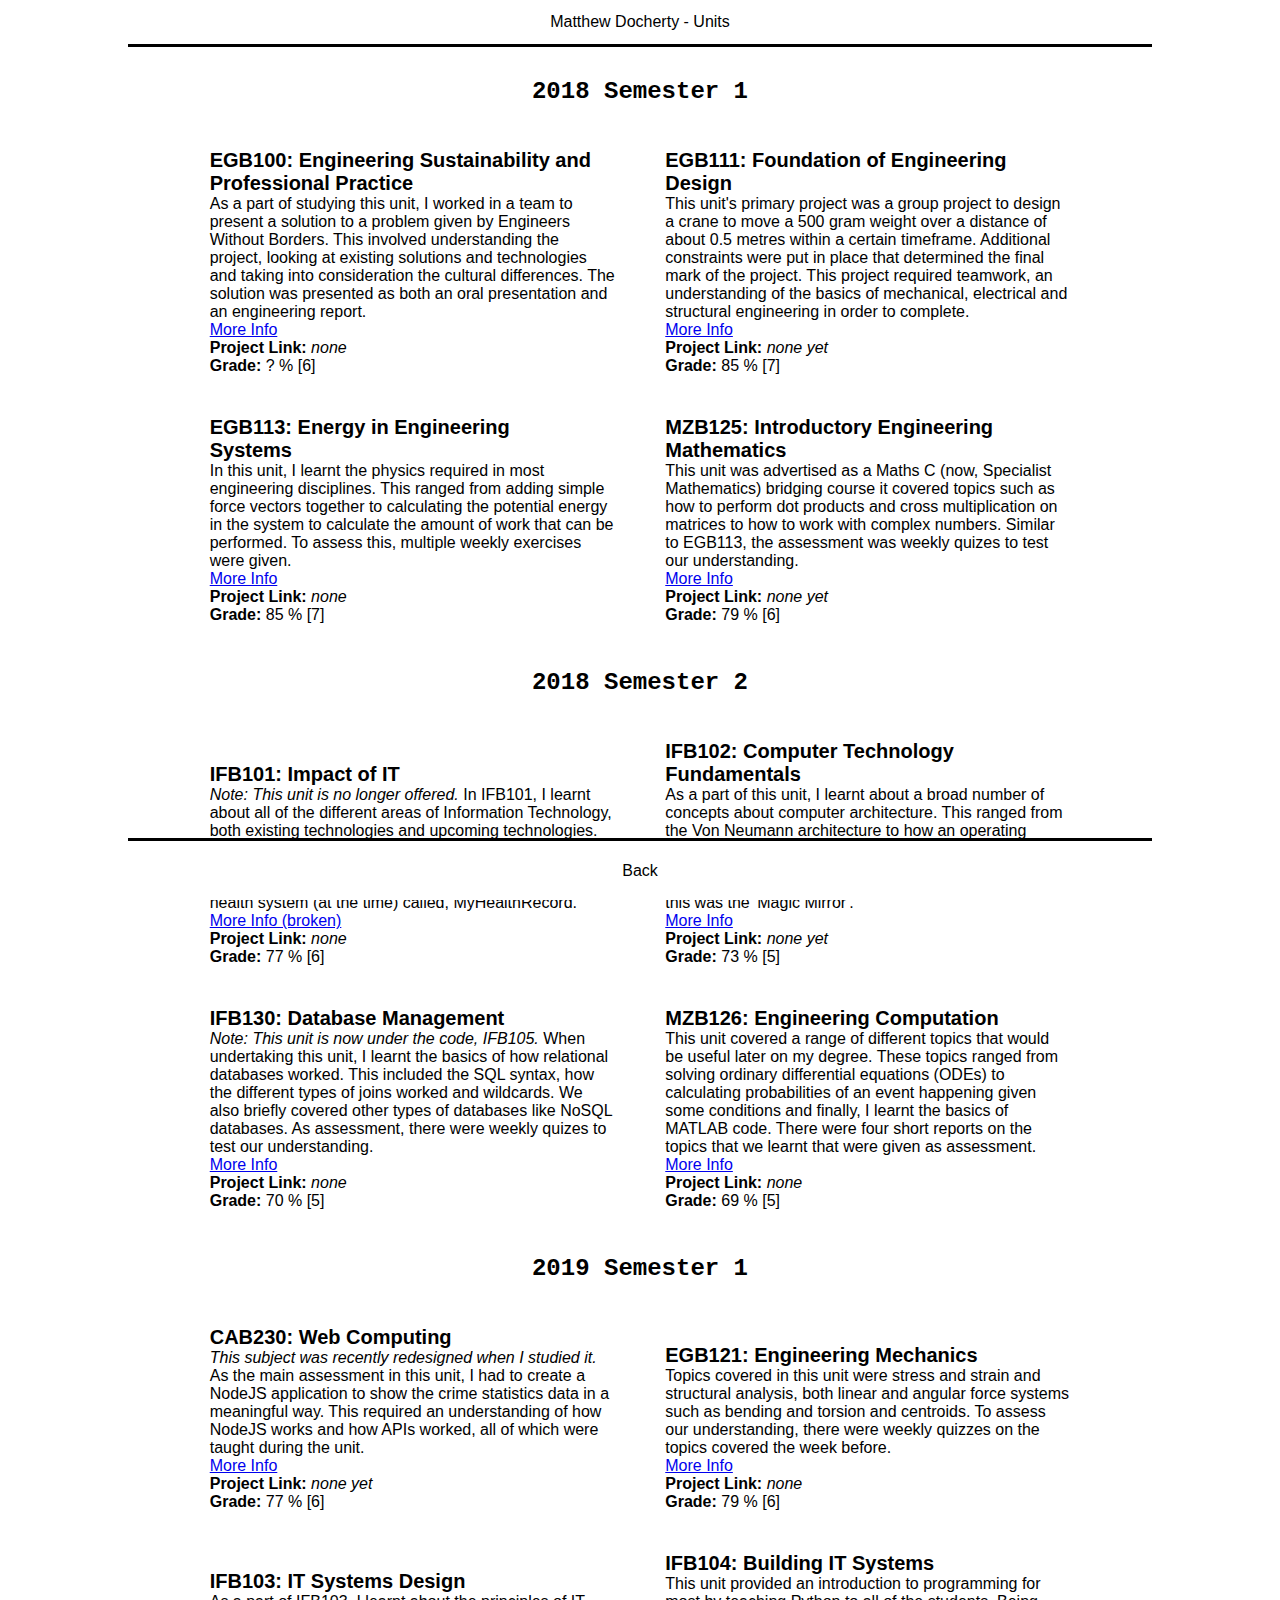
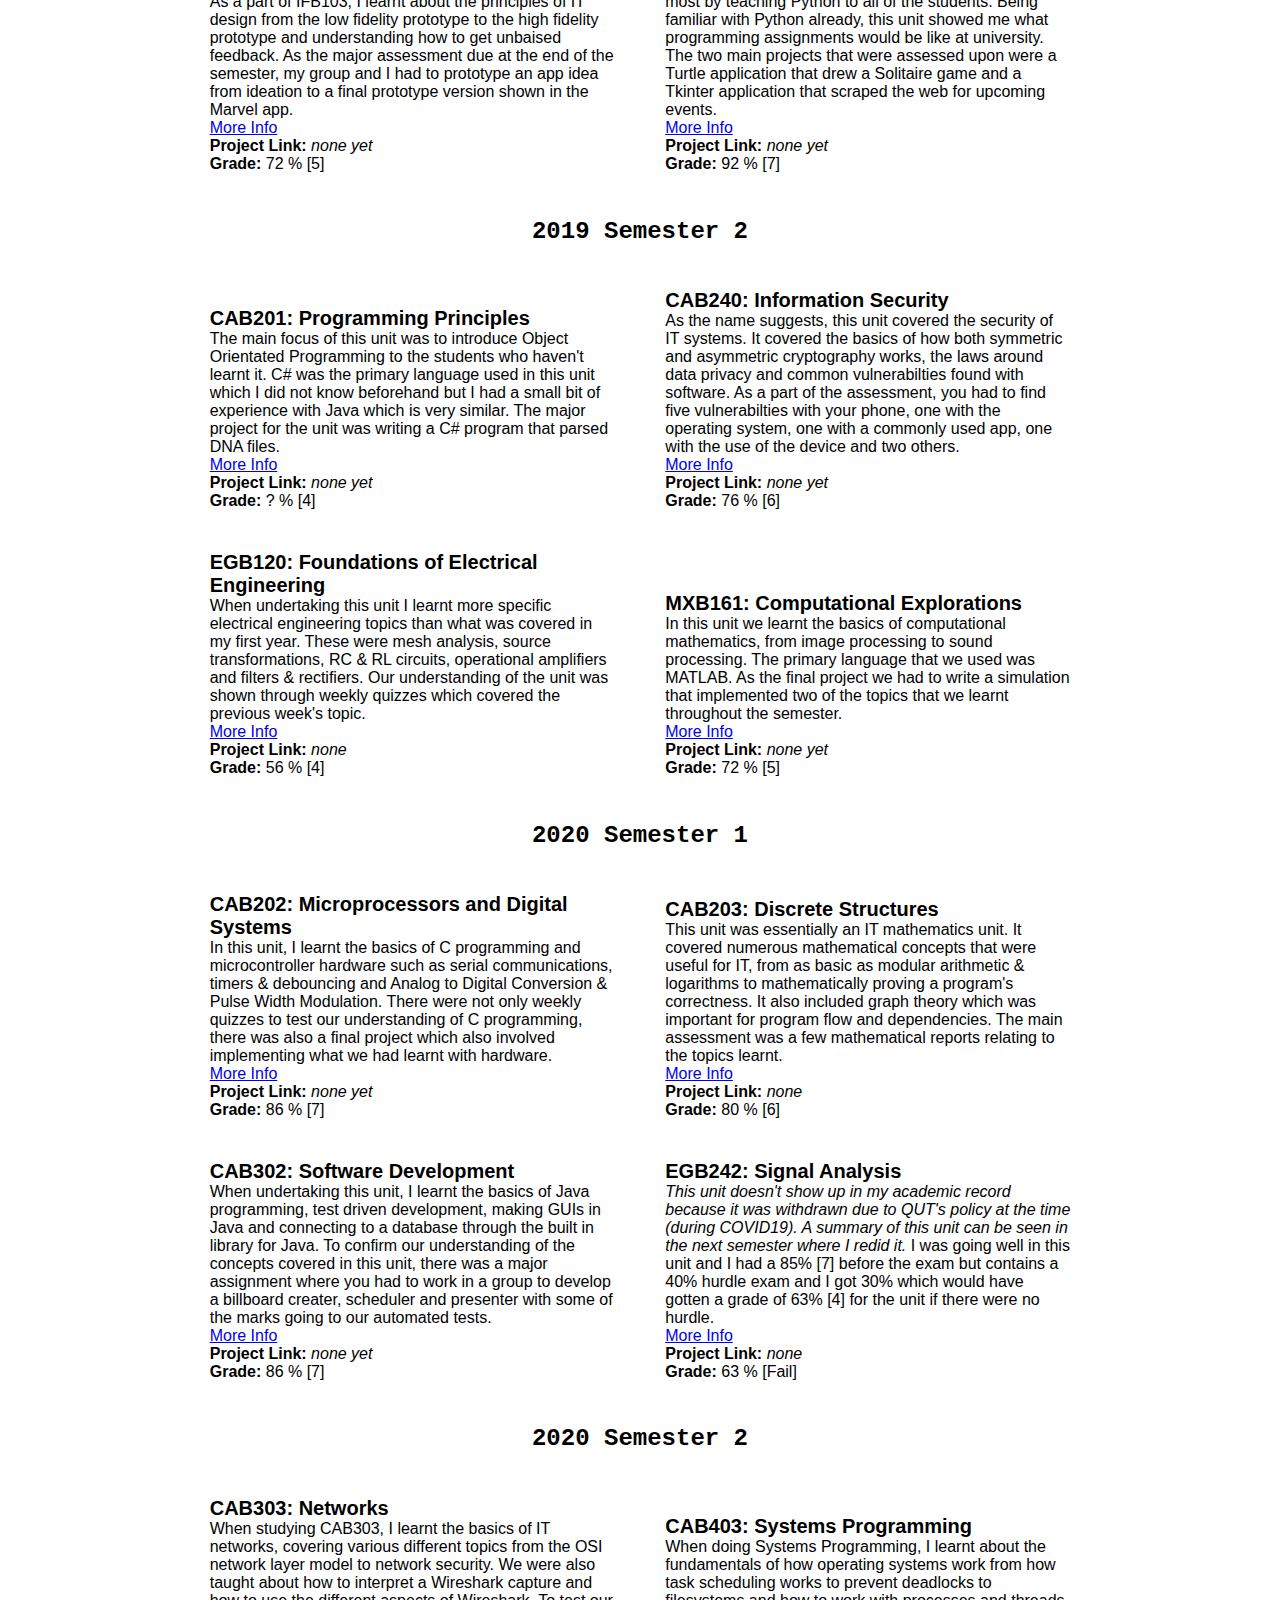
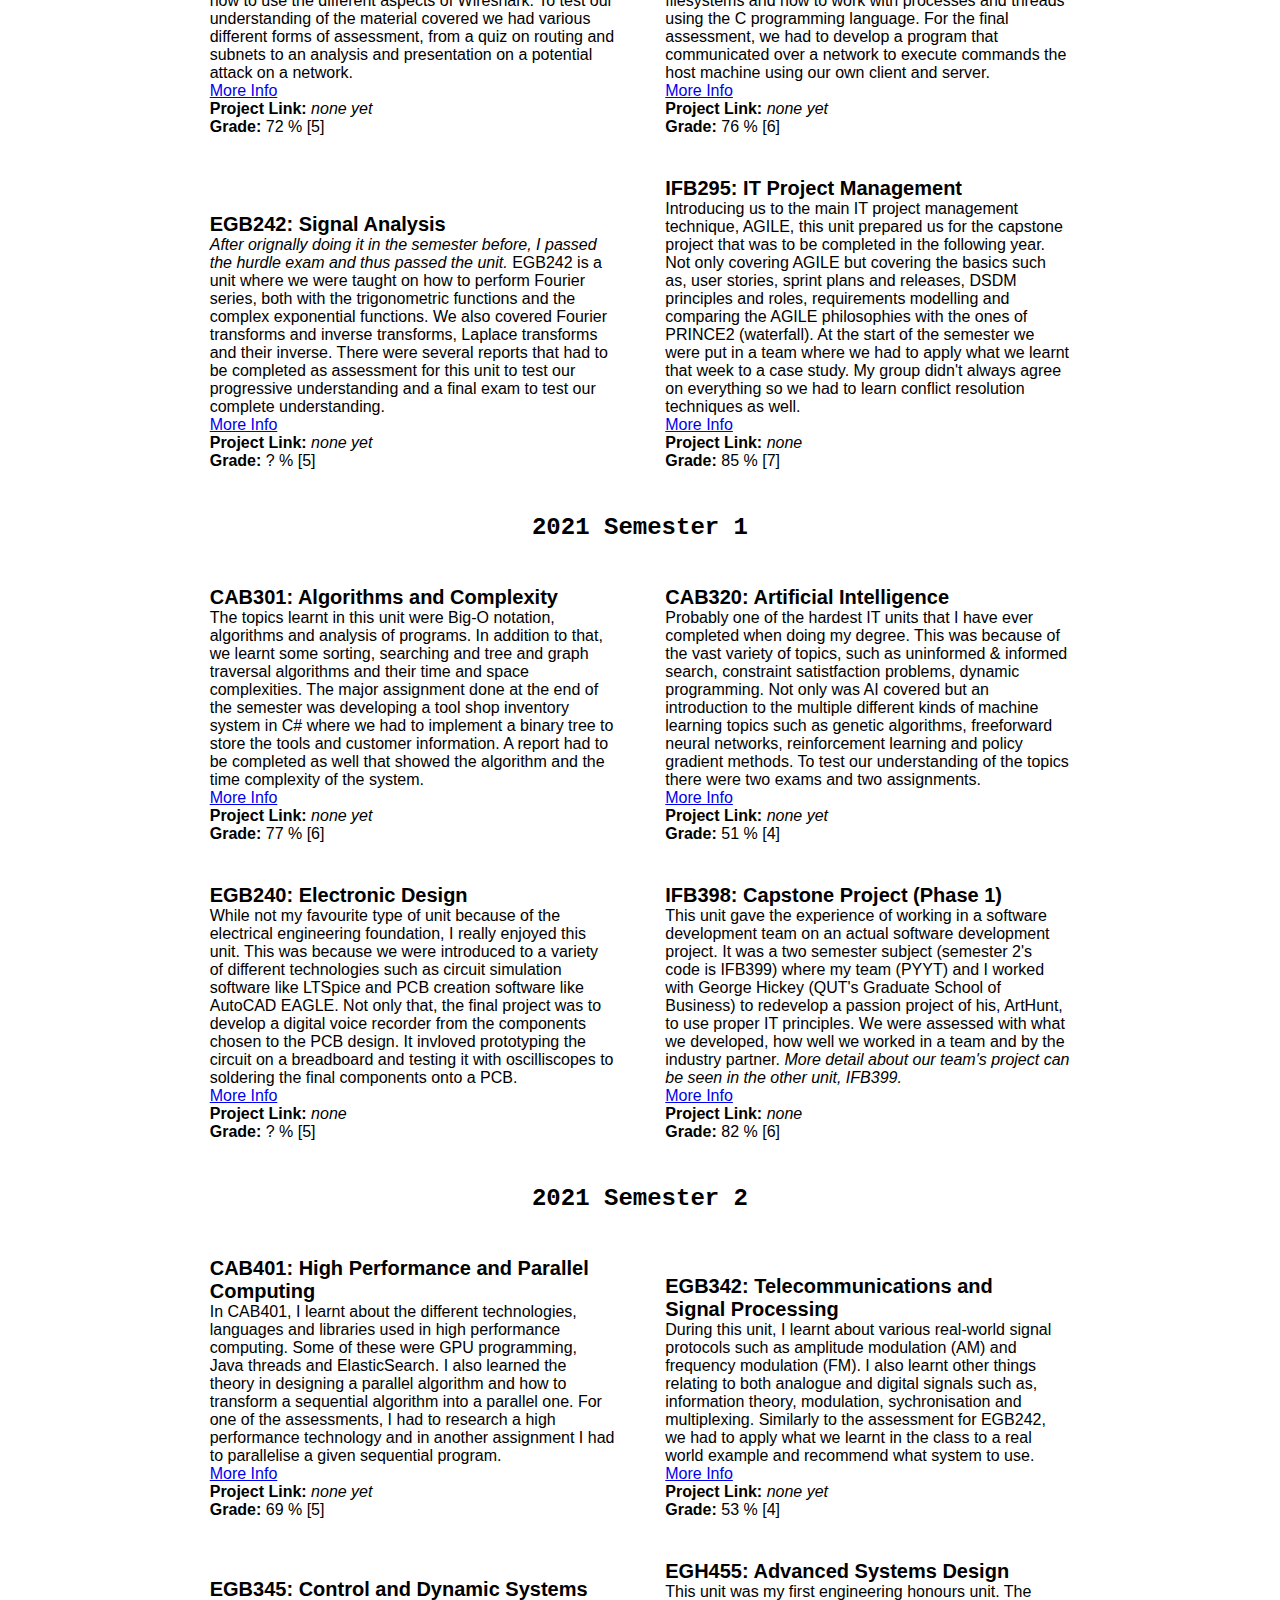
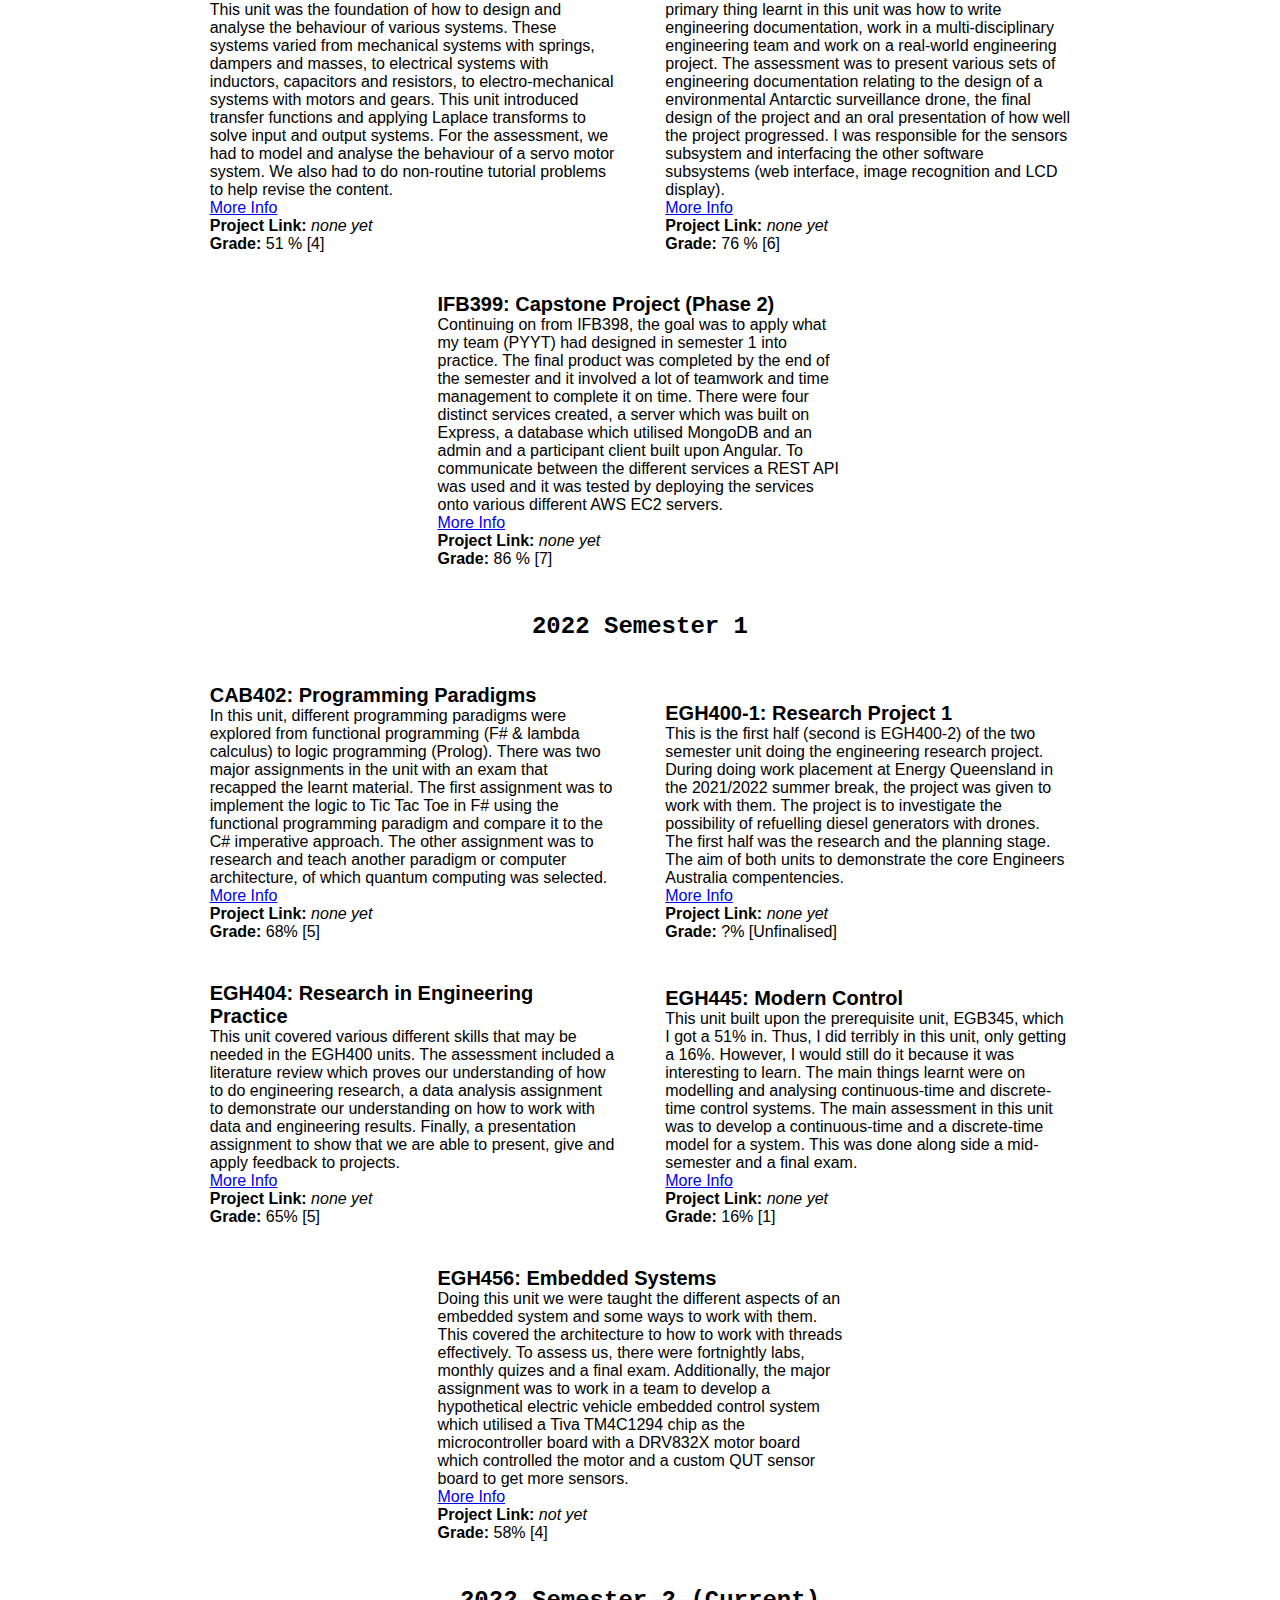
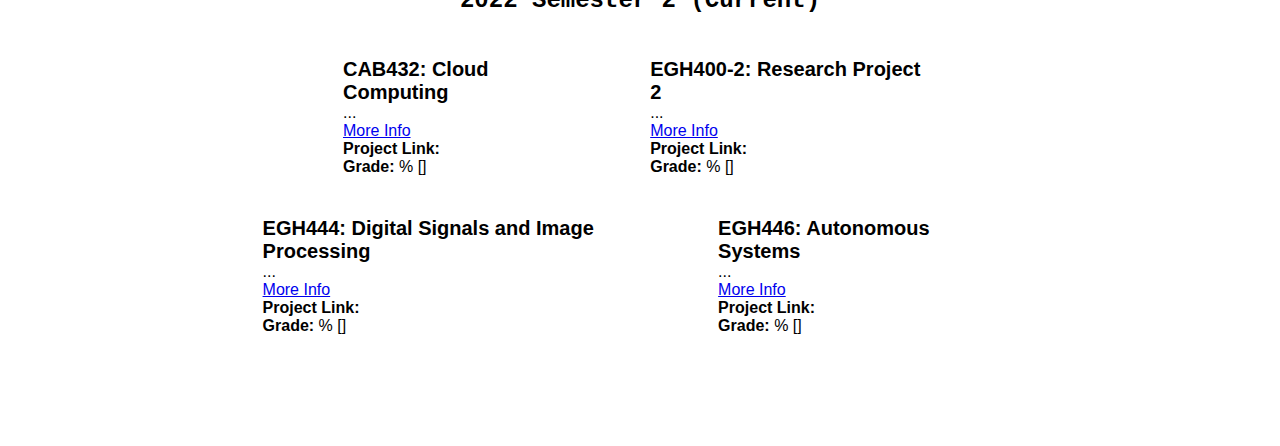
==== commit 9de5be54: "Changed "Currently Undertaking" to "Current" in unit list." ====
--- a/units.html
+++ b/units.html
@@ -380,7 +380,7 @@
 			</p>
 		</div>
 	</container>
-	<h3>2022 Semester 2 (Currently Undertaking)</h3>
+	<h3>2022 Semester 2 (Current)</h3>
 	<container id="u22s2">
 		<div class="unit">
 			<h4>CAB432: Cloud Computing</h4>
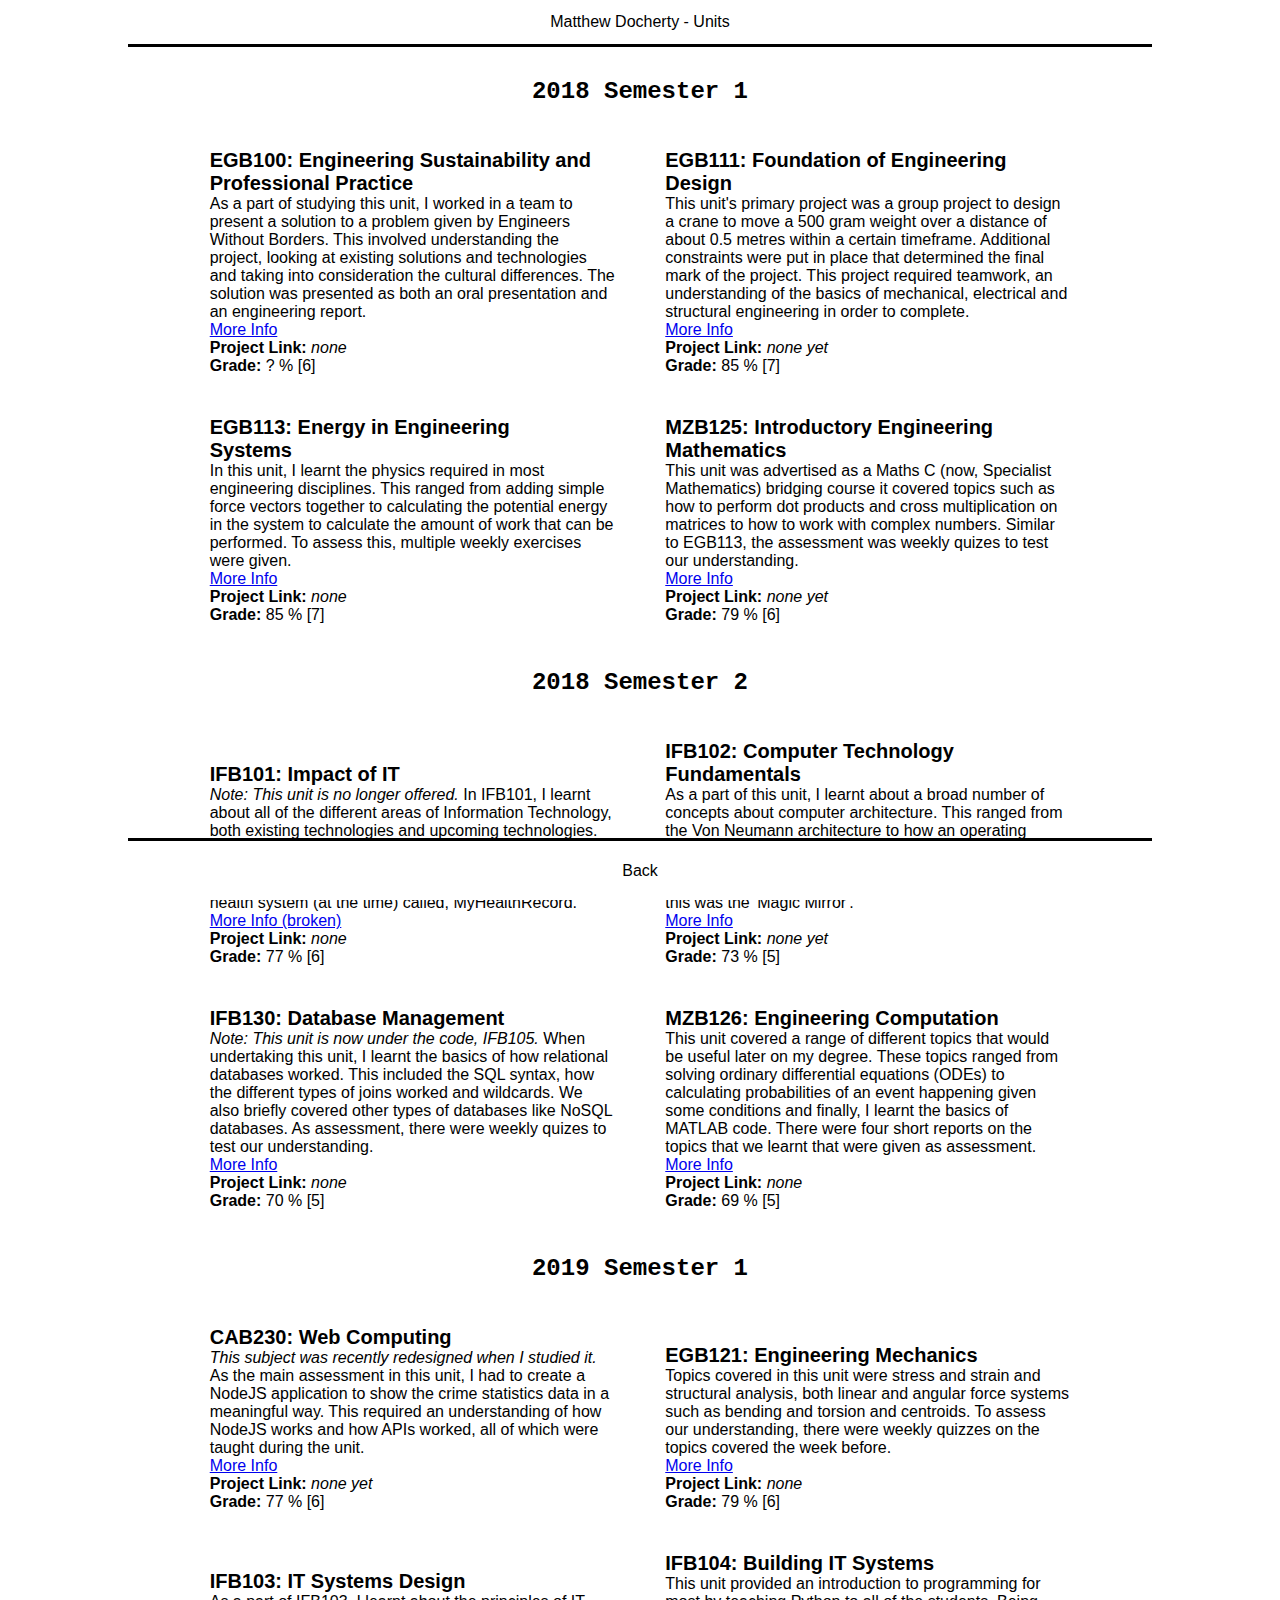
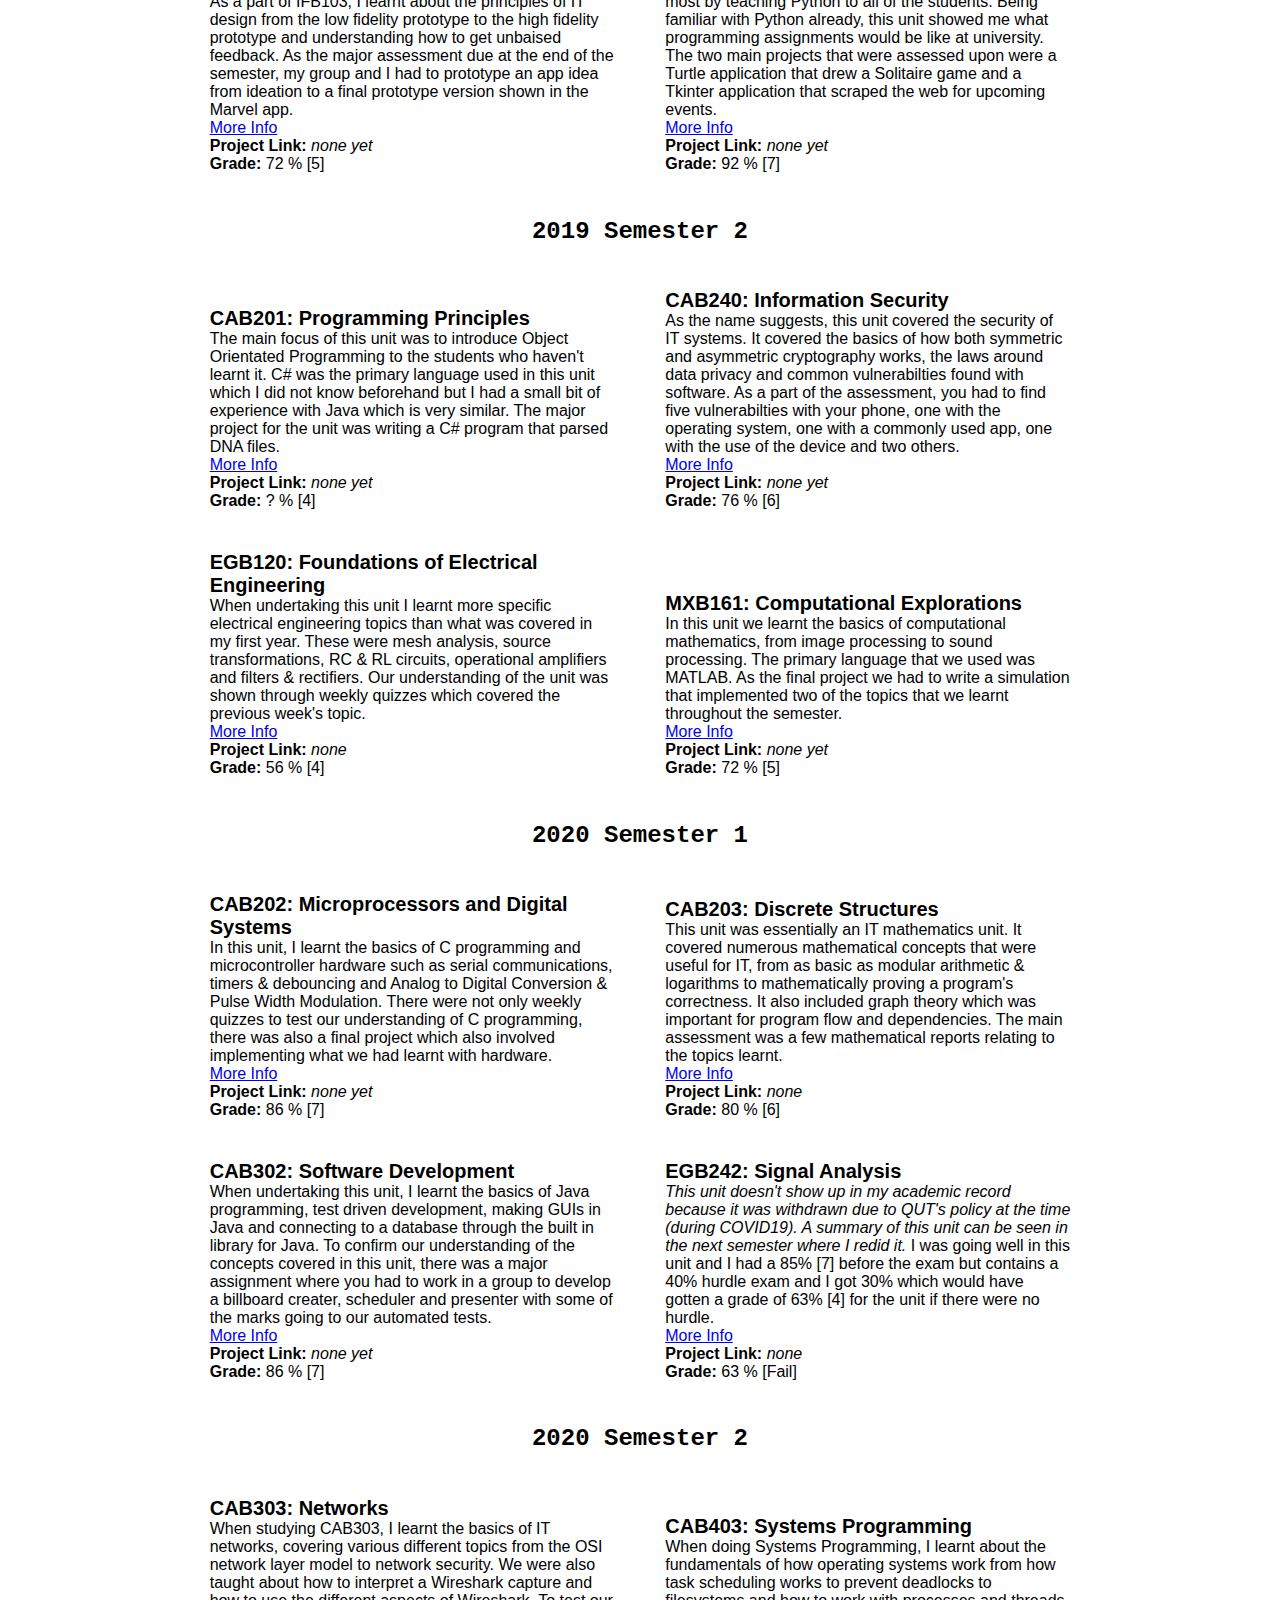
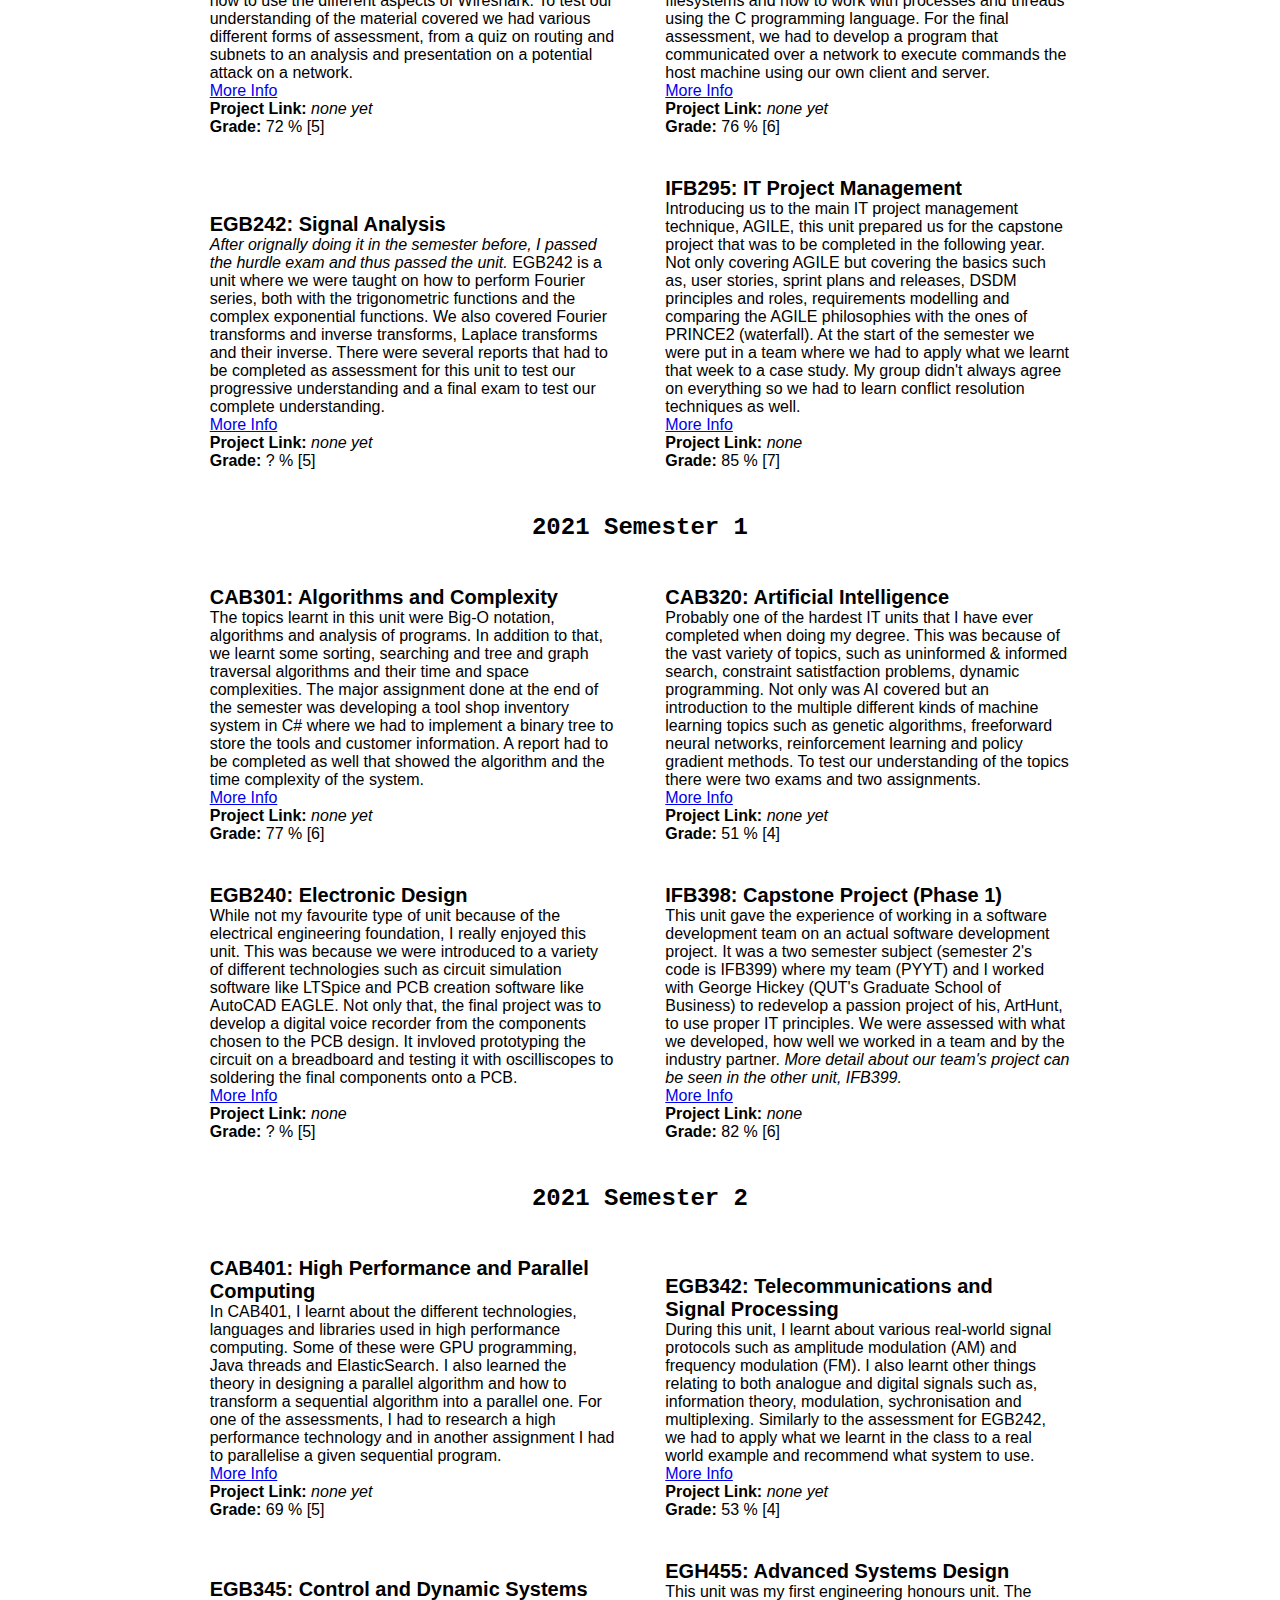
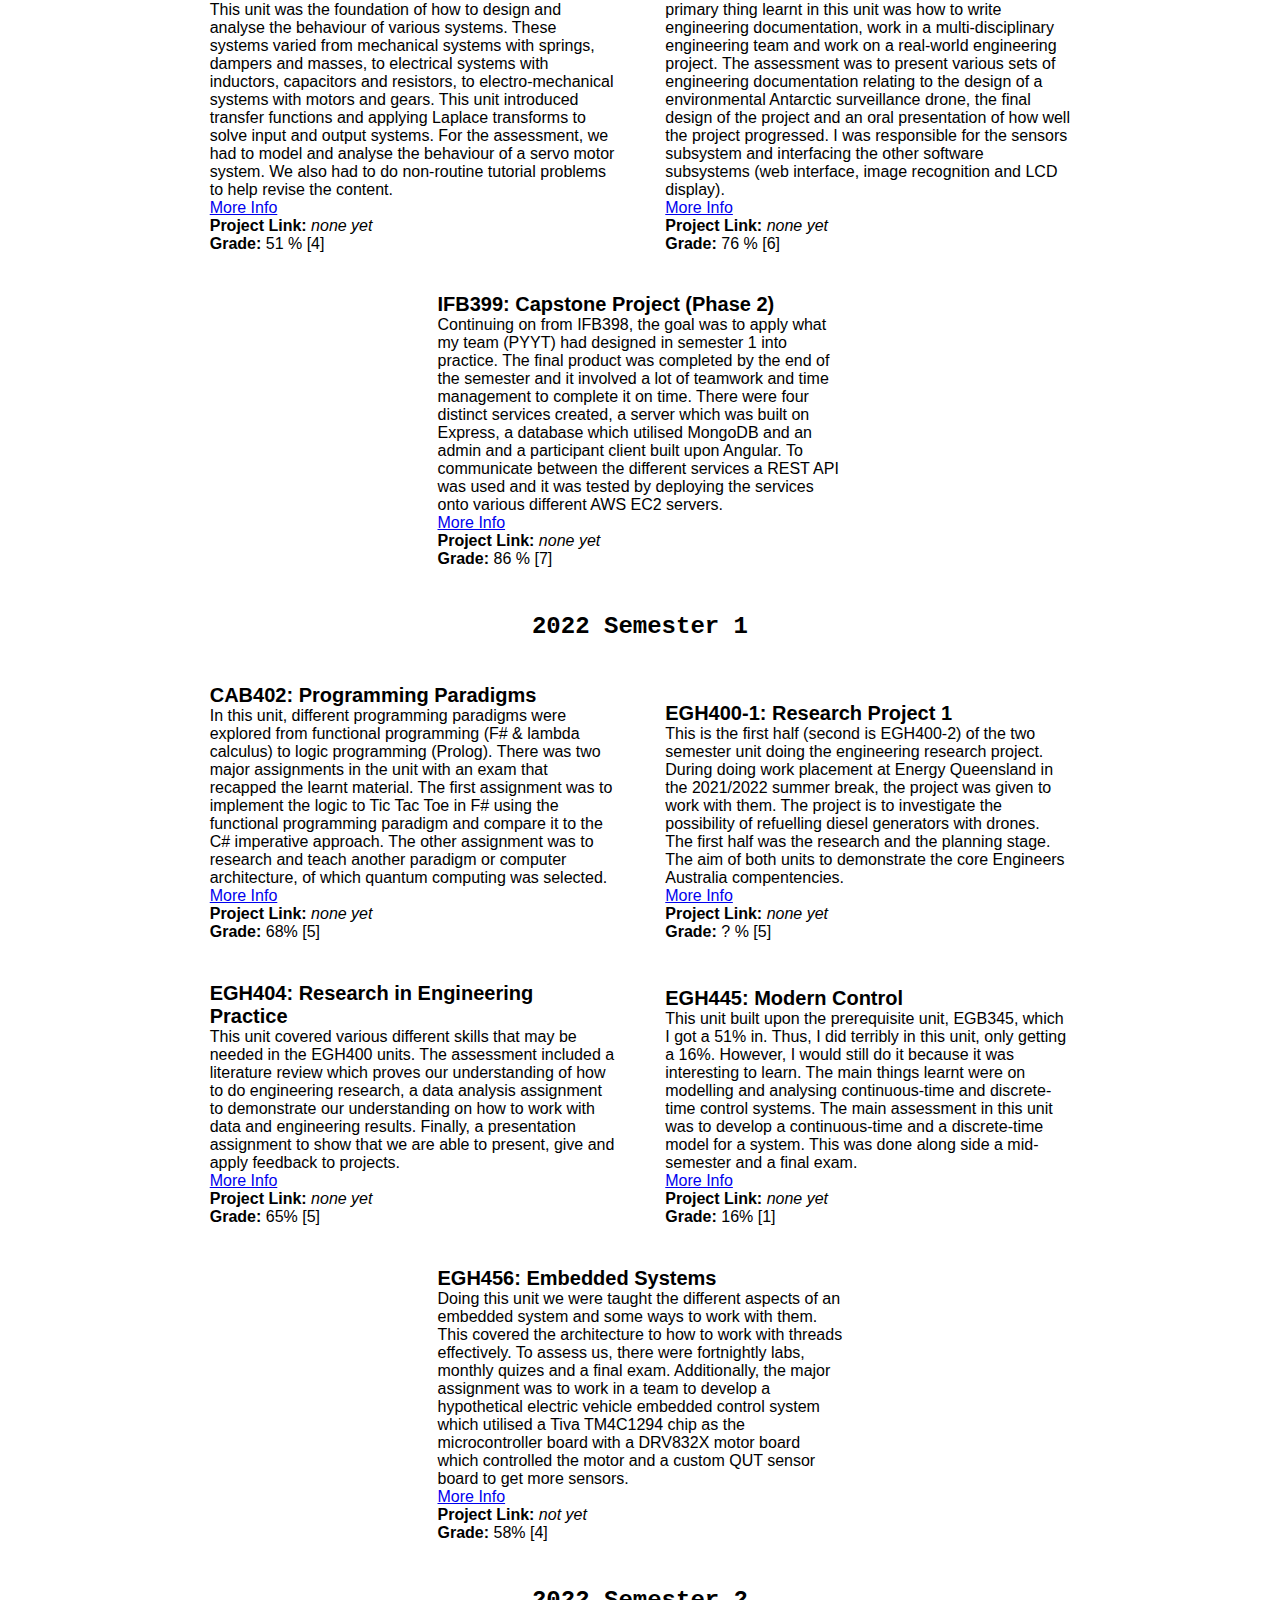
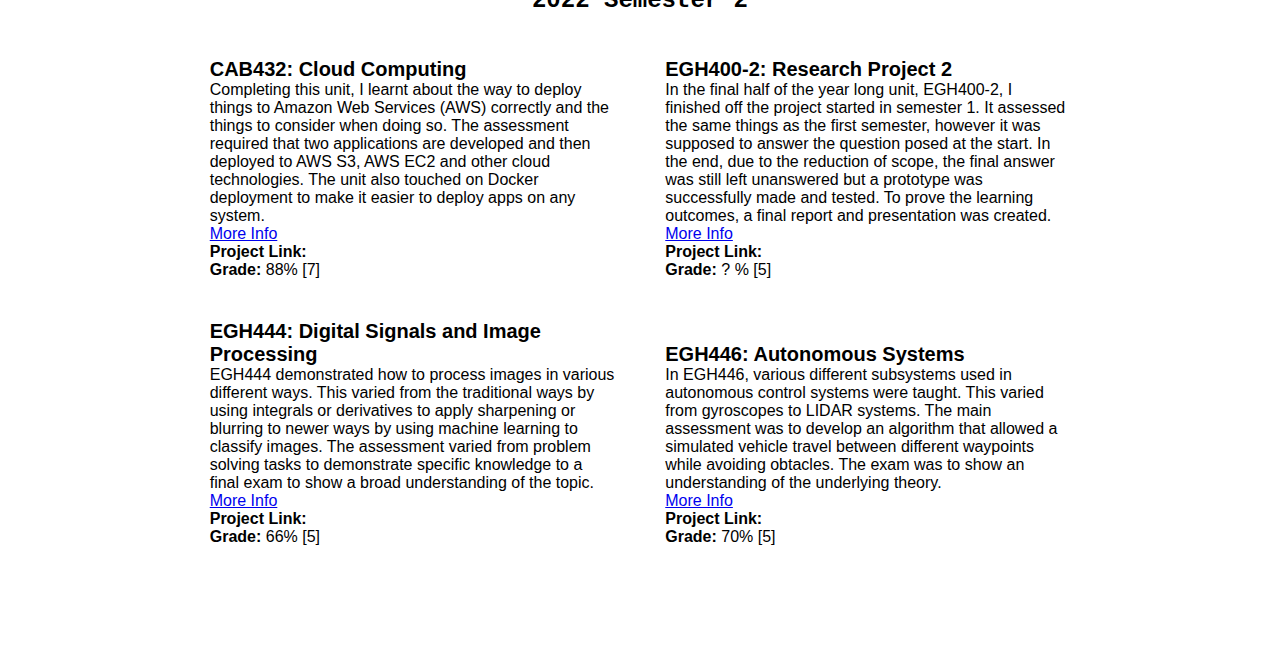
==== commit c07bb03d: "Added descriptions for units in semester 2, 2022." ====
--- a/units.html
+++ b/units.html
@@ -349,7 +349,7 @@
 				This is the first half (second is EGH400-2) of the two semester unit doing the engineering research project. During doing work placement at Energy Queensland in the 2021/2022 summer break, the project was given to work with them. The project is to investigate the possibility of refuelling diesel generators with drones. The first half was the research and the planning stage. The aim of both units to demonstrate the core Engineers Australia compentencies.
 				<br/><a href="https://www.qut.edu.au/study/unit?unitCode=EGH400-1" target="_blank">More Info</a>
 				<br/><b>Project Link: </b><i>none yet</i>
-				<br/><b>Grade: </b> ?% [Unfinalised]
+				<br/><b>Grade: </b> ? % [5]
 			</p>
 		</div>
 		<div class="unit">
@@ -380,42 +380,42 @@
 			</p>
 		</div>
 	</container>
-	<h3>2022 Semester 2 (Current)</h3>
+	<h3>2022 Semester 2 </h3>
 	<container id="u22s2">
 		<div class="unit">
 			<h4>CAB432: Cloud Computing</h4>
 			<p>
-				...
+				Completing this unit, I learnt about the way to deploy things to Amazon Web Services (AWS) correctly and the things to consider when doing so. The assessment required that two applications are developed and then deployed to AWS S3, AWS EC2 and other cloud technologies. The unit also touched on Docker deployment to make it easier to deploy apps on any system.
 				<br/><a href="https://www.qut.edu.au/study/unit?unitCode=CAB432" target="_blank">More Info</a>
 				<br/><b>Project Link: </b><i></i>
-				<br/><b>Grade: </b>  % []
+				<br/><b>Grade: </b> 88% [7]
 			</p>
 		</div>
 		<div class="unit">
 			<h4>EGH400-2: Research Project 2</h4>
 			<p>
-				...
+				In the final half of the year long unit, EGH400-2, I finished off the project started in semester 1. It assessed the same things as the first semester, however it was supposed to answer the question posed at the start. In the end, due to the reduction of scope, the final answer was still left unanswered but a prototype was successfully made and tested. To prove the learning outcomes, a final report and presentation was created.
 				<br/><a href="https://www.qut.edu.au/study/unit?unitCode=EGH400-2" target="_blank">More Info</a>
 				<br/><b>Project Link: </b><i></i>
-				<br/><b>Grade: </b>  % []
+				<br/><b>Grade: </b> ? % [5]
 			</p>
 		</div>
 		<div class="unit">
 			<h4>EGH444: Digital Signals and Image Processing</h4>
 			<p>
-				...
+				EGH444 demonstrated how to process images in various different ways. This varied from the traditional ways by using integrals or derivatives to apply sharpening or blurring to newer ways by using machine learning to classify images. The assessment varied from problem solving tasks to demonstrate specific knowledge to a final exam to show a broad understanding of the topic.
 				<br/><a href="https://www.qut.edu.au/study/unit?unitCode=EGH444" target="_blank">More Info</a>
 				<br/><b>Project Link: </b><i></i>
-				<br/><b>Grade: </b>  % []
+				<br/><b>Grade: </b> 66% [5]
 			</p>
 		</div>
 		<div class="unit">
 			<h4>EGH446: Autonomous Systems</h4>
 			<p>
-				...
+				In EGH446, various different subsystems used in autonomous control systems were taught. This varied from gyroscopes to LIDAR systems. The main assessment was to develop an algorithm that allowed a simulated vehicle travel between different waypoints while avoiding obtacles. The exam was to show an understanding of the underlying theory.
 				<br/><a href="https://www.qut.edu.au/study/unit?unitCode=EGH446" target="_blank">More Info</a>
 				<br/><b>Project Link: </b><i></i>
-				<br/><b>Grade: </b>  % []
+				<br/><b>Grade: </b> 70% [5]
 			</p>
 		</div>
 	</container>
